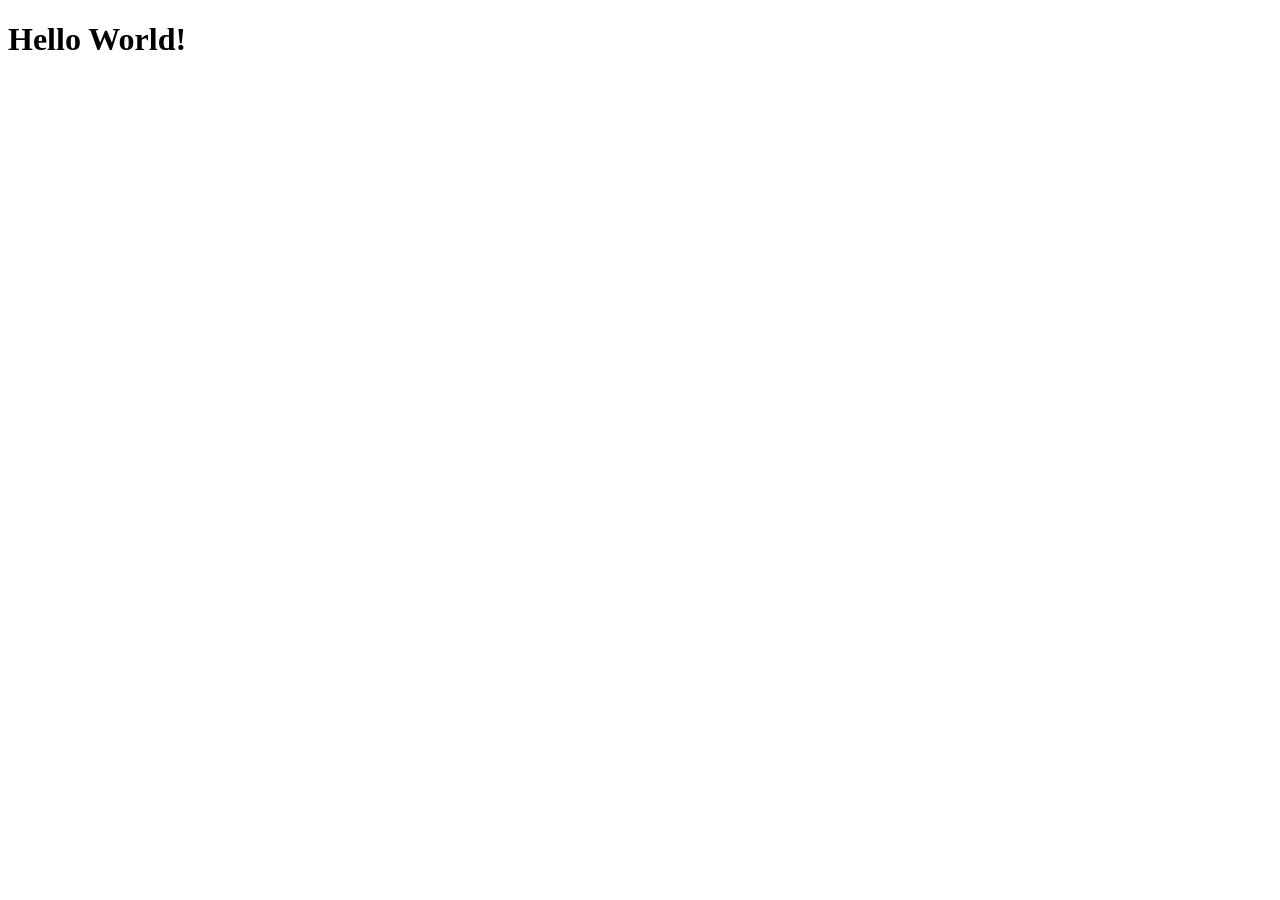
==== index.html @ 9b6ae1db "first commit from new computer" ====
<!DOCTYPE html>
<html lang="en">

<head>
    <meta charset="UTF-8">
    <meta name="viewport" content="width=device-width, initial-scale=1.0">
    <title>Document</title>
</head>

<body>
    <h1>Hello World!</h1>
</body>

</html>
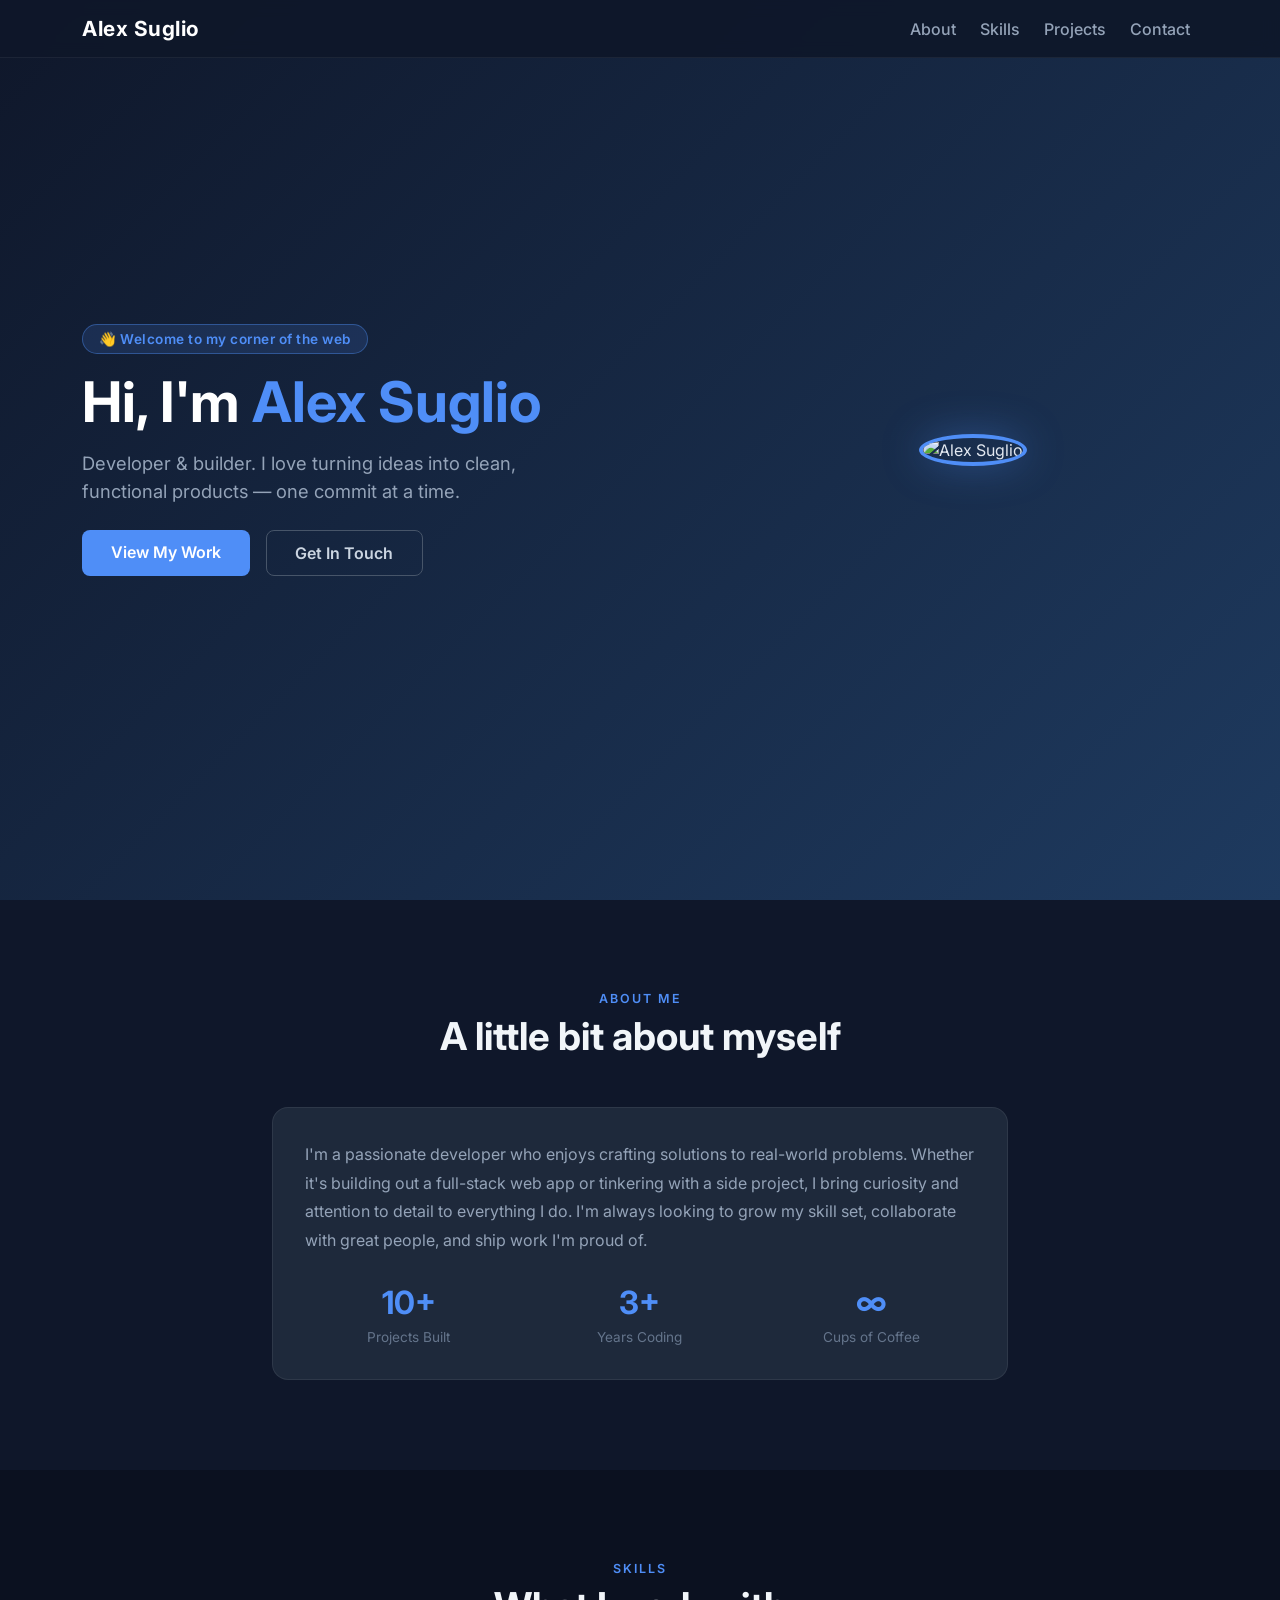
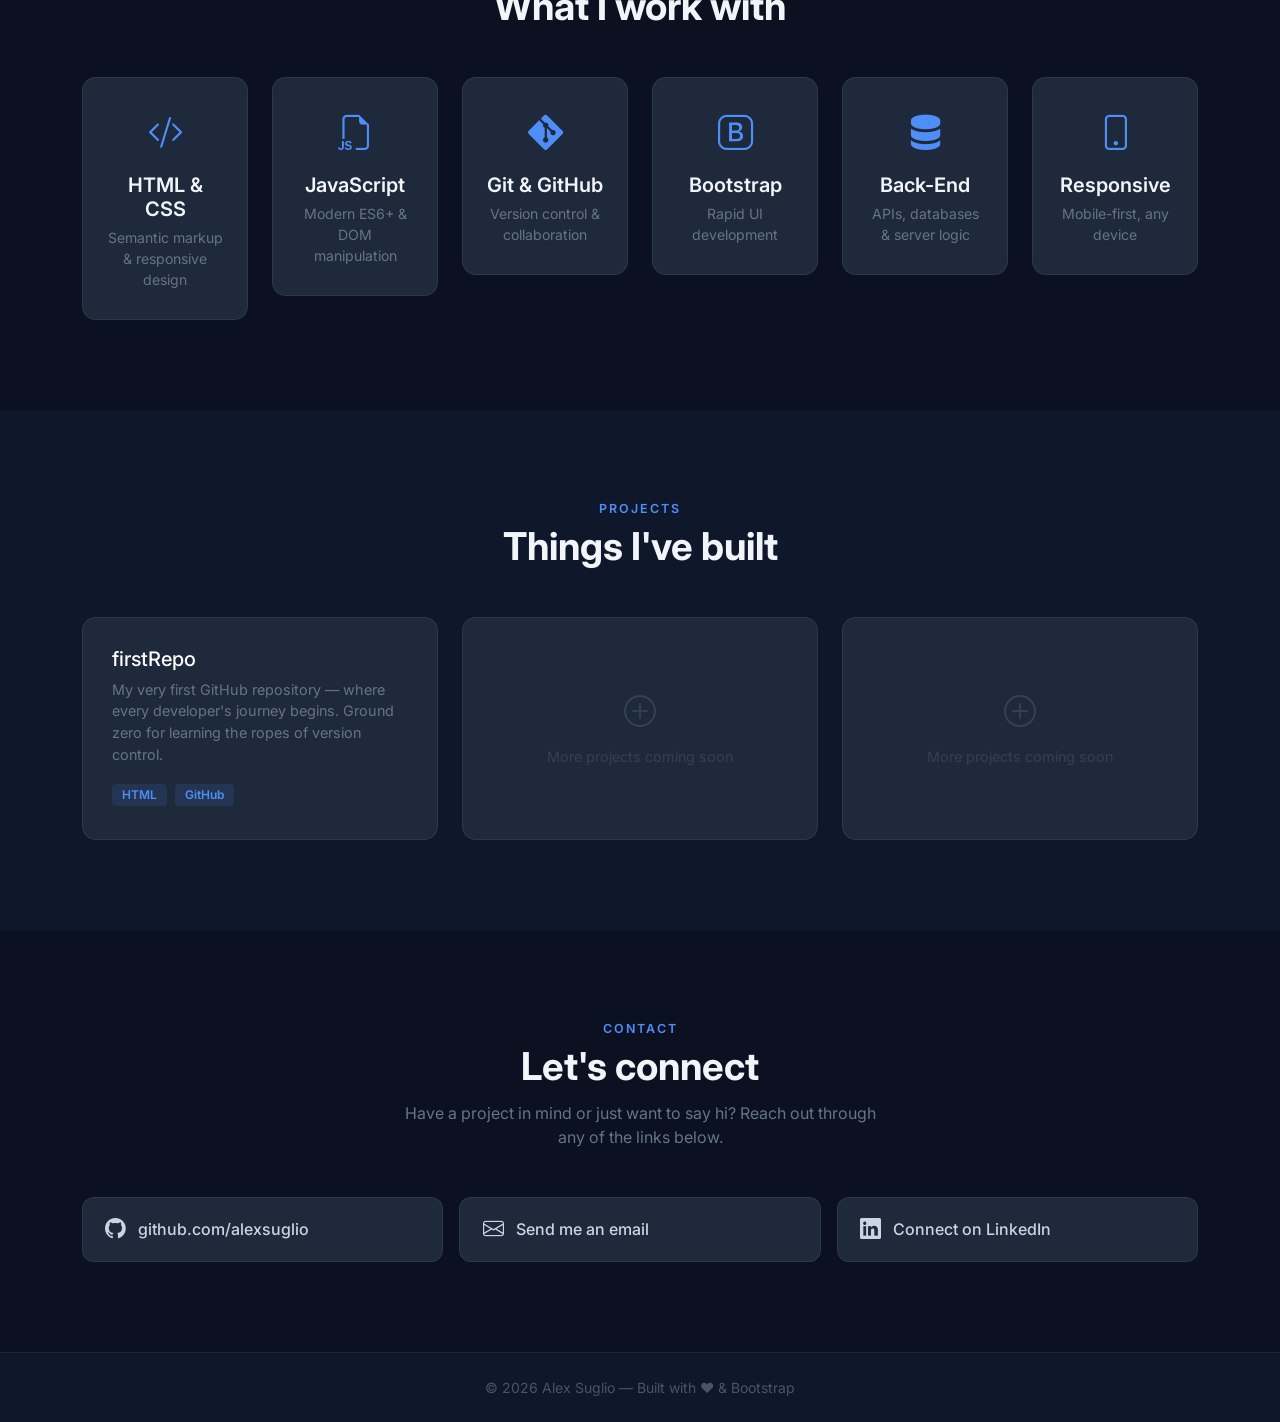
==== commit 4d3a7bb9: "Redesign index.html as a full Bootstrap 5 personal landing page Agent-Logs-Url: https://github.com/a" ====
--- a/index.html
+++ b/index.html
@@ -4,11 +4,523 @@
 <head>
     <meta charset="UTF-8">
     <meta name="viewport" content="width=device-width, initial-scale=1.0">
-    <title>Document</title>
+    <title>Alex Suglio</title>
+    <!-- Bootstrap 5 -->
+    <link href="https://cdn.jsdelivr.net/npm/bootstrap@5.3.3/dist/css/bootstrap.min.css" rel="stylesheet">
+    <!-- Bootstrap Icons -->
+    <link href="https://cdn.jsdelivr.net/npm/bootstrap-icons@1.11.3/font/bootstrap-icons.css" rel="stylesheet">
+    <!-- Google Fonts -->
+    <link href="https://fonts.googleapis.com/css2?family=Inter:wght@300;400;600;700&display=swap" rel="stylesheet">
+    <style>
+        :root {
+            --accent: #4f8ef7;
+            --dark: #0f172a;
+            --card-bg: #1e293b;
+        }
+
+        body {
+            font-family: 'Inter', sans-serif;
+            background-color: var(--dark);
+            color: #e2e8f0;
+        }
+
+        /* ── Navbar ── */
+        .navbar {
+            background-color: rgba(15, 23, 42, 0.92);
+            backdrop-filter: blur(8px);
+            border-bottom: 1px solid rgba(255,255,255,0.06);
+        }
+
+        .navbar-brand {
+            font-weight: 700;
+            font-size: 1.3rem;
+            color: #fff !important;
+            letter-spacing: 0.5px;
+        }
+
+        .nav-link {
+            color: #94a3b8 !important;
+            font-weight: 500;
+            transition: color 0.2s;
+        }
+
+        .nav-link:hover {
+            color: var(--accent) !important;
+        }
+
+        /* ── Hero ── */
+        #hero {
+            min-height: 100vh;
+            background: linear-gradient(135deg, #0f172a 0%, #1e3a5f 100%);
+            display: flex;
+            align-items: center;
+        }
+
+        .hero-photo {
+            width: 220px;
+            height: 220px;
+            object-fit: cover;
+            border-radius: 50%;
+            border: 4px solid var(--accent);
+            box-shadow: 0 0 40px rgba(79, 142, 247, 0.35);
+        }
+
+        .hero-badge {
+            display: inline-block;
+            background: rgba(79, 142, 247, 0.15);
+            color: var(--accent);
+            border: 1px solid rgba(79, 142, 247, 0.4);
+            border-radius: 50px;
+            padding: 4px 16px;
+            font-size: 0.85rem;
+            font-weight: 600;
+            letter-spacing: 0.5px;
+            margin-bottom: 1rem;
+        }
+
+        .hero-title {
+            font-size: clamp(2.2rem, 5vw, 3.5rem);
+            font-weight: 700;
+            line-height: 1.15;
+            color: #fff;
+        }
+
+        .hero-subtitle {
+            font-size: 1.15rem;
+            color: #94a3b8;
+            max-width: 500px;
+        }
+
+        .btn-primary-custom {
+            background: var(--accent);
+            border: none;
+            color: #fff;
+            font-weight: 600;
+            padding: 0.65rem 1.8rem;
+            border-radius: 8px;
+            transition: transform 0.2s, box-shadow 0.2s;
+        }
+
+        .btn-primary-custom:hover {
+            transform: translateY(-2px);
+            box-shadow: 0 8px 20px rgba(79, 142, 247, 0.4);
+            color: #fff;
+        }
+
+        .btn-outline-custom {
+            background: transparent;
+            border: 1.5px solid #475569;
+            color: #cbd5e1;
+            font-weight: 600;
+            padding: 0.65rem 1.8rem;
+            border-radius: 8px;
+            transition: border-color 0.2s, color 0.2s;
+        }
+
+        .btn-outline-custom:hover {
+            border-color: var(--accent);
+            color: var(--accent);
+        }
+
+        /* ── Section shared ── */
+        section {
+            padding: 90px 0;
+        }
+
+        .section-label {
+            text-transform: uppercase;
+            letter-spacing: 2px;
+            font-size: 0.78rem;
+            color: var(--accent);
+            font-weight: 600;
+        }
+
+        .section-title {
+            font-size: clamp(1.8rem, 3.5vw, 2.4rem);
+            font-weight: 700;
+            color: #f1f5f9;
+        }
+
+        /* ── About ── */
+        #about {
+            background-color: var(--dark);
+        }
+
+        .about-card {
+            background: var(--card-bg);
+            border: 1px solid rgba(255,255,255,0.07);
+            border-radius: 16px;
+            padding: 2rem;
+        }
+
+        .stat-number {
+            font-size: 2rem;
+            font-weight: 700;
+            color: var(--accent);
+        }
+
+        .stat-label {
+            font-size: 0.85rem;
+            color: #64748b;
+        }
+
+        /* ── Skills ── */
+        #skills {
+            background-color: #0b1120;
+        }
+
+        .skill-card {
+            background: var(--card-bg);
+            border: 1px solid rgba(255,255,255,0.07);
+            border-radius: 14px;
+            padding: 1.8rem 1.5rem;
+            text-align: center;
+            transition: transform 0.25s, box-shadow 0.25s;
+        }
+
+        .skill-card:hover {
+            transform: translateY(-6px);
+            box-shadow: 0 12px 30px rgba(0,0,0,0.4);
+        }
+
+        .skill-icon {
+            font-size: 2.2rem;
+            color: var(--accent);
+            margin-bottom: 0.8rem;
+        }
+
+        .skill-card h5 {
+            color: #f1f5f9;
+            font-weight: 600;
+            margin-bottom: 0.4rem;
+        }
+
+        .skill-card p {
+            font-size: 0.88rem;
+            color: #64748b;
+            margin: 0;
+        }
+
+        /* ── Projects ── */
+        #projects {
+            background-color: var(--dark);
+        }
+
+        .project-card {
+            background: var(--card-bg);
+            border: 1px solid rgba(255,255,255,0.07);
+            border-radius: 14px;
+            padding: 1.8rem;
+            height: 100%;
+            transition: border-color 0.25s;
+        }
+
+        .project-card:hover {
+            border-color: rgba(79,142,247,0.5);
+        }
+
+        .project-tag {
+            display: inline-block;
+            background: rgba(79,142,247,0.12);
+            color: var(--accent);
+            border-radius: 4px;
+            font-size: 0.75rem;
+            font-weight: 600;
+            padding: 2px 10px;
+            margin-right: 4px;
+            margin-bottom: 4px;
+        }
+
+        /* ── Contact ── */
+        #contact {
+            background-color: #0b1120;
+        }
+
+        .contact-link {
+            display: flex;
+            align-items: center;
+            gap: 12px;
+            background: var(--card-bg);
+            border: 1px solid rgba(255,255,255,0.07);
+            border-radius: 12px;
+            padding: 1rem 1.4rem;
+            color: #cbd5e1;
+            text-decoration: none;
+            font-weight: 500;
+            transition: border-color 0.2s, color 0.2s;
+        }
+
+        .contact-link:hover {
+            border-color: var(--accent);
+            color: var(--accent);
+        }
+
+        .contact-link i {
+            font-size: 1.3rem;
+        }
+
+        /* ── Footer ── */
+        footer {
+            background-color: var(--dark);
+            border-top: 1px solid rgba(255,255,255,0.06);
+            padding: 24px 0;
+            text-align: center;
+            color: #475569;
+            font-size: 0.875rem;
+        }
+
+        /* ── Scroll reveal helper ── */
+        .fade-in {
+            opacity: 0;
+            transform: translateY(24px);
+            transition: opacity 0.6s ease, transform 0.6s ease;
+        }
+
+        .fade-in.visible {
+            opacity: 1;
+            transform: translateY(0);
+        }
+    </style>
 </head>
 
 <body>
-    <h1>Hello World!</h1>
+
+    <!-- ─────────────────── NAVBAR ─────────────────── -->
+    <nav class="navbar navbar-expand-lg fixed-top">
+        <div class="container">
+            <a class="navbar-brand" href="#">Alex Suglio</a>
+            <button class="navbar-toggler border-0" type="button" data-bs-toggle="collapse" data-bs-target="#navMenu">
+                <i class="bi bi-list text-white fs-4"></i>
+            </button>
+            <div class="collapse navbar-collapse" id="navMenu">
+                <ul class="navbar-nav ms-auto gap-lg-2">
+                    <li class="nav-item"><a class="nav-link" href="#about">About</a></li>
+                    <li class="nav-item"><a class="nav-link" href="#skills">Skills</a></li>
+                    <li class="nav-item"><a class="nav-link" href="#projects">Projects</a></li>
+                    <li class="nav-item"><a class="nav-link" href="#contact">Contact</a></li>
+                </ul>
+            </div>
+        </div>
+    </nav>
+
+    <!-- ─────────────────── HERO ─────────────────── -->
+    <section id="hero">
+        <div class="container">
+            <div class="row align-items-center gy-5">
+                <div class="col-lg-7 order-lg-1 order-2">
+                    <div class="hero-badge">👋 Welcome to my corner of the web</div>
+                    <h1 class="hero-title mb-3">
+                        Hi, I'm <span style="color: var(--accent);">Alex Suglio</span>
+                    </h1>
+                    <p class="hero-subtitle mb-4">
+                        Developer &amp; builder. I love turning ideas into clean, 
+                        functional products — one commit at a time.
+                    </p>
+                    <div class="d-flex flex-wrap gap-3">
+                        <a href="#projects" class="btn btn-primary-custom">View My Work</a>
+                        <a href="#contact" class="btn btn-outline-custom">Get In Touch</a>
+                    </div>
+                </div>
+                <div class="col-lg-5 order-lg-2 order-1 text-center">
+                    <img
+                        src="https://github.com/user-attachments/assets/dcf57cea-580d-4201-806a-48379448980c"
+                        alt="Alex Suglio"
+                        class="hero-photo"
+                    >
+                </div>
+            </div>
+        </div>
+    </section>
+
+    <!-- ─────────────────── ABOUT ─────────────────── -->
+    <section id="about">
+        <div class="container">
+            <div class="text-center mb-5 fade-in">
+                <div class="section-label">About Me</div>
+                <h2 class="section-title mt-1">A little bit about myself</h2>
+            </div>
+            <div class="row justify-content-center">
+                <div class="col-lg-8">
+                    <div class="about-card fade-in">
+                        <p class="mb-4" style="color: #94a3b8; line-height: 1.8;">
+                            I'm a passionate developer who enjoys crafting solutions to real-world problems. 
+                            Whether it's building out a full-stack web app or tinkering with a side project, 
+                            I bring curiosity and attention to detail to everything I do.
+                            I'm always looking to grow my skill set, collaborate with great people, 
+                            and ship work I'm proud of.
+                        </p>
+                        <div class="row text-center g-4">
+                            <div class="col-4">
+                                <div class="stat-number">10+</div>
+                                <div class="stat-label">Projects Built</div>
+                            </div>
+                            <div class="col-4">
+                                <div class="stat-number">3+</div>
+                                <div class="stat-label">Years Coding</div>
+                            </div>
+                            <div class="col-4">
+                                <div class="stat-number">∞</div>
+                                <div class="stat-label">Cups of Coffee</div>
+                            </div>
+                        </div>
+                    </div>
+                </div>
+            </div>
+        </div>
+    </section>
+
+    <!-- ─────────────────── SKILLS ─────────────────── -->
+    <section id="skills">
+        <div class="container">
+            <div class="text-center mb-5 fade-in">
+                <div class="section-label">Skills</div>
+                <h2 class="section-title mt-1">What I work with</h2>
+            </div>
+            <div class="row g-4 justify-content-center">
+                <div class="col-6 col-md-4 col-lg-2 fade-in">
+                    <div class="skill-card">
+                        <div class="skill-icon"><i class="bi bi-code-slash"></i></div>
+                        <h5>HTML &amp; CSS</h5>
+                        <p>Semantic markup &amp; responsive design</p>
+                    </div>
+                </div>
+                <div class="col-6 col-md-4 col-lg-2 fade-in">
+                    <div class="skill-card">
+                        <div class="skill-icon"><i class="bi bi-filetype-js"></i></div>
+                        <h5>JavaScript</h5>
+                        <p>Modern ES6+ &amp; DOM manipulation</p>
+                    </div>
+                </div>
+                <div class="col-6 col-md-4 col-lg-2 fade-in">
+                    <div class="skill-card">
+                        <div class="skill-icon"><i class="bi bi-git"></i></div>
+                        <h5>Git &amp; GitHub</h5>
+                        <p>Version control &amp; collaboration</p>
+                    </div>
+                </div>
+                <div class="col-6 col-md-4 col-lg-2 fade-in">
+                    <div class="skill-card">
+                        <div class="skill-icon"><i class="bi bi-bootstrap"></i></div>
+                        <h5>Bootstrap</h5>
+                        <p>Rapid UI development</p>
+                    </div>
+                </div>
+                <div class="col-6 col-md-4 col-lg-2 fade-in">
+                    <div class="skill-card">
+                        <div class="skill-icon"><i class="bi bi-server"></i></div>
+                        <h5>Back-End</h5>
+                        <p>APIs, databases &amp; server logic</p>
+                    </div>
+                </div>
+                <div class="col-6 col-md-4 col-lg-2 fade-in">
+                    <div class="skill-card">
+                        <div class="skill-icon"><i class="bi bi-phone"></i></div>
+                        <h5>Responsive</h5>
+                        <p>Mobile-first, any device</p>
+                    </div>
+                </div>
+            </div>
+        </div>
+    </section>
+
+    <!-- ─────────────────── PROJECTS ─────────────────── -->
+    <section id="projects">
+        <div class="container">
+            <div class="text-center mb-5 fade-in">
+                <div class="section-label">Projects</div>
+                <h2 class="section-title mt-1">Things I've built</h2>
+            </div>
+            <div class="row g-4">
+                <div class="col-md-6 col-lg-4 fade-in">
+                    <div class="project-card">
+                        <h5 class="text-white fw-600 mb-2">firstRepo</h5>
+                        <p style="color:#64748b; font-size:0.9rem;" class="mb-3">
+                            My very first GitHub repository — where every developer's journey begins. 
+                            Ground zero for learning the ropes of version control.
+                        </p>
+                        <div>
+                            <span class="project-tag">HTML</span>
+                            <span class="project-tag">GitHub</span>
+                        </div>
+                    </div>
+                </div>
+                <div class="col-md-6 col-lg-4 fade-in">
+                    <div class="project-card d-flex align-items-center justify-content-center" style="min-height: 180px;">
+                        <div class="text-center" style="color:#334155;">
+                            <i class="bi bi-plus-circle fs-2 mb-2 d-block"></i>
+                            <span style="font-size:0.9rem;">More projects coming soon</span>
+                        </div>
+                    </div>
+                </div>
+                <div class="col-md-6 col-lg-4 fade-in">
+                    <div class="project-card d-flex align-items-center justify-content-center" style="min-height: 180px;">
+                        <div class="text-center" style="color:#334155;">
+                            <i class="bi bi-plus-circle fs-2 mb-2 d-block"></i>
+                            <span style="font-size:0.9rem;">More projects coming soon</span>
+                        </div>
+                    </div>
+                </div>
+            </div>
+        </div>
+    </section>
+
+    <!-- ─────────────────── CONTACT ─────────────────── -->
+    <section id="contact">
+        <div class="container">
+            <div class="text-center mb-5 fade-in">
+                <div class="section-label">Contact</div>
+                <h2 class="section-title mt-1">Let's connect</h2>
+                <p style="color:#64748b; max-width:480px; margin:0.75rem auto 0;">
+                    Have a project in mind or just want to say hi? 
+                    Reach out through any of the links below.
+                </p>
+            </div>
+            <div class="row g-3 justify-content-center">
+                <div class="col-md-4 col-sm-6 fade-in">
+                    <a href="https://github.com/alexsuglio" target="_blank" class="contact-link">
+                        <i class="bi bi-github"></i>
+                        <span>github.com/alexsuglio</span>
+                    </a>
+                </div>
+                <div class="col-md-4 col-sm-6 fade-in">
+                    <a href="mailto:hello@example.com" class="contact-link">
+                        <i class="bi bi-envelope"></i>
+                        <span>Send me an email</span>
+                    </a>
+                </div>
+                <div class="col-md-4 col-sm-6 fade-in">
+                    <a href="https://linkedin.com" target="_blank" class="contact-link">
+                        <i class="bi bi-linkedin"></i>
+                        <span>Connect on LinkedIn</span>
+                    </a>
+                </div>
+            </div>
+        </div>
+    </section>
+
+    <!-- ─────────────────── FOOTER ─────────────────── -->
+    <footer>
+        <div class="container">
+            <span>© 2026 Alex Suglio — Built with ❤️ &amp; Bootstrap</span>
+        </div>
+    </footer>
+
+    <!-- Bootstrap JS -->
+    <script src="https://cdn.jsdelivr.net/npm/bootstrap@5.3.3/dist/js/bootstrap.bundle.min.js"></script>
+    <!-- Scroll fade-in -->
+    <script>
+        const observer = new IntersectionObserver((entries) => {
+            entries.forEach(entry => {
+                if (entry.isIntersecting) {
+                    entry.target.classList.add('visible');
+                    observer.unobserve(entry.target);
+                }
+            });
+        }, { threshold: 0.15 });
+
+        document.querySelectorAll('.fade-in').forEach(el => observer.observe(el));
+    </script>
+
 </body>
 
 </html>
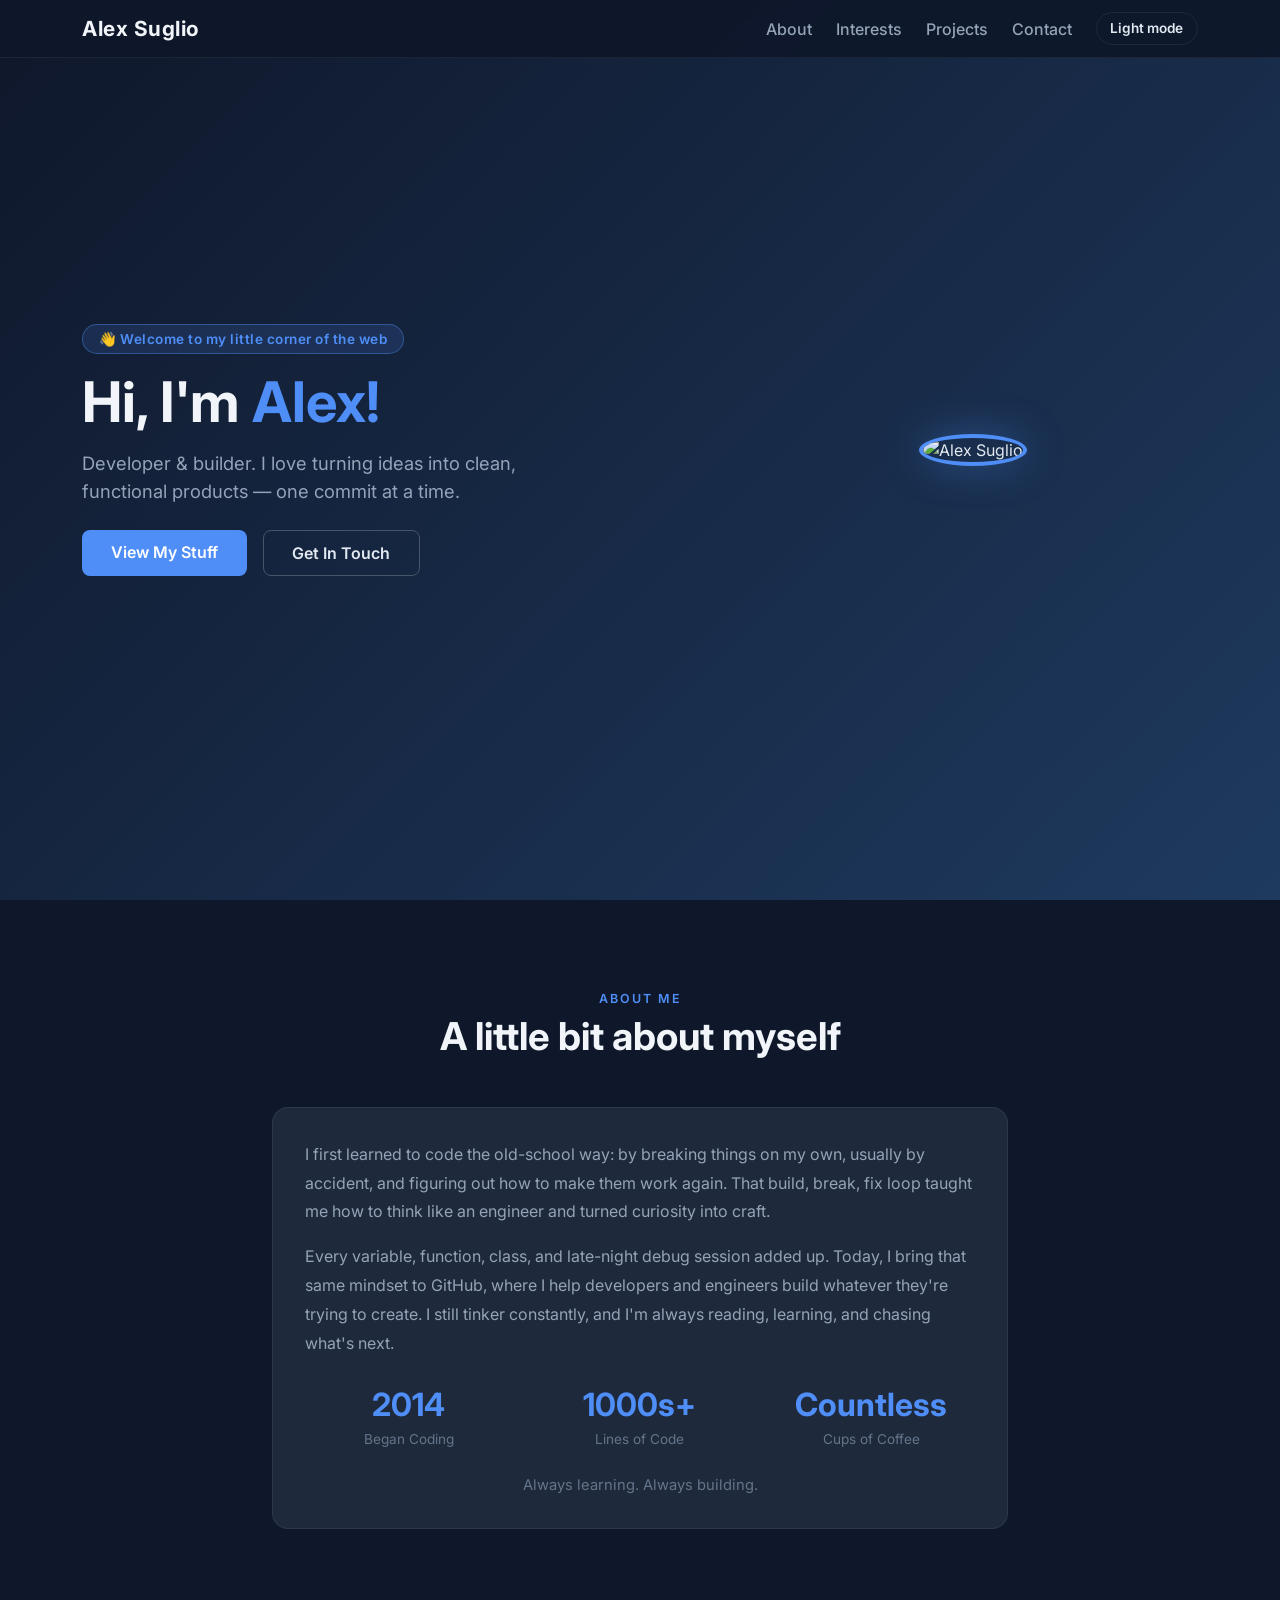
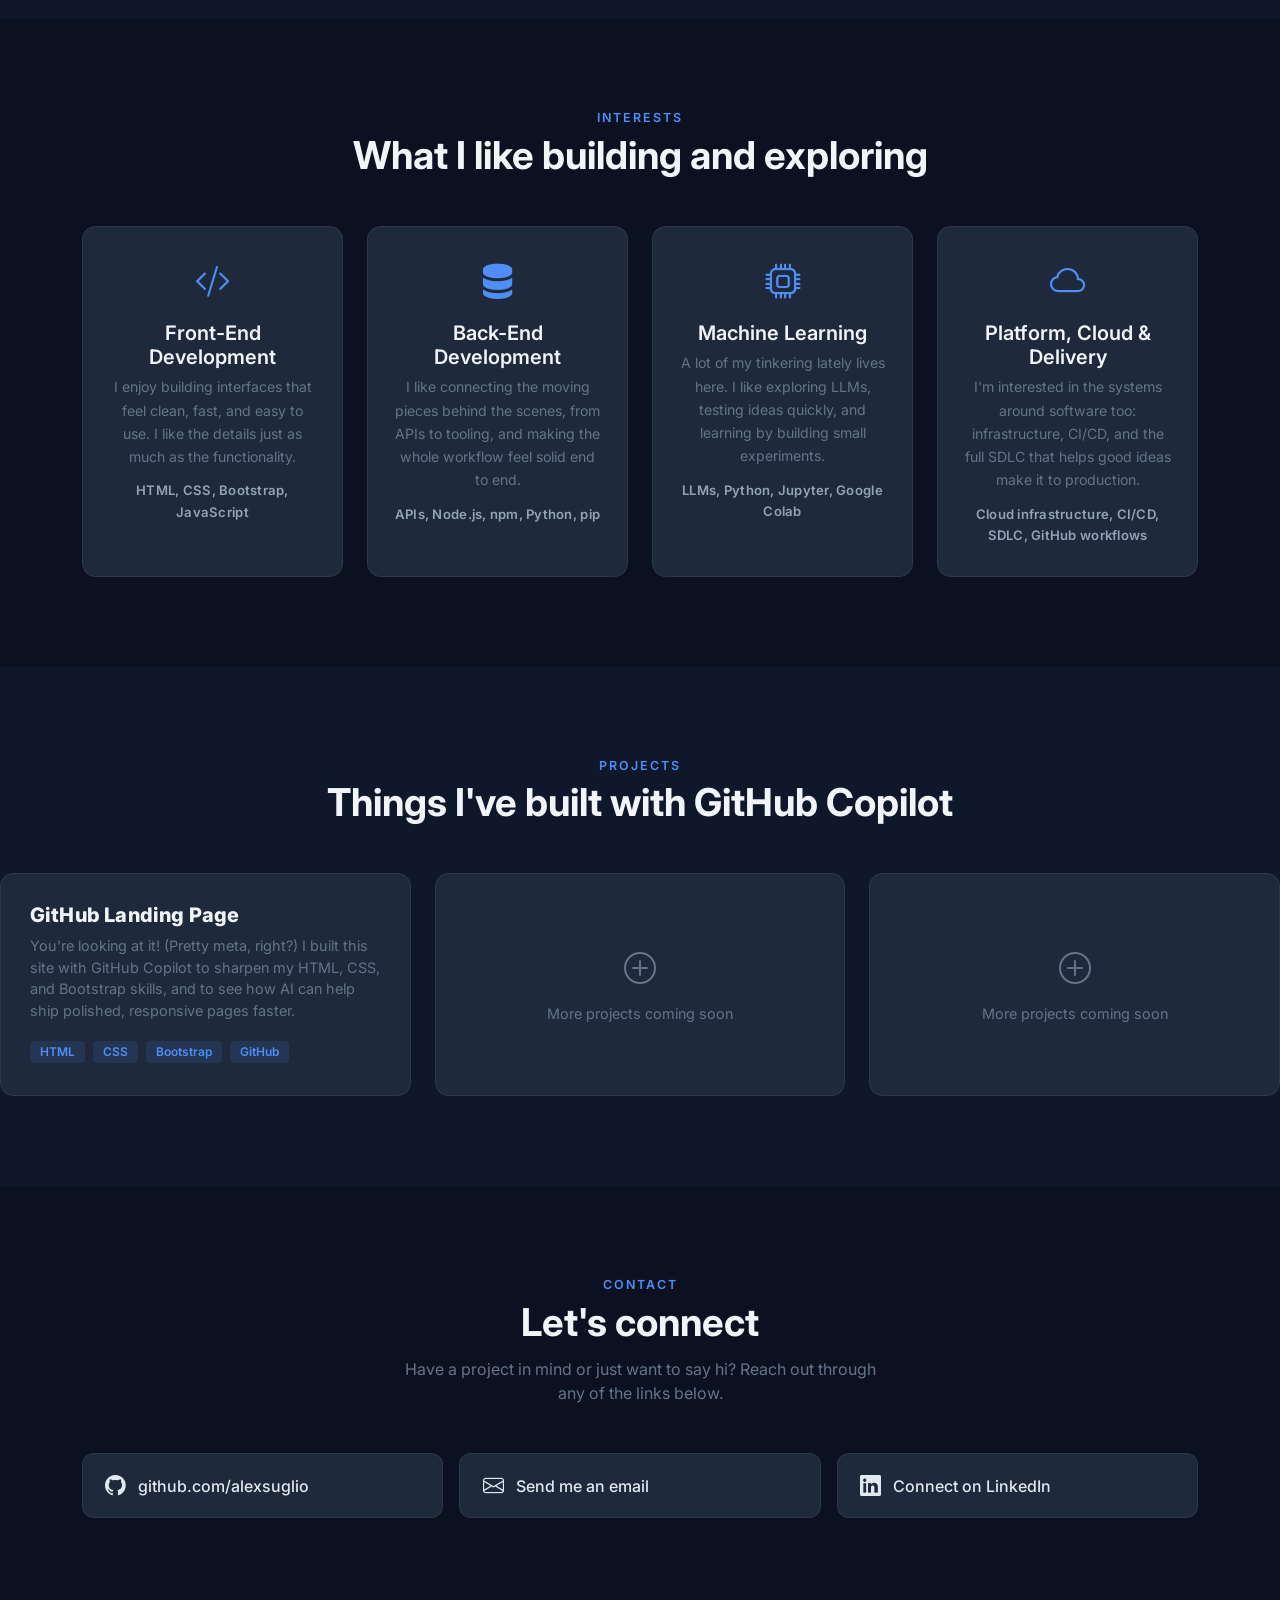
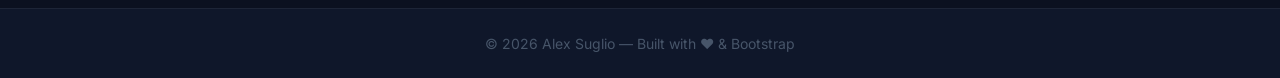
==== commit 96980f2c: "copy updates: rework about, interests, light/dark theme, favicon, project title hover" ====
--- a/index.html
+++ b/index.html
@@ -5,6 +5,7 @@
     <meta charset="UTF-8">
     <meta name="viewport" content="width=device-width, initial-scale=1.0">
     <title>Alex Suglio</title>
+    <link rel="icon" type="image/svg+xml" href="./assets/copilot-96.svg">
     <!-- Bootstrap 5 -->
     <link href="https://cdn.jsdelivr.net/npm/bootstrap@5.3.3/dist/css/bootstrap.min.css" rel="stylesheet">
     <!-- Bootstrap Icons -->
@@ -16,30 +17,65 @@
             --accent: #4f8ef7;
             --dark: #0f172a;
             --card-bg: #1e293b;
+            --bg-main: #0f172a;
+            --bg-alt: #0b1120;
+            --bg-hero-start: #0f172a;
+            --bg-hero-end: #1e3a5f;
+            --text-main: #e2e8f0;
+            --text-muted: #94a3b8;
+            --text-soft: #64748b;
+            --text-heading: #f1f5f9;
+            --text-inverse: #ffffff;
+            --border-soft: rgba(255, 255, 255, 0.07);
+            --border-ui: rgba(255, 255, 255, 0.06);
+            --nav-bg: rgba(15, 23, 42, 0.92);
+            --footer-text: #475569;
+            --hero-shadow: rgba(79, 142, 247, 0.35);
+            --card-shadow: rgba(0, 0, 0, 0.4);
         }
 
         body {
             font-family: 'Inter', sans-serif;
-            background-color: var(--dark);
-            color: #e2e8f0;
+            background-color: var(--bg-main);
+            color: var(--text-main);
+        }
+
+        body[data-theme="light"] {
+            --accent: #2f6feb;
+            --bg-main: #f6f8fa;
+            --bg-alt: #eef3f8;
+            --bg-hero-start: #ffffff;
+            --bg-hero-end: #eaf2ff;
+            --text-main: #1e293b;
+            --text-muted: #475569;
+            --text-soft: #64748b;
+            --text-heading: #0f172a;
+            --text-inverse: #ffffff;
+            --card-bg: #ffffff;
+            --border-soft: rgba(15, 23, 42, 0.12);
+            --border-ui: rgba(15, 23, 42, 0.12);
+            --nav-bg: rgba(255, 255, 255, 0.9);
+            --footer-text: #64748b;
+            --hero-shadow: rgba(47, 111, 235, 0.2);
+            --card-shadow: rgba(15, 23, 42, 0.08);
         }
 
         /* ── Navbar ── */
         .navbar {
-            background-color: rgba(15, 23, 42, 0.92);
+            background-color: var(--nav-bg);
             backdrop-filter: blur(8px);
-            border-bottom: 1px solid rgba(255,255,255,0.06);
+            border-bottom: 1px solid var(--border-ui);
         }
 
         .navbar-brand {
             font-weight: 700;
             font-size: 1.3rem;
-            color: #fff !important;
+            color: var(--text-heading) !important;
             letter-spacing: 0.5px;
         }
 
         .nav-link {
-            color: #94a3b8 !important;
+            color: var(--text-muted) !important;
             font-weight: 500;
             transition: color 0.2s;
         }
@@ -51,7 +87,7 @@
         /* ── Hero ── */
         #hero {
             min-height: 100vh;
-            background: linear-gradient(135deg, #0f172a 0%, #1e3a5f 100%);
+            background: linear-gradient(135deg, var(--bg-hero-start) 0%, var(--bg-hero-end) 100%);
             display: flex;
             align-items: center;
         }
@@ -62,7 +98,7 @@
             object-fit: cover;
             border-radius: 50%;
             border: 4px solid var(--accent);
-            box-shadow: 0 0 40px rgba(79, 142, 247, 0.35);
+            box-shadow: 0 0 40px var(--hero-shadow);
         }
 
         .hero-badge {
@@ -82,12 +118,12 @@
             font-size: clamp(2.2rem, 5vw, 3.5rem);
             font-weight: 700;
             line-height: 1.15;
-            color: #fff;
+            color: var(--text-heading);
         }
 
         .hero-subtitle {
             font-size: 1.15rem;
-            color: #94a3b8;
+            color: var(--text-muted);
             max-width: 500px;
         }
 
@@ -110,7 +146,7 @@
         .btn-outline-custom {
             background: transparent;
             border: 1.5px solid #475569;
-            color: #cbd5e1;
+            color: var(--text-main);
             font-weight: 600;
             padding: 0.65rem 1.8rem;
             border-radius: 8px;
@@ -138,17 +174,17 @@
         .section-title {
             font-size: clamp(1.8rem, 3.5vw, 2.4rem);
             font-weight: 700;
-            color: #f1f5f9;
+            color: var(--text-heading);
         }
 
         /* ── About ── */
         #about {
-            background-color: var(--dark);
+            background-color: var(--bg-main);
         }
 
         .about-card {
             background: var(--card-bg);
-            border: 1px solid rgba(255,255,255,0.07);
+            border: 1px solid var(--border-soft);
             border-radius: 16px;
             padding: 2rem;
         }
@@ -161,26 +197,27 @@
 
         .stat-label {
             font-size: 0.85rem;
-            color: #64748b;
-        }
-
-        /* ── Skills ── */
-        #skills {
-            background-color: #0b1120;
+            color: var(--text-soft);
+        }
+
+        /* ── Interests ── */
+        #interests {
+            background-color: var(--bg-alt);
         }
 
         .skill-card {
             background: var(--card-bg);
-            border: 1px solid rgba(255,255,255,0.07);
+            border: 1px solid var(--border-soft);
             border-radius: 14px;
             padding: 1.8rem 1.5rem;
             text-align: center;
             transition: transform 0.25s, box-shadow 0.25s;
+            height: 100%;
         }
 
         .skill-card:hover {
             transform: translateY(-6px);
-            box-shadow: 0 12px 30px rgba(0,0,0,0.4);
+            box-shadow: 0 12px 30px var(--card-shadow);
         }
 
         .skill-icon {
@@ -190,25 +227,35 @@
         }
 
         .skill-card h5 {
-            color: #f1f5f9;
+            color: var(--text-heading);
             font-weight: 600;
             margin-bottom: 0.4rem;
         }
 
         .skill-card p {
             font-size: 0.88rem;
-            color: #64748b;
+            color: var(--text-soft);
             margin: 0;
+            line-height: 1.65;
+        }
+
+        .skill-stack {
+            display: block;
+            margin-top: 0.75rem;
+            color: var(--text-muted);
+            font-size: 0.82rem;
+            font-weight: 600;
+            letter-spacing: 0.02em;
         }
 
         /* ── Projects ── */
         #projects {
-            background-color: var(--dark);
+            background-color: var(--bg-main);
         }
 
         .project-card {
             background: var(--card-bg);
-            border: 1px solid rgba(255,255,255,0.07);
+            border: 1px solid var(--border-soft);
             border-radius: 14px;
             padding: 1.8rem;
             height: 100%;
@@ -216,12 +263,13 @@
         }
 
         .project-card:hover {
-            border-color: rgba(79,142,247,0.5);
+            border-color: rgba(79, 142, 247, 0.5);
+            box-shadow: 0 8px 24px var(--card-shadow);
         }
 
         .project-tag {
             display: inline-block;
-            background: rgba(79,142,247,0.12);
+            background: rgba(79, 142, 247, 0.12);
             color: var(--accent);
             border-radius: 4px;
             font-size: 0.75rem;
@@ -231,9 +279,29 @@
             margin-bottom: 4px;
         }
 
+        .project-link {
+            text-decoration: none;
+            color: inherit;
+            display: inline-block;
+        }
+
+        .project-link h5 {
+            color: var(--text-heading);
+            font-weight: 800;
+            letter-spacing: 0.2px;
+            margin-bottom: 0.5rem;
+            transition: color 0.2s ease, text-shadow 0.2s ease, transform 0.2s ease;
+        }
+
+        .project-link:hover h5 {
+            color: var(--accent);
+            text-shadow: 0 0 16px rgba(79, 142, 247, 0.35);
+            transform: translateX(3px);
+        }
+
         /* ── Contact ── */
         #contact {
-            background-color: #0b1120;
+            background-color: var(--bg-alt);
         }
 
         .contact-link {
@@ -241,10 +309,10 @@
             align-items: center;
             gap: 12px;
             background: var(--card-bg);
-            border: 1px solid rgba(255,255,255,0.07);
+            border: 1px solid var(--border-soft);
             border-radius: 12px;
             padding: 1rem 1.4rem;
-            color: #cbd5e1;
+            color: var(--text-main);
             text-decoration: none;
             font-weight: 500;
             transition: border-color 0.2s, color 0.2s;
@@ -261,12 +329,52 @@
 
         /* ── Footer ── */
         footer {
-            background-color: var(--dark);
-            border-top: 1px solid rgba(255,255,255,0.06);
+            background-color: var(--bg-main);
+            border-top: 1px solid var(--border-ui);
             padding: 24px 0;
             text-align: center;
-            color: #475569;
+            color: var(--footer-text);
             font-size: 0.875rem;
+        }
+
+        .navbar-toggler-icon-theme {
+            color: var(--text-heading);
+        }
+
+        .text-theme-muted {
+            color: var(--text-muted) !important;
+            line-height: 1.8;
+        }
+
+        .text-theme-soft {
+            color: var(--text-soft) !important;
+        }
+
+        .theme-toggle {
+            border: 1px solid var(--border-soft);
+            background: transparent;
+            color: var(--text-main);
+            border-radius: 999px;
+            padding: 0.35rem 0.85rem;
+            font-weight: 600;
+            font-size: 0.85rem;
+            transition: border-color 0.2s ease, color 0.2s ease;
+        }
+
+        .theme-toggle:hover {
+            border-color: var(--accent);
+            color: var(--accent);
+        }
+
+        .theme-toggle-wrap {
+            margin-left: 1rem;
+        }
+
+        @media (max-width: 991.98px) {
+            .theme-toggle-wrap {
+                margin-left: 0;
+                margin-top: 0.8rem;
+            }
         }
 
         /* ── Scroll reveal helper ── */
@@ -290,15 +398,19 @@
         <div class="container">
             <a class="navbar-brand" href="#">Alex Suglio</a>
             <button class="navbar-toggler border-0" type="button" data-bs-toggle="collapse" data-bs-target="#navMenu">
-                <i class="bi bi-list text-white fs-4"></i>
+                <i class="bi bi-list fs-4 navbar-toggler-icon-theme"></i>
             </button>
             <div class="collapse navbar-collapse" id="navMenu">
                 <ul class="navbar-nav ms-auto gap-lg-2">
                     <li class="nav-item"><a class="nav-link" href="#about">About</a></li>
-                    <li class="nav-item"><a class="nav-link" href="#skills">Skills</a></li>
+                    <li class="nav-item"><a class="nav-link" href="#interests">Interests</a></li>
                     <li class="nav-item"><a class="nav-link" href="#projects">Projects</a></li>
                     <li class="nav-item"><a class="nav-link" href="#contact">Contact</a></li>
                 </ul>
+                <div class="theme-toggle-wrap">
+                    <button id="themeToggle" class="theme-toggle" type="button" aria-label="Toggle color theme">Light
+                        mode</button>
+                </div>
             </div>
         </div>
     </nav>
@@ -308,25 +420,22 @@
         <div class="container">
             <div class="row align-items-center gy-5">
                 <div class="col-lg-7 order-lg-1 order-2">
-                    <div class="hero-badge">👋 Welcome to my corner of the web</div>
+                    <div class="hero-badge">👋 Welcome to my little corner of the web</div>
                     <h1 class="hero-title mb-3">
-                        Hi, I'm <span style="color: var(--accent);">Alex Suglio</span>
+                        Hi, I'm <span style="color: var(--accent);">Alex!</span>
                     </h1>
                     <p class="hero-subtitle mb-4">
-                        Developer &amp; builder. I love turning ideas into clean, 
+                        Developer &amp; builder. I love turning ideas into clean,
                         functional products — one commit at a time.
                     </p>
                     <div class="d-flex flex-wrap gap-3">
-                        <a href="#projects" class="btn btn-primary-custom">View My Work</a>
+                        <a href="#projects" class="btn btn-primary-custom">View My Stuff</a>
                         <a href="#contact" class="btn btn-outline-custom">Get In Touch</a>
                     </div>
                 </div>
                 <div class="col-lg-5 order-lg-2 order-1 text-center">
-                    <img
-                        src="https://github.com/user-attachments/assets/dcf57cea-580d-4201-806a-48379448980c"
-                        alt="Alex Suglio"
-                        class="hero-photo"
-                    >
+                    <img src="https://github.com/user-attachments/assets/dcf57cea-580d-4201-806a-48379448980c"
+                        alt="Alex Suglio" class="hero-photo">
                 </div>
             </div>
         </div>
@@ -342,81 +451,91 @@
             <div class="row justify-content-center">
                 <div class="col-lg-8">
                     <div class="about-card fade-in">
-                        <p class="mb-4" style="color: #94a3b8; line-height: 1.8;">
-                            I'm a passionate developer who enjoys crafting solutions to real-world problems. 
-                            Whether it's building out a full-stack web app or tinkering with a side project, 
-                            I bring curiosity and attention to detail to everything I do.
-                            I'm always looking to grow my skill set, collaborate with great people, 
-                            and ship work I'm proud of.
+                        <p class="mb-3 text-theme-muted">
+                            I first learned to code the old-school way: by breaking things on my own,
+                            usually by accident, and figuring out how to make them work again.
+                            That build, break, fix loop taught me how to think like an engineer
+                            and turned curiosity into craft.
+                        </p>
+                        <p class="mb-4 text-theme-muted">
+                            Every variable, function, class, and late-night debug session added up.
+                            Today, I bring that same mindset to GitHub, where I help developers and engineers
+                            build whatever they're trying to create. I still tinker constantly, and I'm
+                            always reading, learning, and chasing what's next.
                         </p>
                         <div class="row text-center g-4">
                             <div class="col-4">
-                                <div class="stat-number">10+</div>
-                                <div class="stat-label">Projects Built</div>
+                                <div class="stat-number">2014</div>
+                                <div class="stat-label">Began Coding</div>
                             </div>
                             <div class="col-4">
-                                <div class="stat-number">3+</div>
-                                <div class="stat-label">Years Coding</div>
+                                <div class="stat-number">1000s+</div>
+                                <div class="stat-label">Lines of Code</div>
                             </div>
                             <div class="col-4">
-                                <div class="stat-number">∞</div>
+                                <div class="stat-number">Countless</div>
                                 <div class="stat-label">Cups of Coffee</div>
                             </div>
                         </div>
+                        <p class="text-center text-theme-soft mb-0 mt-4" style="font-size: 0.92rem;">
+                            Always learning. Always building.
+                        </p>
                     </div>
                 </div>
             </div>
         </div>
     </section>
 
-    <!-- ─────────────────── SKILLS ─────────────────── -->
-    <section id="skills">
+    <!-- ─────────────────── INTERESTS  ─────────────────── -->
+    <section id="interests">
         <div class="container">
             <div class="text-center mb-5 fade-in">
-                <div class="section-label">Skills</div>
-                <h2 class="section-title mt-1">What I work with</h2>
+                <div class="section-label">Interests</div>
+                <h2 class="section-title mt-1">What I like building and exploring</h2>
             </div>
             <div class="row g-4 justify-content-center">
-                <div class="col-6 col-md-4 col-lg-2 fade-in">
+                <div class="col-md-6 col-lg-3 fade-in">
                     <div class="skill-card">
                         <div class="skill-icon"><i class="bi bi-code-slash"></i></div>
-                        <h5>HTML &amp; CSS</h5>
-                        <p>Semantic markup &amp; responsive design</p>
-                    </div>
-                </div>
-                <div class="col-6 col-md-4 col-lg-2 fade-in">
-                    <div class="skill-card">
-                        <div class="skill-icon"><i class="bi bi-filetype-js"></i></div>
-                        <h5>JavaScript</h5>
-                        <p>Modern ES6+ &amp; DOM manipulation</p>
-                    </div>
-                </div>
-                <div class="col-6 col-md-4 col-lg-2 fade-in">
-                    <div class="skill-card">
-                        <div class="skill-icon"><i class="bi bi-git"></i></div>
-                        <h5>Git &amp; GitHub</h5>
-                        <p>Version control &amp; collaboration</p>
-                    </div>
-                </div>
-                <div class="col-6 col-md-4 col-lg-2 fade-in">
-                    <div class="skill-card">
-                        <div class="skill-icon"><i class="bi bi-bootstrap"></i></div>
-                        <h5>Bootstrap</h5>
-                        <p>Rapid UI development</p>
-                    </div>
-                </div>
-                <div class="col-6 col-md-4 col-lg-2 fade-in">
+                        <h5>Front-End Development</h5>
+                        <p>
+                            I enjoy building interfaces that feel clean, fast, and easy to use.
+                            I like the details just as much as the functionality.
+                            <span class="skill-stack">HTML, CSS, Bootstrap, JavaScript</span>
+                        </p>
+                    </div>
+                </div>
+                <div class="col-md-6 col-lg-3 fade-in">
                     <div class="skill-card">
                         <div class="skill-icon"><i class="bi bi-server"></i></div>
-                        <h5>Back-End</h5>
-                        <p>APIs, databases &amp; server logic</p>
-                    </div>
-                </div>
-                <div class="col-6 col-md-4 col-lg-2 fade-in">
+                        <h5>Back-End Development</h5>
+                        <p>
+                            I like connecting the moving pieces behind the scenes, from APIs to tooling,
+                            and making the whole workflow feel solid end to end.
+                            <span class="skill-stack">APIs, Node.js, npm, Python, pip</span>
+                        </p>
+                    </div>
+                </div>
+                <div class="col-md-6 col-lg-3 fade-in">
                     <div class="skill-card">
-                        <div class="skill-icon"><i class="bi bi-phone"></i></div>
-                        <h5>Responsive</h5>
-                        <p>Mobile-first, any device</p>
+                        <div class="skill-icon"><i class="bi bi-cpu"></i></div>
+                        <h5>Machine Learning</h5>
+                        <p>
+                            A lot of my tinkering lately lives here. I like exploring LLMs,
+                            testing ideas quickly, and learning by building small experiments.
+                            <span class="skill-stack">LLMs, Python, Jupyter, Google Colab</span>
+                        </p>
+                    </div>
+                </div>
+                <div class="col-md-6 col-lg-3 fade-in">
+                    <div class="skill-card">
+                        <div class="skill-icon"><i class="bi bi-cloud"></i></div>
+                        <h5>Platform, Cloud &amp; Delivery</h5>
+                        <p>
+                            I'm interested in the systems around software too: infrastructure,
+                            CI/CD, and the full SDLC that helps good ideas make it to production.
+                            <span class="skill-stack">Cloud infrastructure, CI/CD, SDLC, GitHub workflows</span>
+                        </p>
                     </div>
                 </div>
             </div>
@@ -428,39 +547,47 @@
         <div class="container">
             <div class="text-center mb-5 fade-in">
                 <div class="section-label">Projects</div>
-                <h2 class="section-title mt-1">Things I've built</h2>
-            </div>
-            <div class="row g-4">
-                <div class="col-md-6 col-lg-4 fade-in">
-                    <div class="project-card">
-                        <h5 class="text-white fw-600 mb-2">firstRepo</h5>
-                        <p style="color:#64748b; font-size:0.9rem;" class="mb-3">
-                            My very first GitHub repository — where every developer's journey begins. 
-                            Ground zero for learning the ropes of version control.
-                        </p>
-                        <div>
-                            <span class="project-tag">HTML</span>
-                            <span class="project-tag">GitHub</span>
-                        </div>
-                    </div>
-                </div>
-                <div class="col-md-6 col-lg-4 fade-in">
-                    <div class="project-card d-flex align-items-center justify-content-center" style="min-height: 180px;">
-                        <div class="text-center" style="color:#334155;">
-                            <i class="bi bi-plus-circle fs-2 mb-2 d-block"></i>
-                            <span style="font-size:0.9rem;">More projects coming soon</span>
-                        </div>
-                    </div>
-                </div>
-                <div class="col-md-6 col-lg-4 fade-in">
-                    <div class="project-card d-flex align-items-center justify-content-center" style="min-height: 180px;">
-                        <div class="text-center" style="color:#334155;">
-                            <i class="bi bi-plus-circle fs-2 mb-2 d-block"></i>
-                            <span style="font-size:0.9rem;">More projects coming soon</span>
-                        </div>
-                    </div>
-                </div>
-            </div>
+                <h2 class="section-title mt-1">
+                    Things I've built with GitHub Copilot
+                </h2>
+            </div>
+        </div>
+        <div class="row g-4">
+            <div class="col-md-6 col-lg-4 fade-in">
+                <div class="project-card">
+                    <a href="https://github.com/alexsuglio/GitHub-Landing-Page" target="_blank" class="project-link">
+                        <h5>GitHub Landing Page</h5>
+                    </a>
+                    <p class="mb-3 text-theme-soft" style="font-size:0.9rem;">
+                        You're looking at it! (Pretty meta, right?) I built this site with GitHub Copilot to sharpen
+                        my HTML, CSS, and Bootstrap skills, and to see how AI can help ship polished, responsive pages
+                        faster.
+                    </p>
+                    <div>
+                        <span class="project-tag">HTML</span>
+                        <span class="project-tag">CSS</span>
+                        <span class="project-tag">Bootstrap</span>
+                        <span class="project-tag">GitHub</span>
+                    </div>
+                </div>
+            </div>
+            <div class="col-md-6 col-lg-4 fade-in">
+                <div class="project-card d-flex align-items-center justify-content-center" style="min-height: 180px;">
+                    <div class="text-center text-theme-soft">
+                        <i class="bi bi-plus-circle fs-2 mb-2 d-block"></i>
+                        <span style="font-size:0.9rem;">More projects coming soon</span>
+                    </div>
+                </div>
+            </div>
+            <div class="col-md-6 col-lg-4 fade-in">
+                <div class="project-card d-flex align-items-center justify-content-center" style="min-height: 180px;">
+                    <div class="text-center text-theme-soft">
+                        <i class="bi bi-plus-circle fs-2 mb-2 d-block"></i>
+                        <span style="font-size:0.9rem;">More projects coming soon</span>
+                    </div>
+                </div>
+            </div>
+        </div>
         </div>
     </section>
 
@@ -470,8 +597,8 @@
             <div class="text-center mb-5 fade-in">
                 <div class="section-label">Contact</div>
                 <h2 class="section-title mt-1">Let's connect</h2>
-                <p style="color:#64748b; max-width:480px; margin:0.75rem auto 0;">
-                    Have a project in mind or just want to say hi? 
+                <p class="text-theme-soft" style="max-width:480px; margin:0.75rem auto 0;">
+                    Have a project in mind or just want to say hi?
                     Reach out through any of the links below.
                 </p>
             </div>
@@ -483,13 +610,13 @@
                     </a>
                 </div>
                 <div class="col-md-4 col-sm-6 fade-in">
-                    <a href="mailto:hello@example.com" class="contact-link">
+                    <a href="mailto:alexsuglio@github.com" class="contact-link">
                         <i class="bi bi-envelope"></i>
                         <span>Send me an email</span>
                     </a>
                 </div>
                 <div class="col-md-4 col-sm-6 fade-in">
-                    <a href="https://linkedin.com" target="_blank" class="contact-link">
+                    <a href="https://linkedin.com/in/alexsuglio" target="_blank" class="contact-link">
                         <i class="bi bi-linkedin"></i>
                         <span>Connect on LinkedIn</span>
                     </a>
@@ -509,6 +636,23 @@
     <script src="https://cdn.jsdelivr.net/npm/bootstrap@5.3.3/dist/js/bootstrap.bundle.min.js"></script>
     <!-- Scroll fade-in -->
     <script>
+        const themeToggle = document.getElementById('themeToggle');
+        const savedTheme = localStorage.getItem('theme');
+        const initialTheme = savedTheme || 'dark';
+
+        const updateTheme = (theme) => {
+            document.body.setAttribute('data-theme', theme);
+            themeToggle.textContent = theme === 'dark' ? 'Light mode' : 'Dark mode';
+            localStorage.setItem('theme', theme);
+        };
+
+        updateTheme(initialTheme);
+
+        themeToggle.addEventListener('click', () => {
+            const currentTheme = document.body.getAttribute('data-theme');
+            updateTheme(currentTheme === 'dark' ? 'light' : 'dark');
+        });
+
         const observer = new IntersectionObserver((entries) => {
             entries.forEach(entry => {
                 if (entry.isIntersecting) {
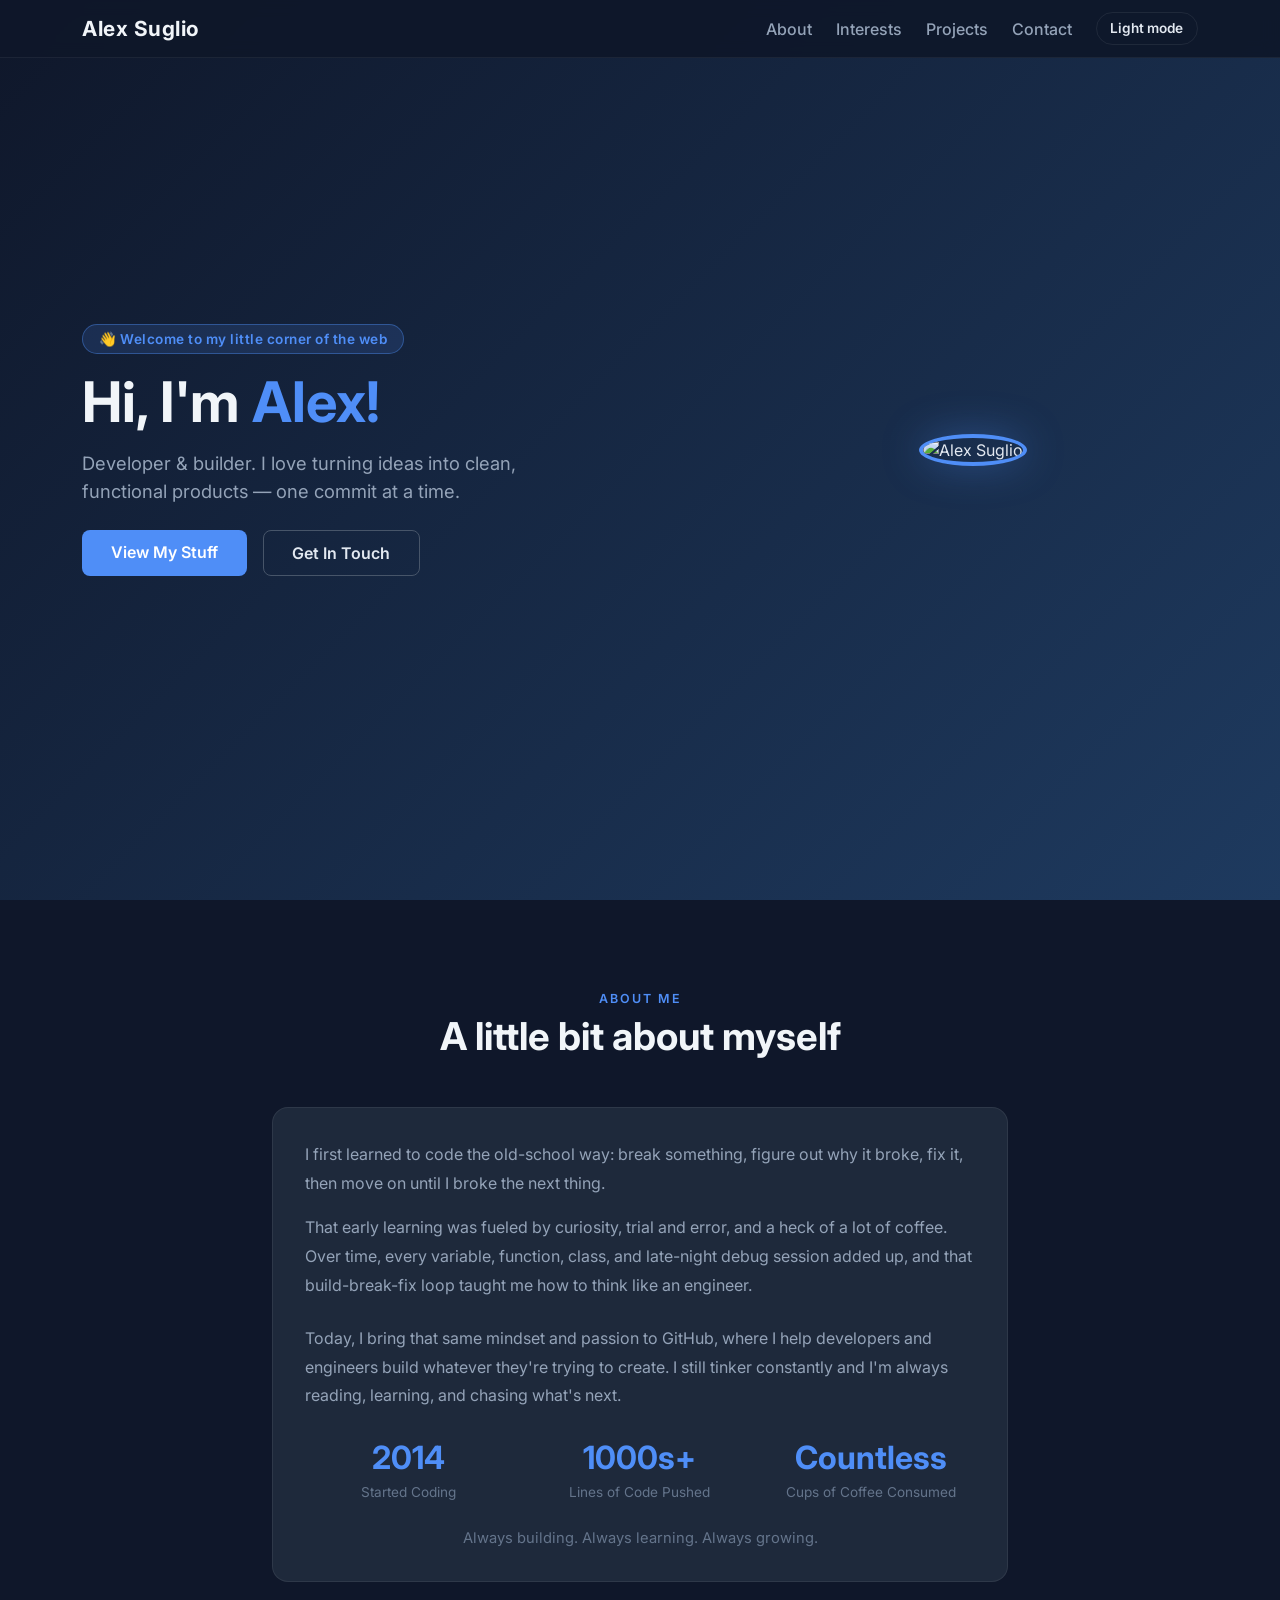
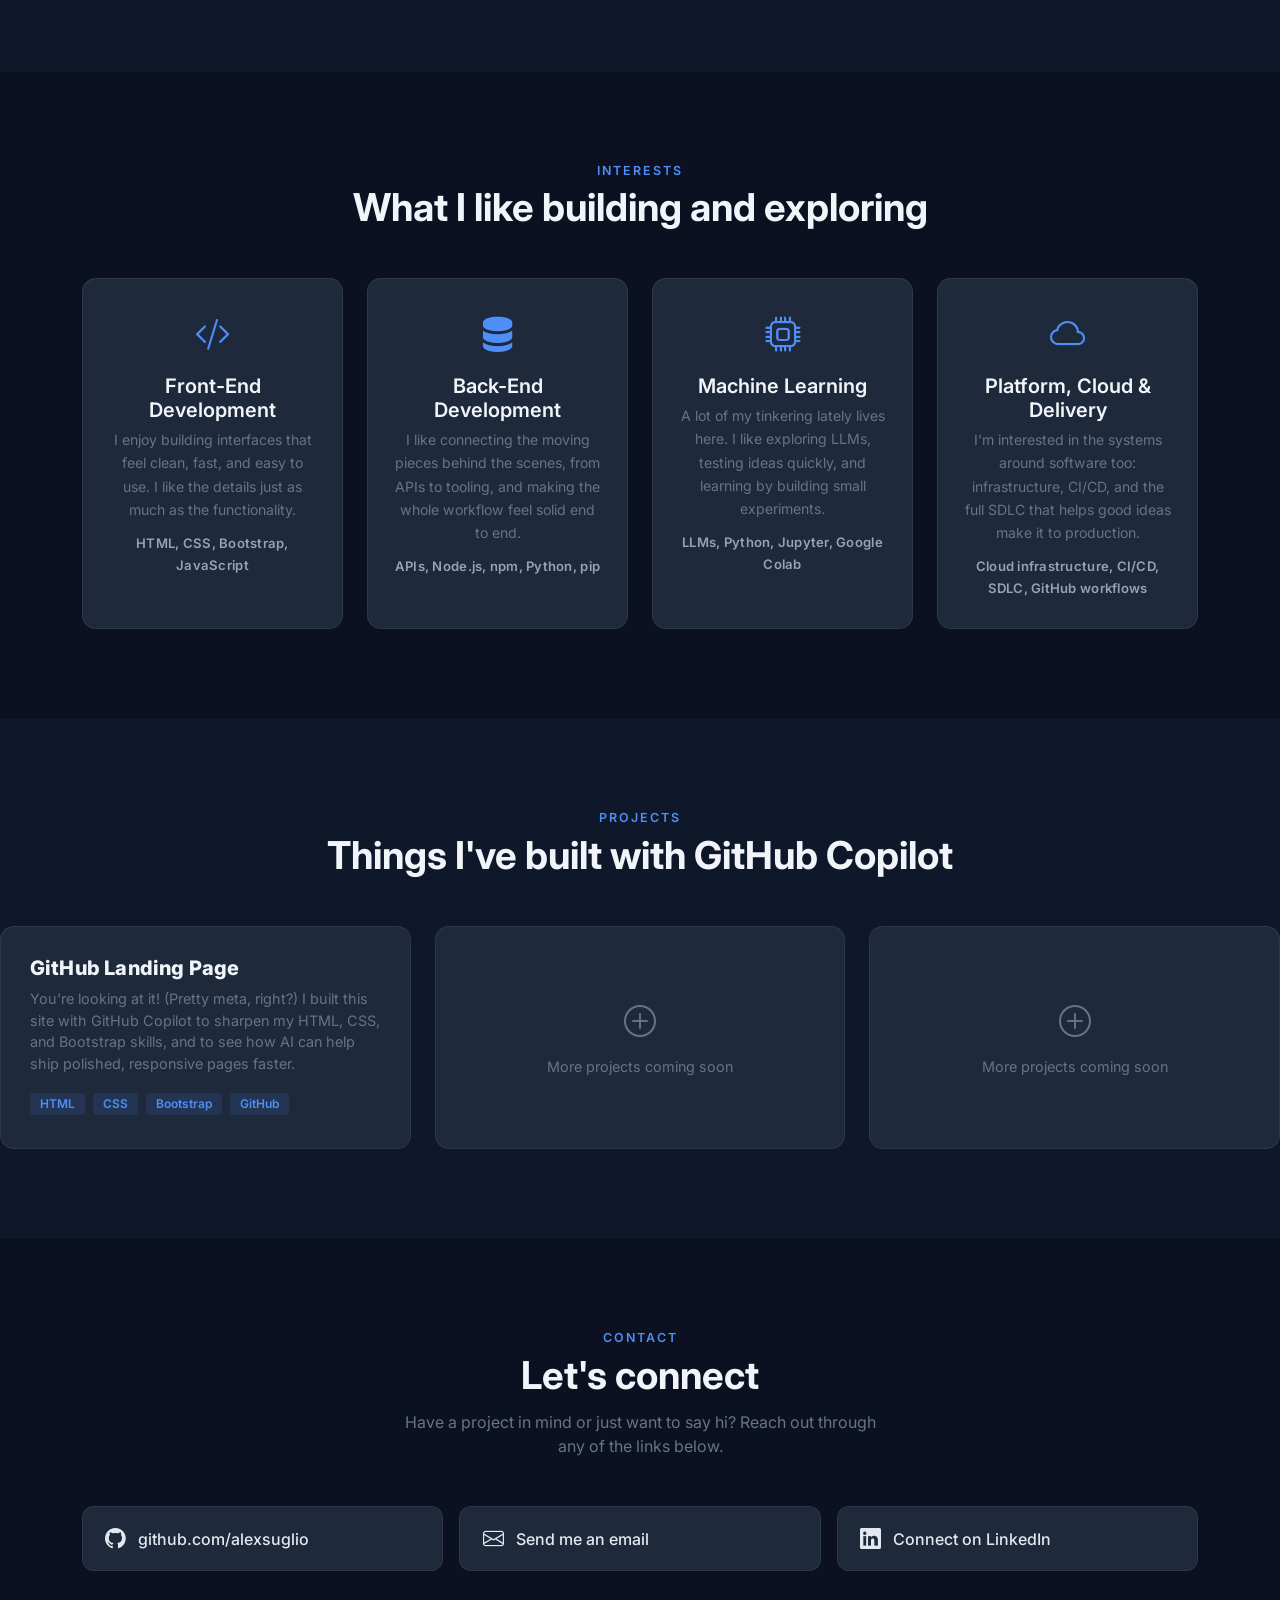
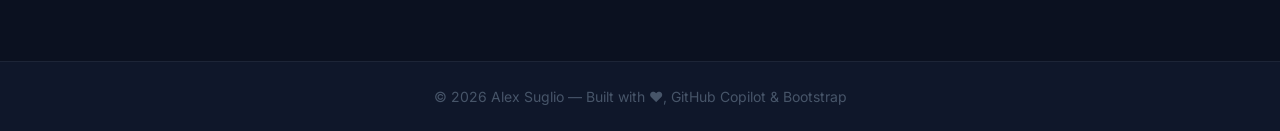
==== commit ffb80279: "mobile polish: responsive about stats, copy refinements, and linkedin link update" ====
--- a/index.html
+++ b/index.html
@@ -190,7 +190,7 @@
         }
 
         .stat-number {
-            font-size: 2rem;
+            font-size: clamp(1.5rem, 5vw, 2rem);
             font-weight: 700;
             color: var(--accent);
         }
@@ -374,6 +374,16 @@
             .theme-toggle-wrap {
                 margin-left: 0;
                 margin-top: 0.8rem;
+            }
+        }
+
+        @media (max-width: 575.98px) {
+            .about-card {
+                padding: 1.4rem;
+            }
+
+            .stat-label {
+                font-size: 0.8rem;
             }
         }
 
@@ -452,33 +462,35 @@
                 <div class="col-lg-8">
                     <div class="about-card fade-in">
                         <p class="mb-3 text-theme-muted">
-                            I first learned to code the old-school way: by breaking things on my own,
-                            usually by accident, and figuring out how to make them work again.
-                            That build, break, fix loop taught me how to think like an engineer
-                            and turned curiosity into craft.
+                            I first learned to code the old-school way: break something, figure out why it broke,
+                            fix it, then move on until I broke the next thing.
                         </p>
                         <p class="mb-4 text-theme-muted">
-                            Every variable, function, class, and late-night debug session added up.
-                            Today, I bring that same mindset to GitHub, where I help developers and engineers
-                            build whatever they're trying to create. I still tinker constantly, and I'm
+                            That early learning was fueled by curiosity, trial and error, and a heck of a lot of coffee.
+                            Over time, every variable, function, class, and late-night debug session added up,
+                            and that build-break-fix loop taught me how to think like an engineer.
+                        </p>
+                        <p class="mb-4 text-theme-muted">
+                            Today, I bring that same mindset and passion to GitHub, where I help developers and engineers
+                            build whatever they're trying to create. I still tinker constantly and I'm
                             always reading, learning, and chasing what's next.
                         </p>
-                        <div class="row text-center g-4">
-                            <div class="col-4">
+                        <div class="row text-center g-3 g-sm-4">
+                            <div class="col-12 col-sm-4">
                                 <div class="stat-number">2014</div>
-                                <div class="stat-label">Began Coding</div>
+                                <div class="stat-label">Started Coding</div>
                             </div>
-                            <div class="col-4">
+                            <div class="col-12 col-sm-4">
                                 <div class="stat-number">1000s+</div>
-                                <div class="stat-label">Lines of Code</div>
+                                <div class="stat-label">Lines of Code Pushed</div>
                             </div>
-                            <div class="col-4">
+                            <div class="col-12 col-sm-4">
                                 <div class="stat-number">Countless</div>
-                                <div class="stat-label">Cups of Coffee</div>
+                                <div class="stat-label">Cups of Coffee Consumed</div>
                             </div>
                         </div>
                         <p class="text-center text-theme-soft mb-0 mt-4" style="font-size: 0.92rem;">
-                            Always learning. Always building.
+                            Always building. Always learning. Always growing.
                         </p>
                     </div>
                 </div>
@@ -616,7 +628,7 @@
                     </a>
                 </div>
                 <div class="col-md-4 col-sm-6 fade-in">
-                    <a href="https://linkedin.com/in/alexsuglio" target="_blank" class="contact-link">
+                    <a href="https://linkedin.com/in/alexandersuglio" target="_blank" class="contact-link">
                         <i class="bi bi-linkedin"></i>
                         <span>Connect on LinkedIn</span>
                     </a>
@@ -628,7 +640,7 @@
     <!-- ─────────────────── FOOTER ─────────────────── -->
     <footer>
         <div class="container">
-            <span>© 2026 Alex Suglio — Built with ❤️ &amp; Bootstrap</span>
+            <span>© 2026 Alex Suglio — Built with ❤️, GitHub Copilot &amp; Bootstrap</span>
         </div>
     </footer>
 
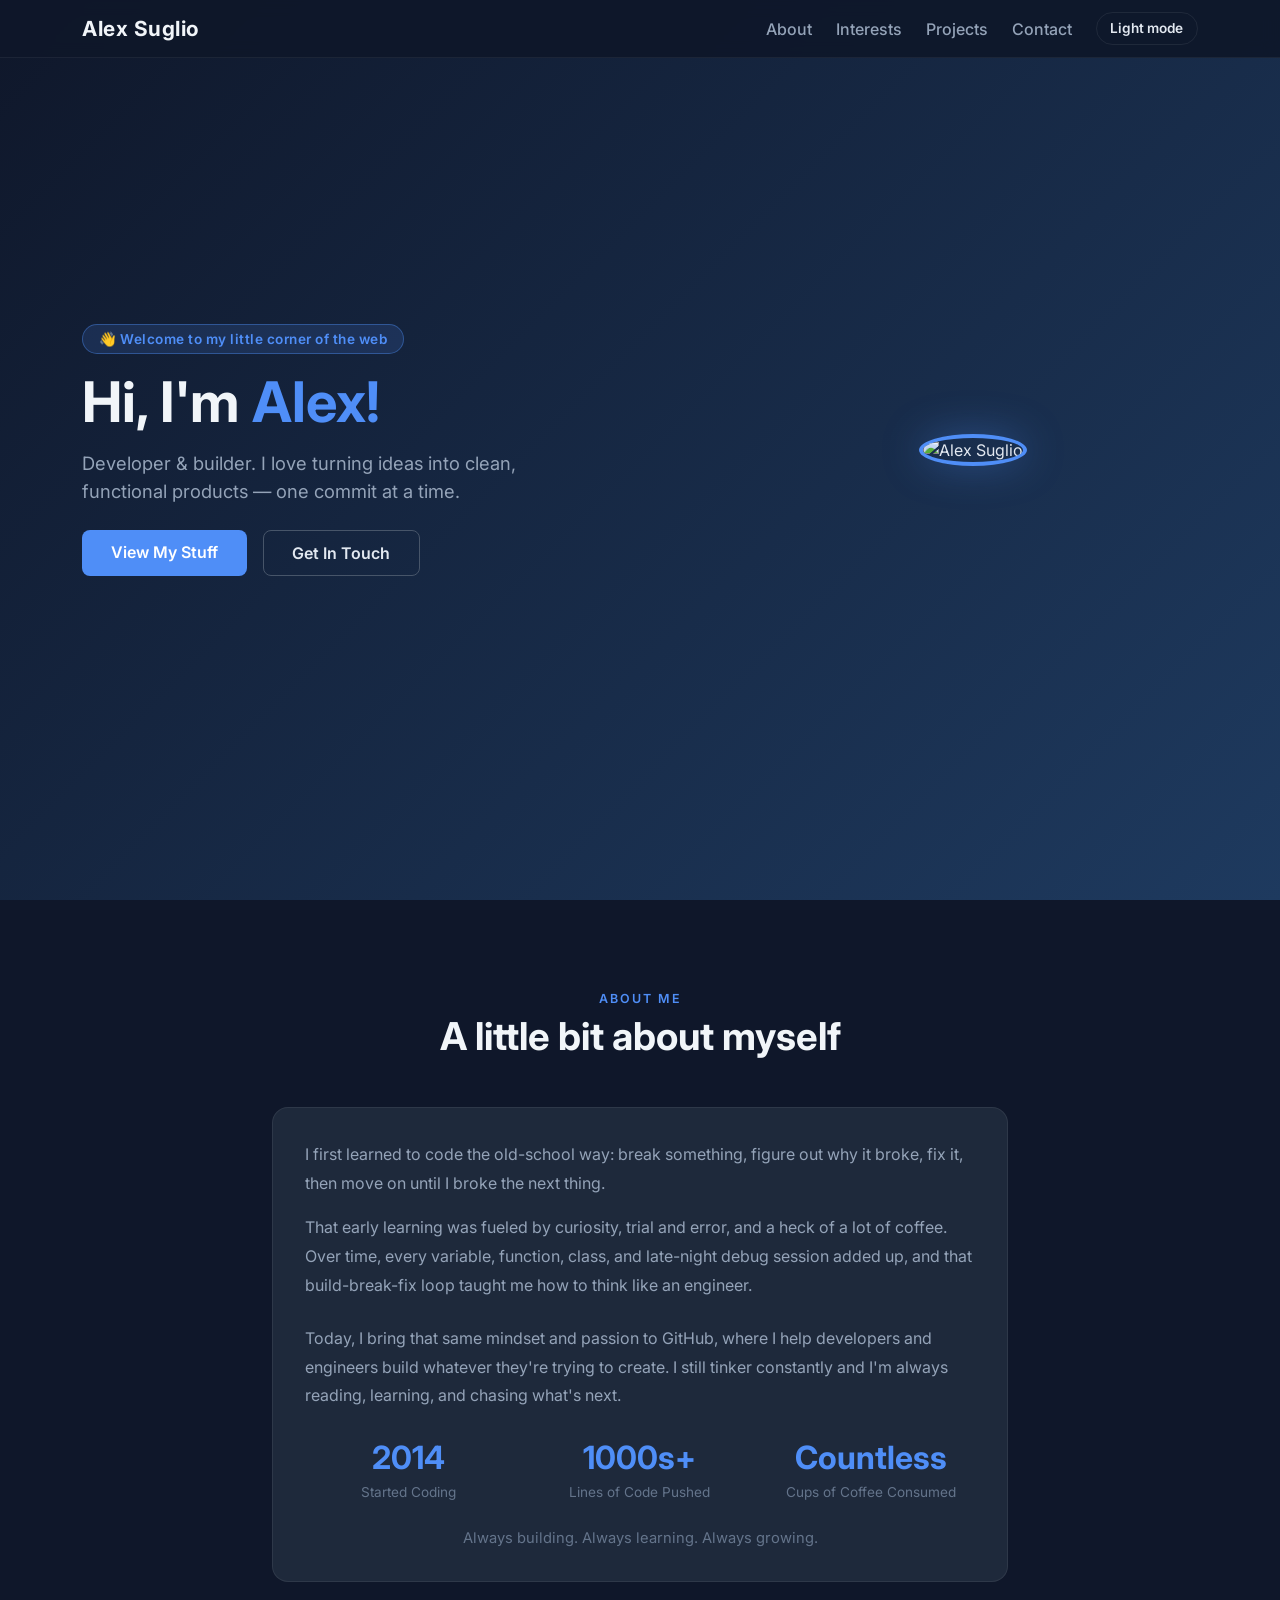
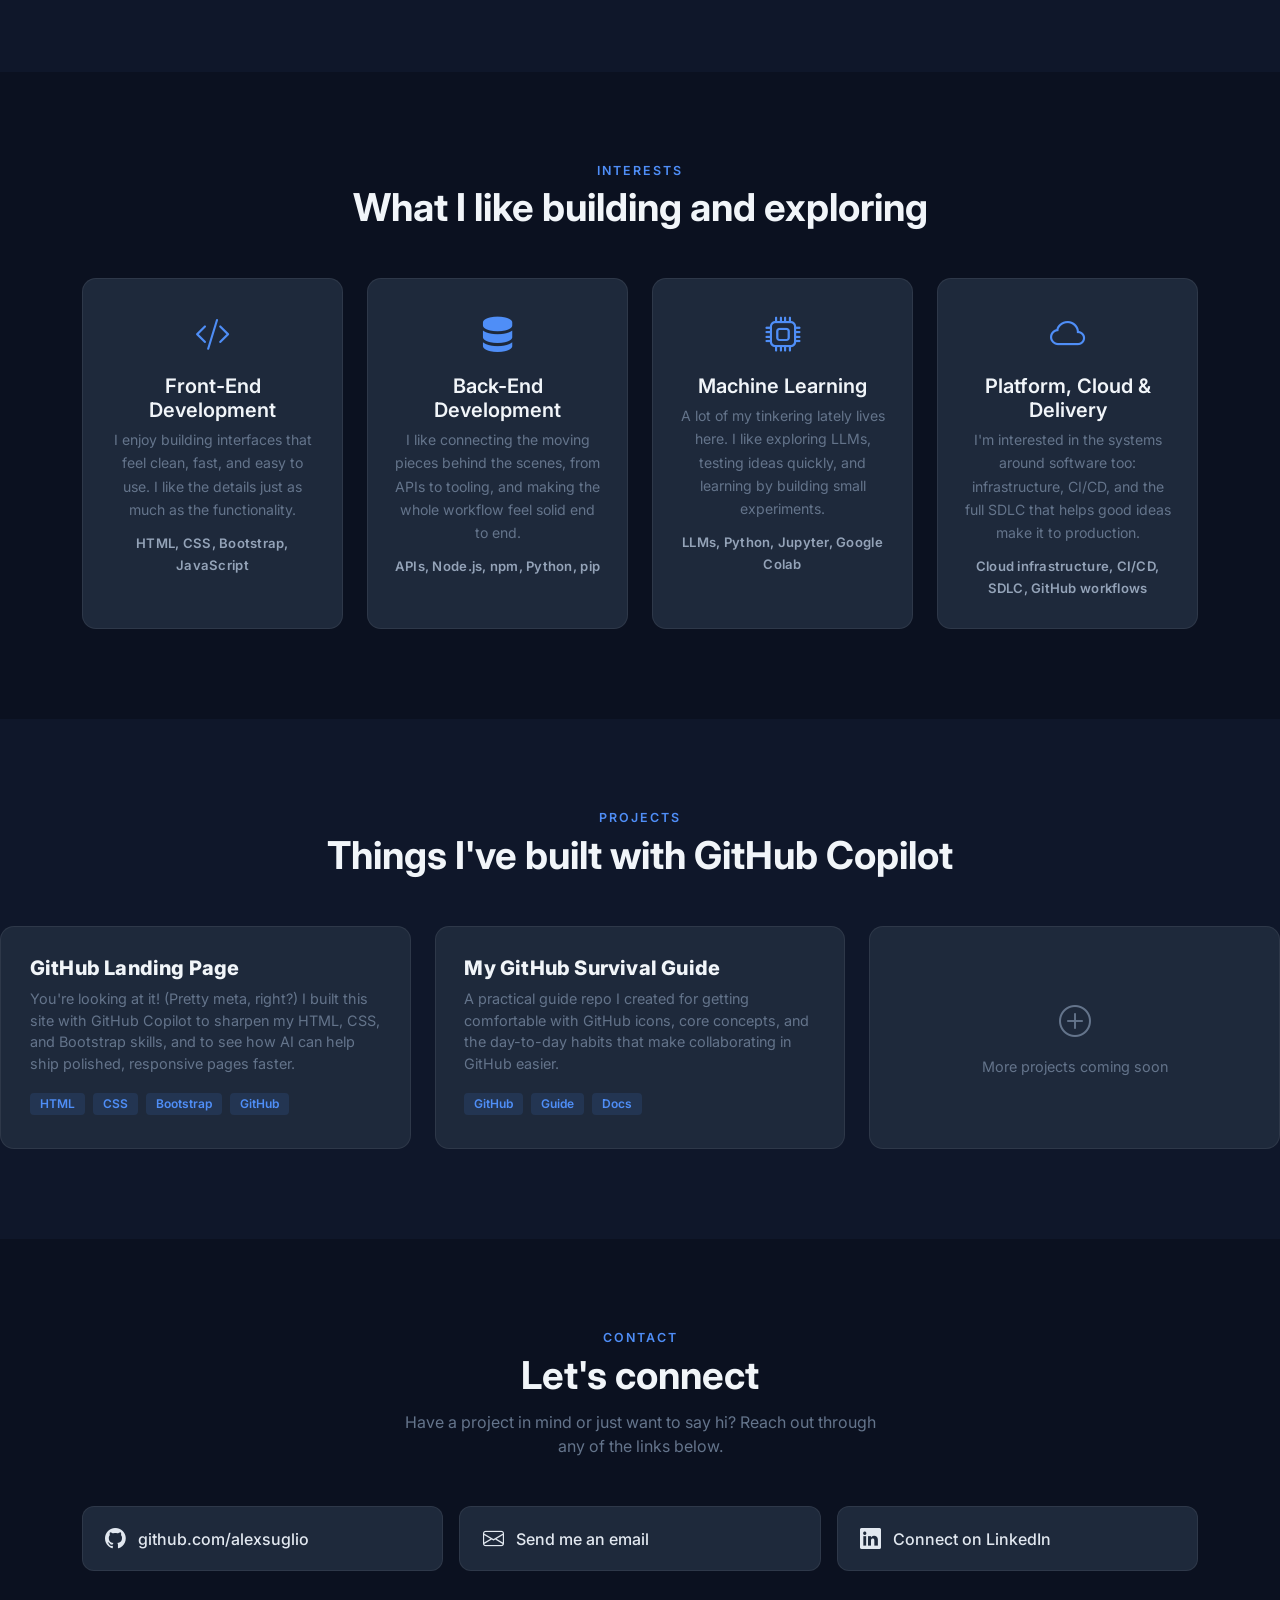
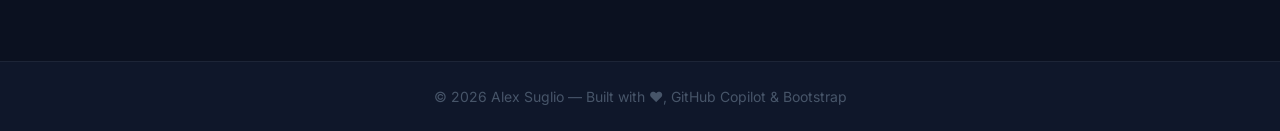
==== commit 4b02ebe3: "Add GitHub Survival Guide project link" ====
--- a/index.html
+++ b/index.html
@@ -584,10 +584,18 @@
                 </div>
             </div>
             <div class="col-md-6 col-lg-4 fade-in">
-                <div class="project-card d-flex align-items-center justify-content-center" style="min-height: 180px;">
-                    <div class="text-center text-theme-soft">
-                        <i class="bi bi-plus-circle fs-2 mb-2 d-block"></i>
-                        <span style="font-size:0.9rem;">More projects coming soon</span>
+                <div class="project-card">
+                    <a href="https://github.com/alexsuglio/my-github-survival-guide" target="_blank" class="project-link">
+                        <h5>My GitHub Survival Guide</h5>
+                    </a>
+                    <p class="mb-3 text-theme-soft" style="font-size:0.9rem;">
+                        A practical guide repo I created for getting comfortable with GitHub icons, core concepts, and the
+                        day-to-day habits that make collaborating in GitHub easier.
+                    </p>
+                    <div>
+                        <span class="project-tag">GitHub</span>
+                        <span class="project-tag">Guide</span>
+                        <span class="project-tag">Docs</span>
                     </div>
                 </div>
             </div>
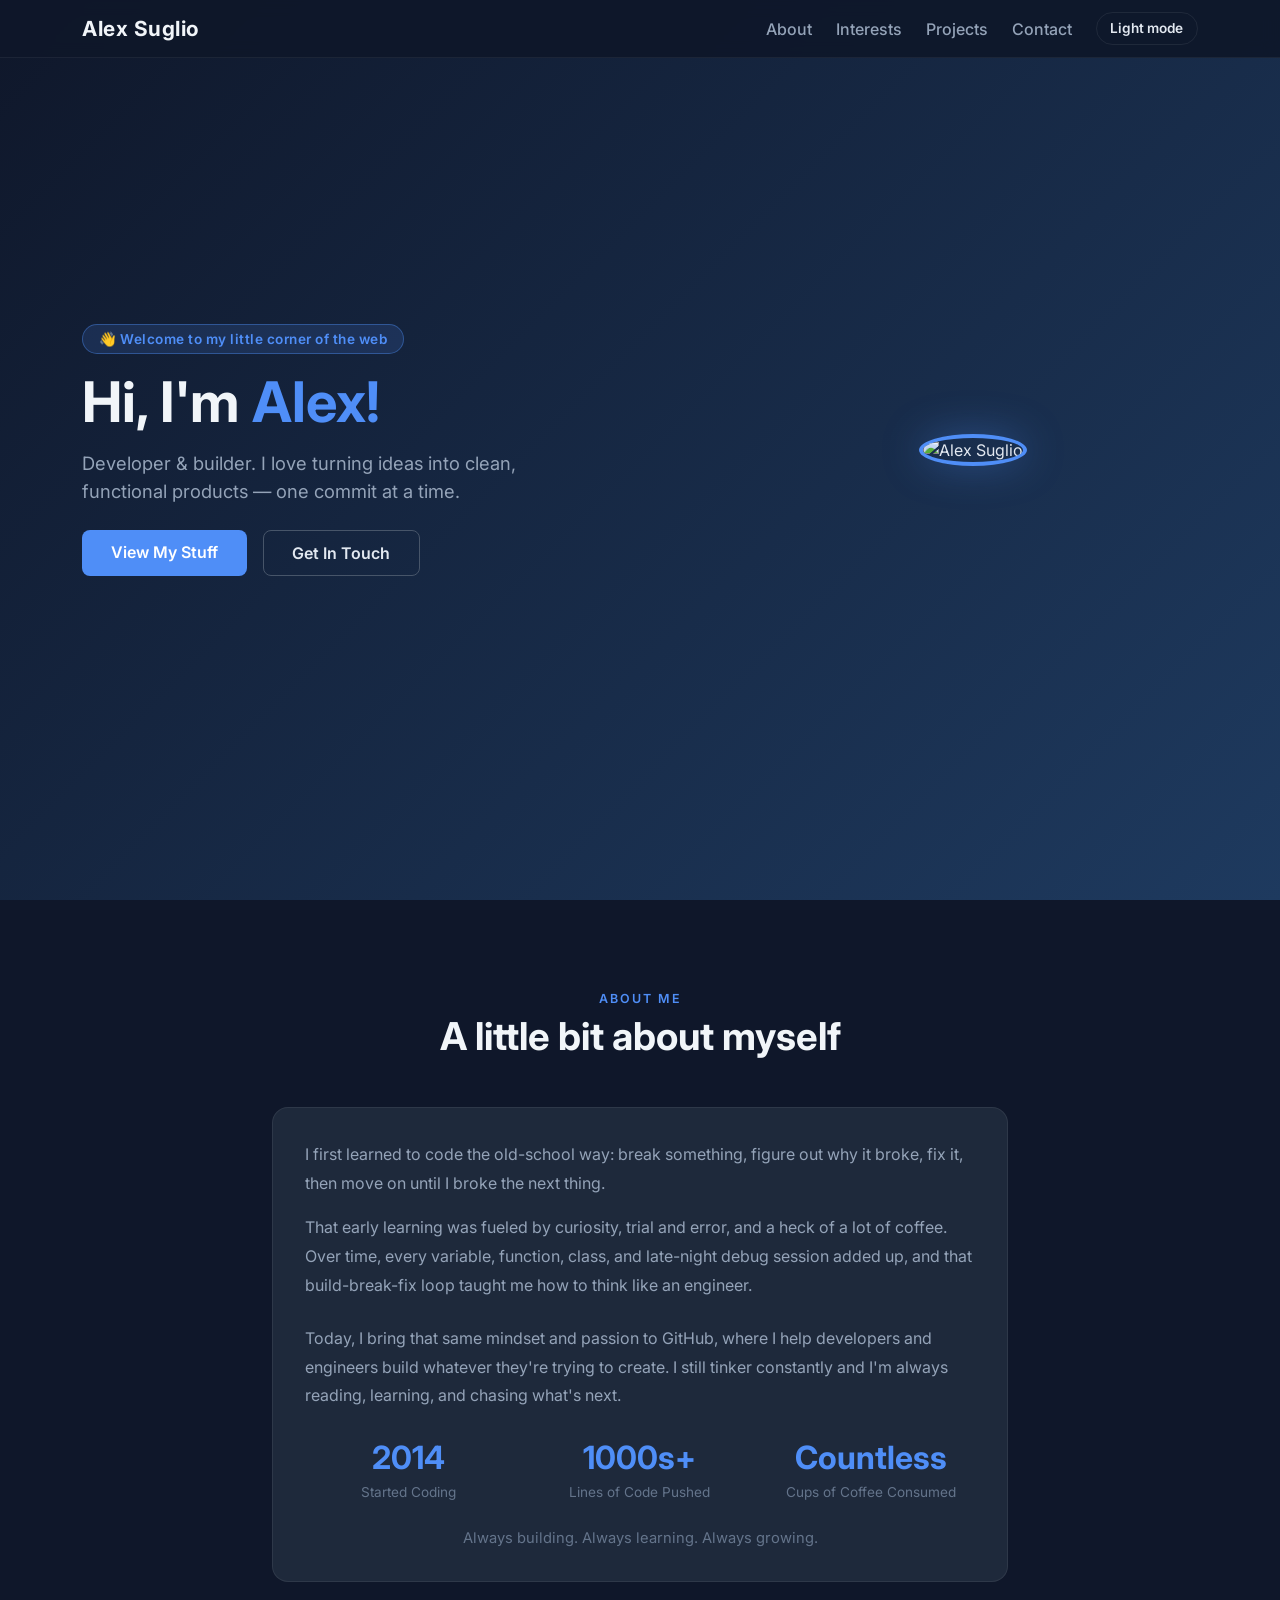
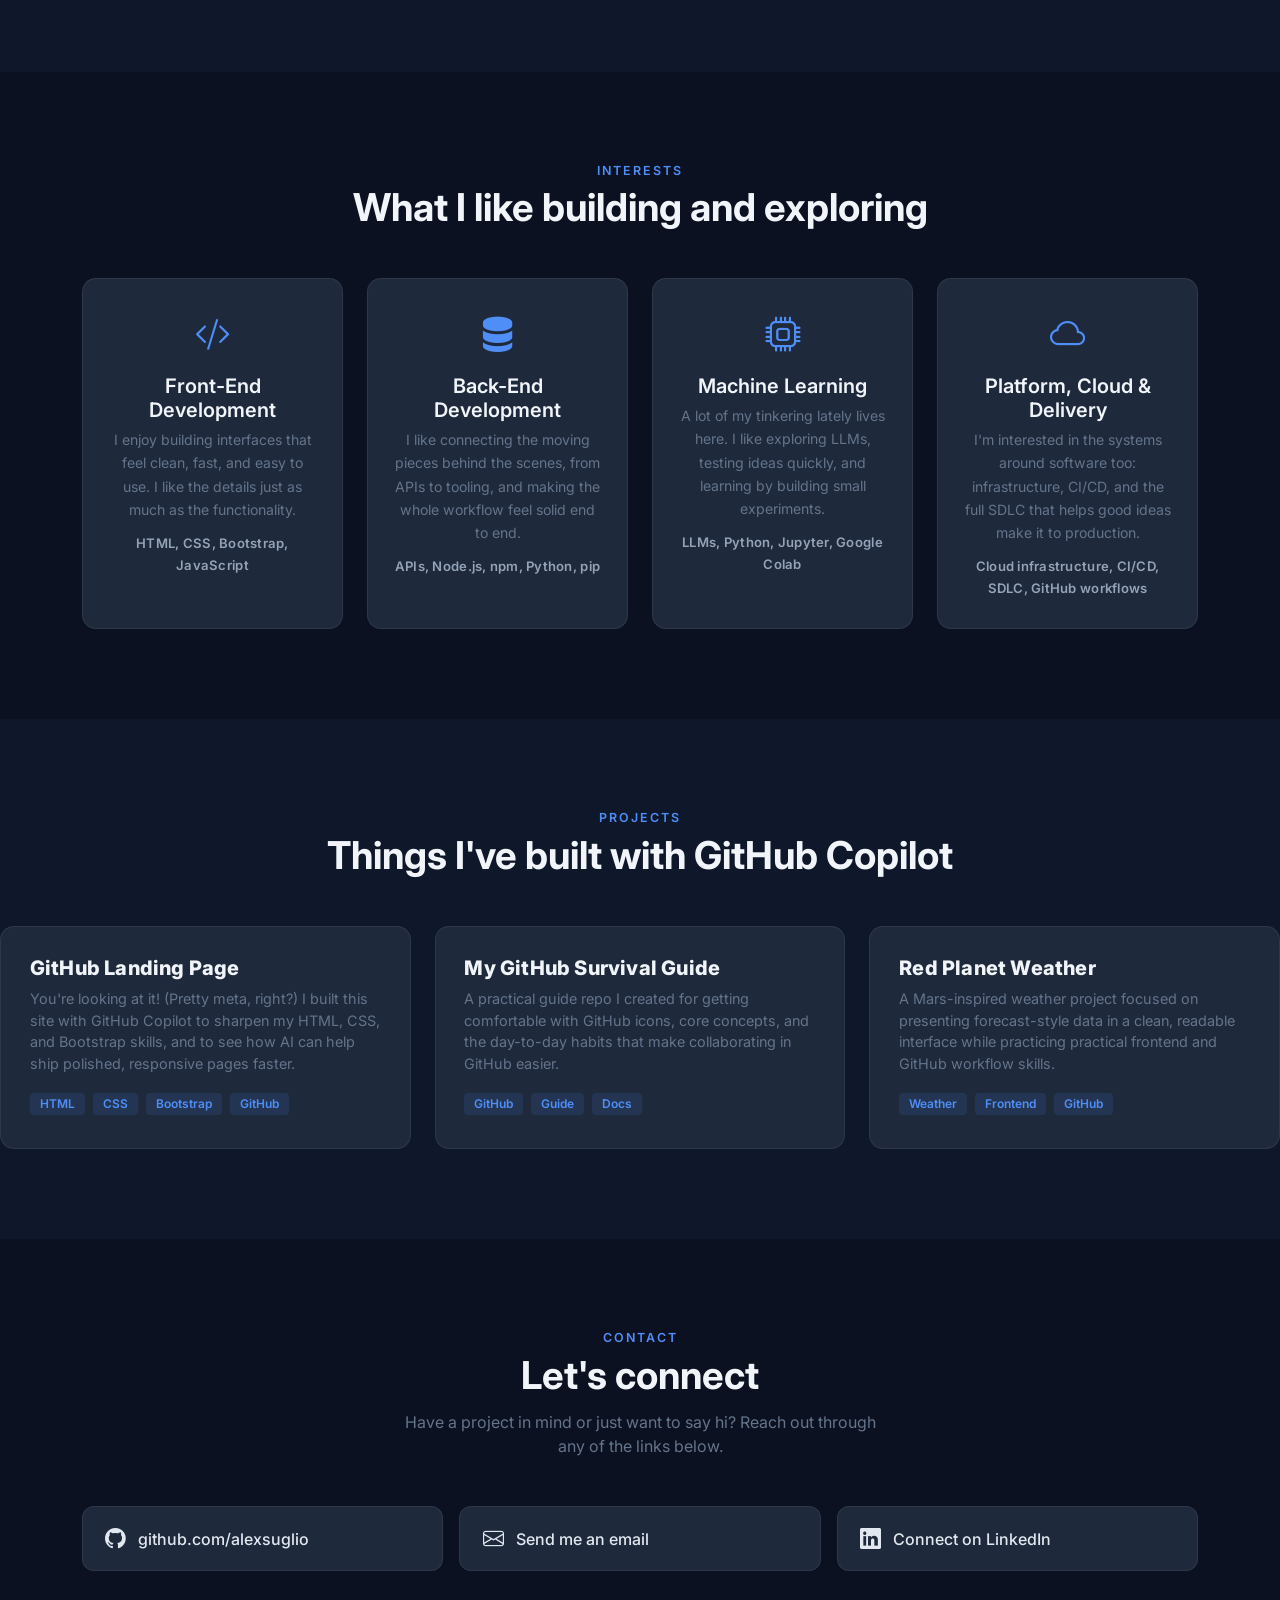
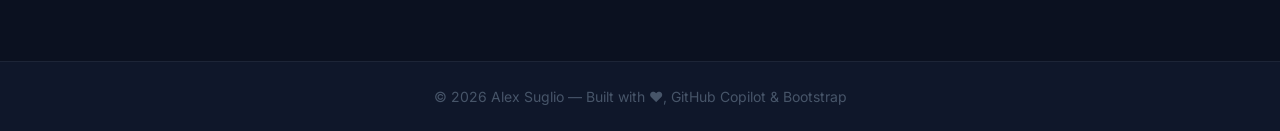
==== commit fd1f98c0: "Add Red Planet Weather to projects" ====
--- a/index.html
+++ b/index.html
@@ -600,10 +600,18 @@
                 </div>
             </div>
             <div class="col-md-6 col-lg-4 fade-in">
-                <div class="project-card d-flex align-items-center justify-content-center" style="min-height: 180px;">
-                    <div class="text-center text-theme-soft">
-                        <i class="bi bi-plus-circle fs-2 mb-2 d-block"></i>
-                        <span style="font-size:0.9rem;">More projects coming soon</span>
+                <div class="project-card">
+                    <a href="https://github.com/alexsuglio/red-planet-weather" target="_blank" class="project-link">
+                        <h5>Red Planet Weather</h5>
+                    </a>
+                    <p class="mb-3 text-theme-soft" style="font-size:0.9rem;">
+                        A Mars-inspired weather project focused on presenting forecast-style data in a clean,
+                        readable interface while practicing practical frontend and GitHub workflow skills.
+                    </p>
+                    <div>
+                        <span class="project-tag">Weather</span>
+                        <span class="project-tag">Frontend</span>
+                        <span class="project-tag">GitHub</span>
                     </div>
                 </div>
             </div>
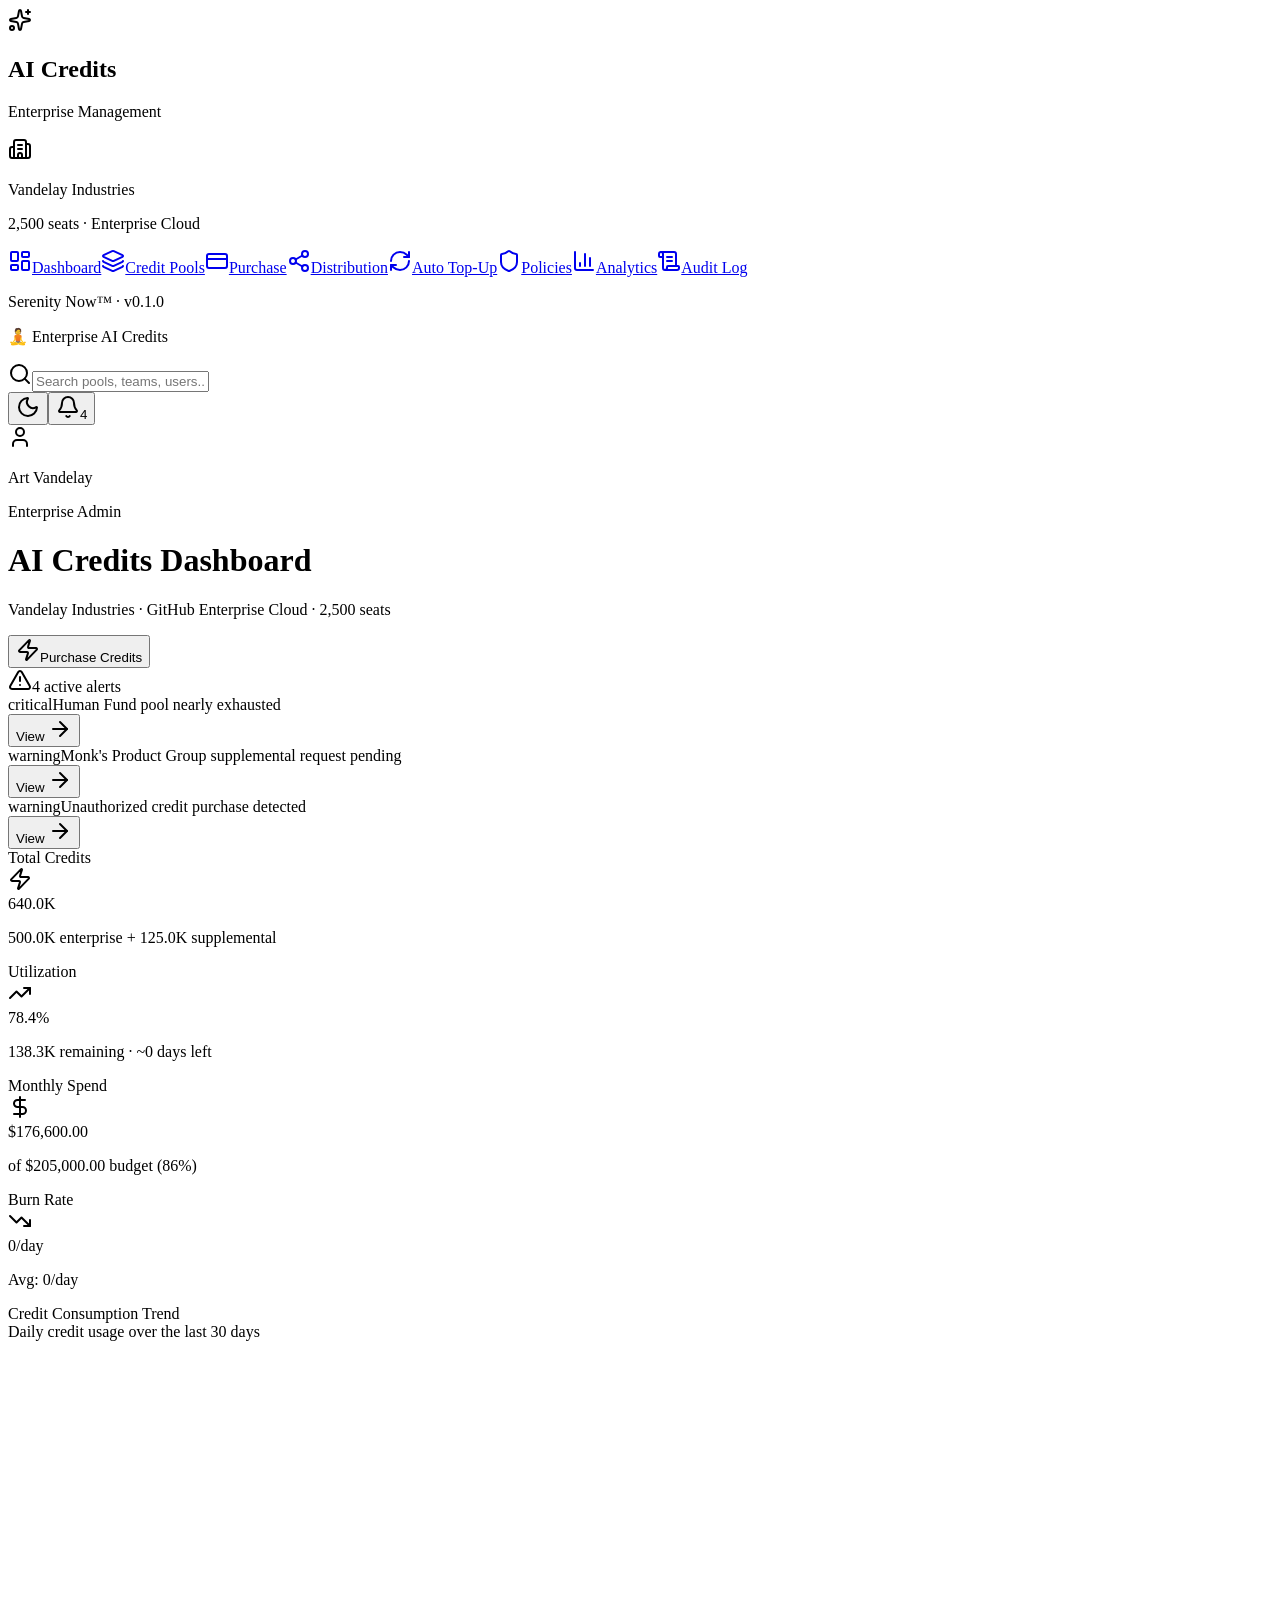
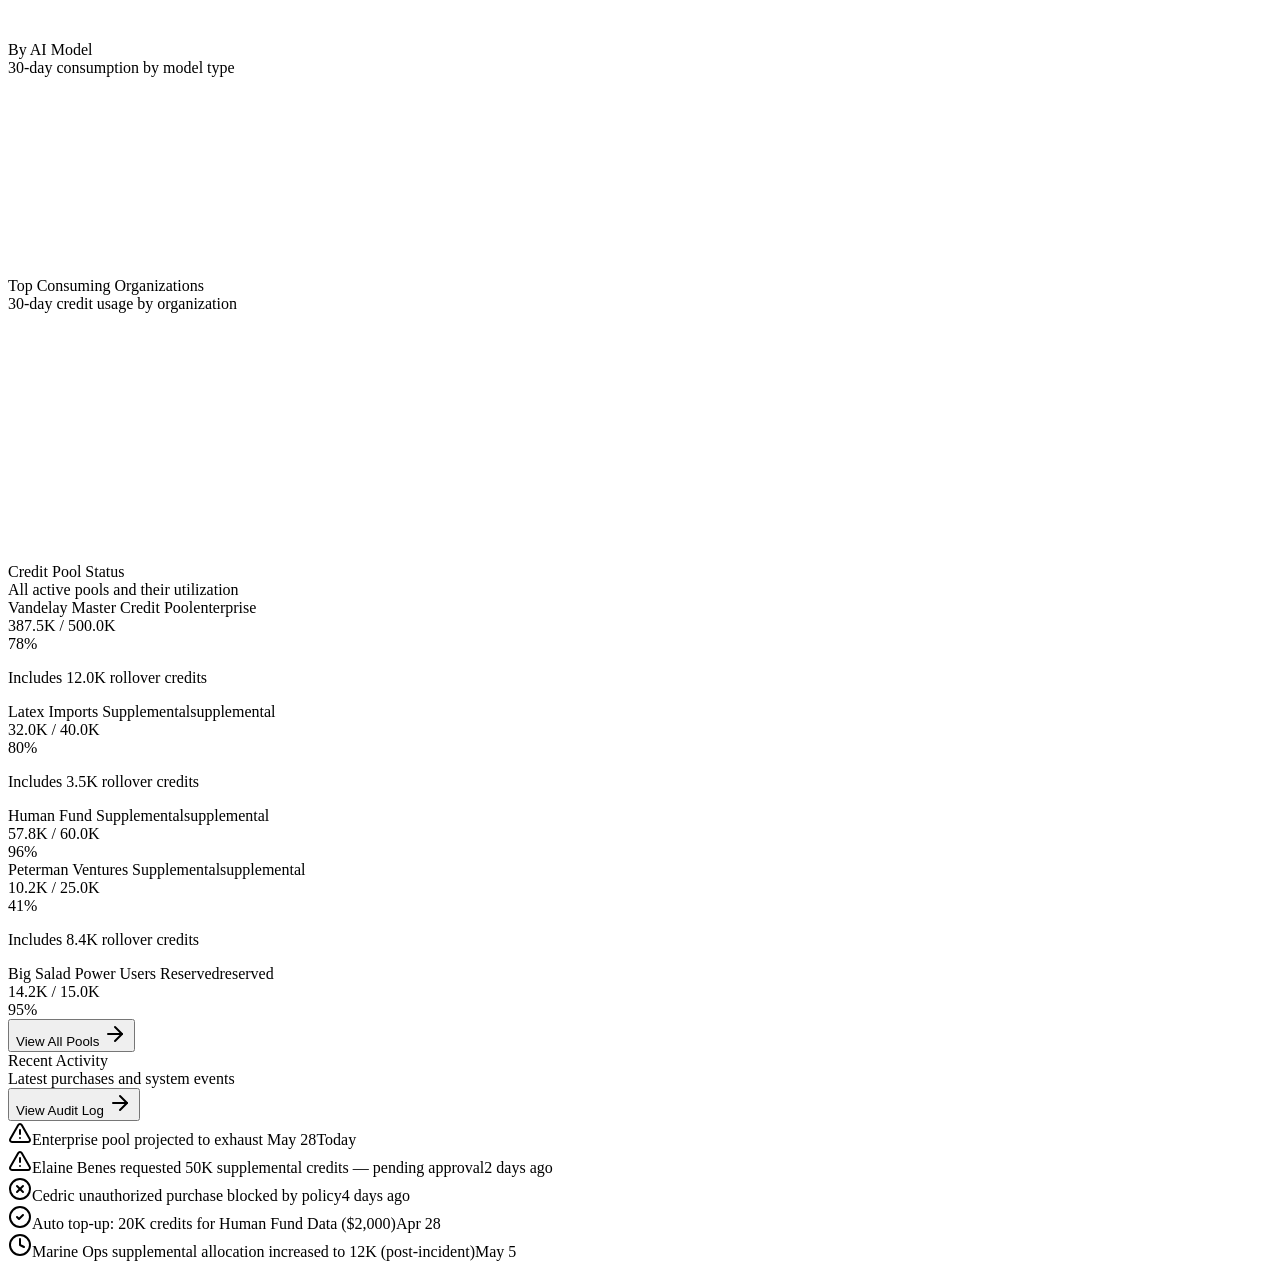
==== commit b6611901: "deploy: alexsuglio/serenity-now@41c3d2fba1f62b5693086617b3bf4859e1a50551" ====
--- a/index.html
+++ b/index.html
@@ -1,698 +1 @@
-<!DOCTYPE html>
-<html lang="en">
-
-<head>
-    <meta charset="UTF-8">
-    <meta name="viewport" content="width=device-width, initial-scale=1.0">
-    <title>Alex Suglio</title>
-    <link rel="icon" type="image/svg+xml" href="./assets/copilot-96.svg">
-    <!-- Bootstrap 5 -->
-    <link href="https://cdn.jsdelivr.net/npm/bootstrap@5.3.3/dist/css/bootstrap.min.css" rel="stylesheet">
-    <!-- Bootstrap Icons -->
-    <link href="https://cdn.jsdelivr.net/npm/bootstrap-icons@1.11.3/font/bootstrap-icons.css" rel="stylesheet">
-    <!-- Google Fonts -->
-    <link href="https://fonts.googleapis.com/css2?family=Inter:wght@300;400;600;700&display=swap" rel="stylesheet">
-    <style>
-        :root {
-            --accent: #4f8ef7;
-            --dark: #0f172a;
-            --card-bg: #1e293b;
-            --bg-main: #0f172a;
-            --bg-alt: #0b1120;
-            --bg-hero-start: #0f172a;
-            --bg-hero-end: #1e3a5f;
-            --text-main: #e2e8f0;
-            --text-muted: #94a3b8;
-            --text-soft: #64748b;
-            --text-heading: #f1f5f9;
-            --text-inverse: #ffffff;
-            --border-soft: rgba(255, 255, 255, 0.07);
-            --border-ui: rgba(255, 255, 255, 0.06);
-            --nav-bg: rgba(15, 23, 42, 0.92);
-            --footer-text: #475569;
-            --hero-shadow: rgba(79, 142, 247, 0.35);
-            --card-shadow: rgba(0, 0, 0, 0.4);
-        }
-
-        body {
-            font-family: 'Inter', sans-serif;
-            background-color: var(--bg-main);
-            color: var(--text-main);
-        }
-
-        body[data-theme="light"] {
-            --accent: #2f6feb;
-            --bg-main: #f6f8fa;
-            --bg-alt: #eef3f8;
-            --bg-hero-start: #ffffff;
-            --bg-hero-end: #eaf2ff;
-            --text-main: #1e293b;
-            --text-muted: #475569;
-            --text-soft: #64748b;
-            --text-heading: #0f172a;
-            --text-inverse: #ffffff;
-            --card-bg: #ffffff;
-            --border-soft: rgba(15, 23, 42, 0.12);
-            --border-ui: rgba(15, 23, 42, 0.12);
-            --nav-bg: rgba(255, 255, 255, 0.9);
-            --footer-text: #64748b;
-            --hero-shadow: rgba(47, 111, 235, 0.2);
-            --card-shadow: rgba(15, 23, 42, 0.08);
-        }
-
-        /* ── Navbar ── */
-        .navbar {
-            background-color: var(--nav-bg);
-            backdrop-filter: blur(8px);
-            border-bottom: 1px solid var(--border-ui);
-        }
-
-        .navbar-brand {
-            font-weight: 700;
-            font-size: 1.3rem;
-            color: var(--text-heading) !important;
-            letter-spacing: 0.5px;
-        }
-
-        .nav-link {
-            color: var(--text-muted) !important;
-            font-weight: 500;
-            transition: color 0.2s;
-        }
-
-        .nav-link:hover {
-            color: var(--accent) !important;
-        }
-
-        /* ── Hero ── */
-        #hero {
-            min-height: 100vh;
-            background: linear-gradient(135deg, var(--bg-hero-start) 0%, var(--bg-hero-end) 100%);
-            display: flex;
-            align-items: center;
-        }
-
-        .hero-photo {
-            width: 220px;
-            height: 220px;
-            object-fit: cover;
-            border-radius: 50%;
-            border: 4px solid var(--accent);
-            box-shadow: 0 0 40px var(--hero-shadow);
-        }
-
-        .hero-badge {
-            display: inline-block;
-            background: rgba(79, 142, 247, 0.15);
-            color: var(--accent);
-            border: 1px solid rgba(79, 142, 247, 0.4);
-            border-radius: 50px;
-            padding: 4px 16px;
-            font-size: 0.85rem;
-            font-weight: 600;
-            letter-spacing: 0.5px;
-            margin-bottom: 1rem;
-        }
-
-        .hero-title {
-            font-size: clamp(2.2rem, 5vw, 3.5rem);
-            font-weight: 700;
-            line-height: 1.15;
-            color: var(--text-heading);
-        }
-
-        .hero-subtitle {
-            font-size: 1.15rem;
-            color: var(--text-muted);
-            max-width: 500px;
-        }
-
-        .btn-primary-custom {
-            background: var(--accent);
-            border: none;
-            color: #fff;
-            font-weight: 600;
-            padding: 0.65rem 1.8rem;
-            border-radius: 8px;
-            transition: transform 0.2s, box-shadow 0.2s;
-        }
-
-        .btn-primary-custom:hover {
-            transform: translateY(-2px);
-            box-shadow: 0 8px 20px rgba(79, 142, 247, 0.4);
-            color: #fff;
-        }
-
-        .btn-outline-custom {
-            background: transparent;
-            border: 1.5px solid #475569;
-            color: var(--text-main);
-            font-weight: 600;
-            padding: 0.65rem 1.8rem;
-            border-radius: 8px;
-            transition: border-color 0.2s, color 0.2s;
-        }
-
-        .btn-outline-custom:hover {
-            border-color: var(--accent);
-            color: var(--accent);
-        }
-
-        /* ── Section shared ── */
-        section {
-            padding: 90px 0;
-        }
-
-        .section-label {
-            text-transform: uppercase;
-            letter-spacing: 2px;
-            font-size: 0.78rem;
-            color: var(--accent);
-            font-weight: 600;
-        }
-
-        .section-title {
-            font-size: clamp(1.8rem, 3.5vw, 2.4rem);
-            font-weight: 700;
-            color: var(--text-heading);
-        }
-
-        /* ── About ── */
-        #about {
-            background-color: var(--bg-main);
-        }
-
-        .about-card {
-            background: var(--card-bg);
-            border: 1px solid var(--border-soft);
-            border-radius: 16px;
-            padding: 2rem;
-        }
-
-        .stat-number {
-            font-size: clamp(1.5rem, 5vw, 2rem);
-            font-weight: 700;
-            color: var(--accent);
-        }
-
-        .stat-label {
-            font-size: 0.85rem;
-            color: var(--text-soft);
-        }
-
-        /* ── Interests ── */
-        #interests {
-            background-color: var(--bg-alt);
-        }
-
-        .skill-card {
-            background: var(--card-bg);
-            border: 1px solid var(--border-soft);
-            border-radius: 14px;
-            padding: 1.8rem 1.5rem;
-            text-align: center;
-            transition: transform 0.25s, box-shadow 0.25s;
-            height: 100%;
-        }
-
-        .skill-card:hover {
-            transform: translateY(-6px);
-            box-shadow: 0 12px 30px var(--card-shadow);
-        }
-
-        .skill-icon {
-            font-size: 2.2rem;
-            color: var(--accent);
-            margin-bottom: 0.8rem;
-        }
-
-        .skill-card h5 {
-            color: var(--text-heading);
-            font-weight: 600;
-            margin-bottom: 0.4rem;
-        }
-
-        .skill-card p {
-            font-size: 0.88rem;
-            color: var(--text-soft);
-            margin: 0;
-            line-height: 1.65;
-        }
-
-        .skill-stack {
-            display: block;
-            margin-top: 0.75rem;
-            color: var(--text-muted);
-            font-size: 0.82rem;
-            font-weight: 600;
-            letter-spacing: 0.02em;
-        }
-
-        /* ── Projects ── */
-        #projects {
-            background-color: var(--bg-main);
-        }
-
-        .project-card {
-            background: var(--card-bg);
-            border: 1px solid var(--border-soft);
-            border-radius: 14px;
-            padding: 1.8rem;
-            height: 100%;
-            transition: border-color 0.25s;
-        }
-
-        .project-card:hover {
-            border-color: rgba(79, 142, 247, 0.5);
-            box-shadow: 0 8px 24px var(--card-shadow);
-        }
-
-        .project-tag {
-            display: inline-block;
-            background: rgba(79, 142, 247, 0.12);
-            color: var(--accent);
-            border-radius: 4px;
-            font-size: 0.75rem;
-            font-weight: 600;
-            padding: 2px 10px;
-            margin-right: 4px;
-            margin-bottom: 4px;
-        }
-
-        .project-link {
-            text-decoration: none;
-            color: inherit;
-            display: inline-block;
-        }
-
-        .project-link h5 {
-            color: var(--text-heading);
-            font-weight: 800;
-            letter-spacing: 0.2px;
-            margin-bottom: 0.5rem;
-            transition: color 0.2s ease, text-shadow 0.2s ease, transform 0.2s ease;
-        }
-
-        .project-link:hover h5 {
-            color: var(--accent);
-            text-shadow: 0 0 16px rgba(79, 142, 247, 0.35);
-            transform: translateX(3px);
-        }
-
-        /* ── Contact ── */
-        #contact {
-            background-color: var(--bg-alt);
-        }
-
-        .contact-link {
-            display: flex;
-            align-items: center;
-            gap: 12px;
-            background: var(--card-bg);
-            border: 1px solid var(--border-soft);
-            border-radius: 12px;
-            padding: 1rem 1.4rem;
-            color: var(--text-main);
-            text-decoration: none;
-            font-weight: 500;
-            transition: border-color 0.2s, color 0.2s;
-        }
-
-        .contact-link:hover {
-            border-color: var(--accent);
-            color: var(--accent);
-        }
-
-        .contact-link i {
-            font-size: 1.3rem;
-        }
-
-        /* ── Footer ── */
-        footer {
-            background-color: var(--bg-main);
-            border-top: 1px solid var(--border-ui);
-            padding: 24px 0;
-            text-align: center;
-            color: var(--footer-text);
-            font-size: 0.875rem;
-        }
-
-        .navbar-toggler-icon-theme {
-            color: var(--text-heading);
-        }
-
-        .text-theme-muted {
-            color: var(--text-muted) !important;
-            line-height: 1.8;
-        }
-
-        .text-theme-soft {
-            color: var(--text-soft) !important;
-        }
-
-        .theme-toggle {
-            border: 1px solid var(--border-soft);
-            background: transparent;
-            color: var(--text-main);
-            border-radius: 999px;
-            padding: 0.35rem 0.85rem;
-            font-weight: 600;
-            font-size: 0.85rem;
-            transition: border-color 0.2s ease, color 0.2s ease;
-        }
-
-        .theme-toggle:hover {
-            border-color: var(--accent);
-            color: var(--accent);
-        }
-
-        .theme-toggle-wrap {
-            margin-left: 1rem;
-        }
-
-        @media (max-width: 991.98px) {
-            .theme-toggle-wrap {
-                margin-left: 0;
-                margin-top: 0.8rem;
-            }
-        }
-
-        @media (max-width: 575.98px) {
-            .about-card {
-                padding: 1.4rem;
-            }
-
-            .stat-label {
-                font-size: 0.8rem;
-            }
-        }
-
-        /* ── Scroll reveal helper ── */
-        .fade-in {
-            opacity: 0;
-            transform: translateY(24px);
-            transition: opacity 0.6s ease, transform 0.6s ease;
-        }
-
-        .fade-in.visible {
-            opacity: 1;
-            transform: translateY(0);
-        }
-    </style>
-</head>
-
-<body>
-
-    <!-- ─────────────────── NAVBAR ─────────────────── -->
-    <nav class="navbar navbar-expand-lg fixed-top">
-        <div class="container">
-            <a class="navbar-brand" href="#">Alex Suglio</a>
-            <button class="navbar-toggler border-0" type="button" data-bs-toggle="collapse" data-bs-target="#navMenu">
-                <i class="bi bi-list fs-4 navbar-toggler-icon-theme"></i>
-            </button>
-            <div class="collapse navbar-collapse" id="navMenu">
-                <ul class="navbar-nav ms-auto gap-lg-2">
-                    <li class="nav-item"><a class="nav-link" href="#about">About</a></li>
-                    <li class="nav-item"><a class="nav-link" href="#interests">Interests</a></li>
-                    <li class="nav-item"><a class="nav-link" href="#projects">Projects</a></li>
-                    <li class="nav-item"><a class="nav-link" href="#contact">Contact</a></li>
-                </ul>
-                <div class="theme-toggle-wrap">
-                    <button id="themeToggle" class="theme-toggle" type="button" aria-label="Toggle color theme">Light
-                        mode</button>
-                </div>
-            </div>
-        </div>
-    </nav>
-
-    <!-- ─────────────────── HERO ─────────────────── -->
-    <section id="hero">
-        <div class="container">
-            <div class="row align-items-center gy-5">
-                <div class="col-lg-7 order-lg-1 order-2">
-                    <div class="hero-badge">👋 Welcome to my little corner of the web</div>
-                    <h1 class="hero-title mb-3">
-                        Hi, I'm <span style="color: var(--accent);">Alex!</span>
-                    </h1>
-                    <p class="hero-subtitle mb-4">
-                        Developer &amp; builder. I love turning ideas into clean,
-                        functional products — one commit at a time.
-                    </p>
-                    <div class="d-flex flex-wrap gap-3">
-                        <a href="#projects" class="btn btn-primary-custom">View My Stuff</a>
-                        <a href="#contact" class="btn btn-outline-custom">Get In Touch</a>
-                    </div>
-                </div>
-                <div class="col-lg-5 order-lg-2 order-1 text-center">
-                    <img src="https://github.com/user-attachments/assets/dcf57cea-580d-4201-806a-48379448980c"
-                        alt="Alex Suglio" class="hero-photo">
-                </div>
-            </div>
-        </div>
-    </section>
-
-    <!-- ─────────────────── ABOUT ─────────────────── -->
-    <section id="about">
-        <div class="container">
-            <div class="text-center mb-5 fade-in">
-                <div class="section-label">About Me</div>
-                <h2 class="section-title mt-1">A little bit about myself</h2>
-            </div>
-            <div class="row justify-content-center">
-                <div class="col-lg-8">
-                    <div class="about-card fade-in">
-                        <p class="mb-3 text-theme-muted">
-                            I first learned to code the old-school way: break something, figure out why it broke,
-                            fix it, then move on until I broke the next thing.
-                        </p>
-                        <p class="mb-4 text-theme-muted">
-                            That early learning was fueled by curiosity, trial and error, and a heck of a lot of coffee.
-                            Over time, every variable, function, class, and late-night debug session added up,
-                            and that build-break-fix loop taught me how to think like an engineer.
-                        </p>
-                        <p class="mb-4 text-theme-muted">
-                            Today, I bring that same mindset and passion to GitHub, where I help developers and engineers
-                            build whatever they're trying to create. I still tinker constantly and I'm
-                            always reading, learning, and chasing what's next.
-                        </p>
-                        <div class="row text-center g-3 g-sm-4">
-                            <div class="col-12 col-sm-4">
-                                <div class="stat-number">2014</div>
-                                <div class="stat-label">Started Coding</div>
-                            </div>
-                            <div class="col-12 col-sm-4">
-                                <div class="stat-number">1000s+</div>
-                                <div class="stat-label">Lines of Code Pushed</div>
-                            </div>
-                            <div class="col-12 col-sm-4">
-                                <div class="stat-number">Countless</div>
-                                <div class="stat-label">Cups of Coffee Consumed</div>
-                            </div>
-                        </div>
-                        <p class="text-center text-theme-soft mb-0 mt-4" style="font-size: 0.92rem;">
-                            Always building. Always learning. Always growing.
-                        </p>
-                    </div>
-                </div>
-            </div>
-        </div>
-    </section>
-
-    <!-- ─────────────────── INTERESTS  ─────────────────── -->
-    <section id="interests">
-        <div class="container">
-            <div class="text-center mb-5 fade-in">
-                <div class="section-label">Interests</div>
-                <h2 class="section-title mt-1">What I like building and exploring</h2>
-            </div>
-            <div class="row g-4 justify-content-center">
-                <div class="col-md-6 col-lg-3 fade-in">
-                    <div class="skill-card">
-                        <div class="skill-icon"><i class="bi bi-code-slash"></i></div>
-                        <h5>Front-End Development</h5>
-                        <p>
-                            I enjoy building interfaces that feel clean, fast, and easy to use.
-                            I like the details just as much as the functionality.
-                            <span class="skill-stack">HTML, CSS, Bootstrap, JavaScript</span>
-                        </p>
-                    </div>
-                </div>
-                <div class="col-md-6 col-lg-3 fade-in">
-                    <div class="skill-card">
-                        <div class="skill-icon"><i class="bi bi-server"></i></div>
-                        <h5>Back-End Development</h5>
-                        <p>
-                            I like connecting the moving pieces behind the scenes, from APIs to tooling,
-                            and making the whole workflow feel solid end to end.
-                            <span class="skill-stack">APIs, Node.js, npm, Python, pip</span>
-                        </p>
-                    </div>
-                </div>
-                <div class="col-md-6 col-lg-3 fade-in">
-                    <div class="skill-card">
-                        <div class="skill-icon"><i class="bi bi-cpu"></i></div>
-                        <h5>Machine Learning</h5>
-                        <p>
-                            A lot of my tinkering lately lives here. I like exploring LLMs,
-                            testing ideas quickly, and learning by building small experiments.
-                            <span class="skill-stack">LLMs, Python, Jupyter, Google Colab</span>
-                        </p>
-                    </div>
-                </div>
-                <div class="col-md-6 col-lg-3 fade-in">
-                    <div class="skill-card">
-                        <div class="skill-icon"><i class="bi bi-cloud"></i></div>
-                        <h5>Platform, Cloud &amp; Delivery</h5>
-                        <p>
-                            I'm interested in the systems around software too: infrastructure,
-                            CI/CD, and the full SDLC that helps good ideas make it to production.
-                            <span class="skill-stack">Cloud infrastructure, CI/CD, SDLC, GitHub workflows</span>
-                        </p>
-                    </div>
-                </div>
-            </div>
-        </div>
-    </section>
-
-    <!-- ─────────────────── PROJECTS ─────────────────── -->
-    <section id="projects">
-        <div class="container">
-            <div class="text-center mb-5 fade-in">
-                <div class="section-label">Projects</div>
-                <h2 class="section-title mt-1">
-                    Things I've built with GitHub Copilot
-                </h2>
-            </div>
-        </div>
-        <div class="row g-4">
-            <div class="col-md-6 col-lg-4 fade-in">
-                <div class="project-card">
-                    <a href="https://github.com/alexsuglio/GitHub-Landing-Page" target="_blank" class="project-link">
-                        <h5>GitHub Landing Page</h5>
-                    </a>
-                    <p class="mb-3 text-theme-soft" style="font-size:0.9rem;">
-                        You're looking at it! (Pretty meta, right?) I built this site with GitHub Copilot to sharpen
-                        my HTML, CSS, and Bootstrap skills, and to see how AI can help ship polished, responsive pages
-                        faster.
-                    </p>
-                    <div>
-                        <span class="project-tag">HTML</span>
-                        <span class="project-tag">CSS</span>
-                        <span class="project-tag">Bootstrap</span>
-                        <span class="project-tag">GitHub</span>
-                    </div>
-                </div>
-            </div>
-            <div class="col-md-6 col-lg-4 fade-in">
-                <div class="project-card">
-                    <a href="https://github.com/alexsuglio/my-github-survival-guide" target="_blank" class="project-link">
-                        <h5>My GitHub Survival Guide</h5>
-                    </a>
-                    <p class="mb-3 text-theme-soft" style="font-size:0.9rem;">
-                        A practical guide repo I created for getting comfortable with GitHub icons, core concepts, and the
-                        day-to-day habits that make collaborating in GitHub easier.
-                    </p>
-                    <div>
-                        <span class="project-tag">GitHub</span>
-                        <span class="project-tag">Guide</span>
-                        <span class="project-tag">Docs</span>
-                    </div>
-                </div>
-            </div>
-            <div class="col-md-6 col-lg-4 fade-in">
-                <div class="project-card">
-                    <a href="https://github.com/alexsuglio/red-planet-weather" target="_blank" class="project-link">
-                        <h5>Red Planet Weather</h5>
-                    </a>
-                    <p class="mb-3 text-theme-soft" style="font-size:0.9rem;">
-                        A Mars-inspired weather project focused on presenting forecast-style data in a clean,
-                        readable interface while practicing practical frontend and GitHub workflow skills.
-                    </p>
-                    <div>
-                        <span class="project-tag">Weather</span>
-                        <span class="project-tag">Frontend</span>
-                        <span class="project-tag">GitHub</span>
-                    </div>
-                </div>
-            </div>
-        </div>
-        </div>
-    </section>
-
-    <!-- ─────────────────── CONTACT ─────────────────── -->
-    <section id="contact">
-        <div class="container">
-            <div class="text-center mb-5 fade-in">
-                <div class="section-label">Contact</div>
-                <h2 class="section-title mt-1">Let's connect</h2>
-                <p class="text-theme-soft" style="max-width:480px; margin:0.75rem auto 0;">
-                    Have a project in mind or just want to say hi?
-                    Reach out through any of the links below.
-                </p>
-            </div>
-            <div class="row g-3 justify-content-center">
-                <div class="col-md-4 col-sm-6 fade-in">
-                    <a href="https://github.com/alexsuglio" target="_blank" class="contact-link">
-                        <i class="bi bi-github"></i>
-                        <span>github.com/alexsuglio</span>
-                    </a>
-                </div>
-                <div class="col-md-4 col-sm-6 fade-in">
-                    <a href="mailto:alexsuglio@github.com" class="contact-link">
-                        <i class="bi bi-envelope"></i>
-                        <span>Send me an email</span>
-                    </a>
-                </div>
-                <div class="col-md-4 col-sm-6 fade-in">
-                    <a href="https://linkedin.com/in/alexandersuglio" target="_blank" class="contact-link">
-                        <i class="bi bi-linkedin"></i>
-                        <span>Connect on LinkedIn</span>
-                    </a>
-                </div>
-            </div>
-        </div>
-    </section>
-
-    <!-- ─────────────────── FOOTER ─────────────────── -->
-    <footer>
-        <div class="container">
-            <span>© 2026 Alex Suglio — Built with ❤️, GitHub Copilot &amp; Bootstrap</span>
-        </div>
-    </footer>
-
-    <!-- Bootstrap JS -->
-    <script src="https://cdn.jsdelivr.net/npm/bootstrap@5.3.3/dist/js/bootstrap.bundle.min.js"></script>
-    <!-- Scroll fade-in -->
-    <script>
-        const themeToggle = document.getElementById('themeToggle');
-        const savedTheme = localStorage.getItem('theme');
-        const initialTheme = savedTheme || 'dark';
-
-        const updateTheme = (theme) => {
-            document.body.setAttribute('data-theme', theme);
-            themeToggle.textContent = theme === 'dark' ? 'Light mode' : 'Dark mode';
-            localStorage.setItem('theme', theme);
-        };
-
-        updateTheme(initialTheme);
-
-        themeToggle.addEventListener('click', () => {
-            const currentTheme = document.body.getAttribute('data-theme');
-            updateTheme(currentTheme === 'dark' ? 'light' : 'dark');
-        });
-
-        const observer = new IntersectionObserver((entries) => {
-            entries.forEach(entry => {
-                if (entry.isIntersecting) {
-                    entry.target.classList.add('visible');
-                    observer.unobserve(entry.target);
-                }
-            });
-        }, { threshold: 0.15 });
-
-        document.querySelectorAll('.fade-in').forEach(el => observer.observe(el));
-    </script>
-
-</body>
-
-</html>+<!DOCTYPE html><html lang="en" class="inter_8db6fa51-module__MMaAbG__variable jetbrains_mono_9a2f2d6c-module__wsyXyG__variable h-full antialiased"><head><meta charSet="utf-8"/><meta name="viewport" content="width=device-width, initial-scale=1"/><link rel="preload" href="/GitHub-Landing-Page/_next/static/media/70bc3e132a0a741e-s.p.1409xf.ylxg8g.woff2" as="font" crossorigin="" type="font/woff2"/><link rel="preload" href="/GitHub-Landing-Page/_next/static/media/83afe278b6a6bb3c-s.p.0q-301v4kxxnr.woff2" as="font" crossorigin="" type="font/woff2"/><link rel="stylesheet" href="/GitHub-Landing-Page/_next/static/chunks/0y1ex0z.1_uvo.css" data-precedence="next"/><link rel="preload" as="script" fetchPriority="low" href="/GitHub-Landing-Page/_next/static/chunks/0b5i-yv-ub-pf.js"/><script src="/GitHub-Landing-Page/_next/static/chunks/0pqt~8bl3ukh4.js" async=""></script><script src="/GitHub-Landing-Page/_next/static/chunks/07lhk_q6pmm3r.js" async=""></script><script src="/GitHub-Landing-Page/_next/static/chunks/12yx52ny-a~1s.js" async=""></script><script src="/GitHub-Landing-Page/_next/static/chunks/turbopack-14seil~vpw3wf.js" async=""></script><script src="/GitHub-Landing-Page/_next/static/chunks/14pa31ko2q.bi.js" async=""></script><script src="/GitHub-Landing-Page/_next/static/chunks/0n4z.7yu76je-.js" async=""></script><script src="/GitHub-Landing-Page/_next/static/chunks/0_gor93a1j6je.js" async=""></script><script src="/GitHub-Landing-Page/_next/static/chunks/16jdvau9_-m-0.js" async=""></script><script src="/GitHub-Landing-Page/_next/static/chunks/0afa9ar66.lth.js" async=""></script><script src="/GitHub-Landing-Page/_next/static/chunks/00q3uja_7g7qy.js" async=""></script><meta name="next-size-adjust" content=""/><title>Serenity Now — AI Credits Management</title><meta name="description" content="GitHub Enterprise AI Credits purchasing, distribution, and management"/><link rel="icon" href="/GitHub-Landing-Page/favicon.ico?favicon.0x3dzn~oxb6tn.ico" sizes="256x256" type="image/x-icon"/><script src="/GitHub-Landing-Page/_next/static/chunks/03~yq9q893hmn.js" noModule=""></script></head><body class="min-h-full bg-background text-foreground"><div hidden=""><!--$--><!--/$--></div><aside class="fixed left-0 top-0 z-40 h-screen w-64 border-r border-gray-200 bg-gray-50 dark:border-gray-800 dark:bg-gray-950"><div class="flex h-16 items-center gap-3 border-b border-gray-200 px-5 dark:border-gray-800"><div class="flex h-8 w-8 items-center justify-center rounded-lg bg-gradient-to-br from-violet-500 to-purple-600"><svg xmlns="http://www.w3.org/2000/svg" width="24" height="24" viewBox="0 0 24 24" fill="none" stroke="currentColor" stroke-width="2" stroke-linecap="round" stroke-linejoin="round" class="lucide lucide-sparkles h-4 w-4 text-white" aria-hidden="true"><path d="M11.017 2.814a1 1 0 0 1 1.966 0l1.051 5.558a2 2 0 0 0 1.594 1.594l5.558 1.051a1 1 0 0 1 0 1.966l-5.558 1.051a2 2 0 0 0-1.594 1.594l-1.051 5.558a1 1 0 0 1-1.966 0l-1.051-5.558a2 2 0 0 0-1.594-1.594l-5.558-1.051a1 1 0 0 1 0-1.966l5.558-1.051a2 2 0 0 0 1.594-1.594z"></path><path d="M20 2v4"></path><path d="M22 4h-4"></path><circle cx="4" cy="20" r="2"></circle></svg></div><div><h1 class="text-sm font-semibold text-gray-900 dark:text-gray-100">AI Credits</h1><p class="text-xs text-gray-500 dark:text-gray-400">Enterprise Management</p></div></div><div class="border-b border-gray-200 px-4 py-3 dark:border-gray-800"><div class="flex items-center gap-2 rounded-md bg-white px-3 py-2 shadow-sm ring-1 ring-gray-200 dark:bg-gray-900 dark:ring-gray-800"><svg xmlns="http://www.w3.org/2000/svg" width="24" height="24" viewBox="0 0 24 24" fill="none" stroke="currentColor" stroke-width="2" stroke-linecap="round" stroke-linejoin="round" class="lucide lucide-building2 lucide-building-2 h-4 w-4 text-gray-400" aria-hidden="true"><path d="M10 12h4"></path><path d="M10 8h4"></path><path d="M14 21v-3a2 2 0 0 0-4 0v3"></path><path d="M6 10H4a2 2 0 0 0-2 2v7a2 2 0 0 0 2 2h16a2 2 0 0 0 2-2V9a2 2 0 0 0-2-2h-2"></path><path d="M6 21V5a2 2 0 0 1 2-2h8a2 2 0 0 1 2 2v16"></path></svg><div class="flex-1 min-w-0"><p class="truncate text-sm font-medium text-gray-900 dark:text-gray-100">Vandelay Industries</p><p class="text-xs text-gray-500">2,500 seats · Enterprise Cloud</p></div></div></div><nav class="space-y-1 px-3 py-4"><a class="flex items-center gap-3 rounded-md px-3 py-2 text-sm font-medium transition-colors bg-violet-50 text-violet-700 dark:bg-violet-950/50 dark:text-violet-300" href="/GitHub-Landing-Page/"><svg xmlns="http://www.w3.org/2000/svg" width="24" height="24" viewBox="0 0 24 24" fill="none" stroke="currentColor" stroke-width="2" stroke-linecap="round" stroke-linejoin="round" class="lucide lucide-layout-dashboard h-4 w-4 text-violet-600 dark:text-violet-400" aria-hidden="true"><rect width="7" height="9" x="3" y="3" rx="1"></rect><rect width="7" height="5" x="14" y="3" rx="1"></rect><rect width="7" height="9" x="14" y="12" rx="1"></rect><rect width="7" height="5" x="3" y="16" rx="1"></rect></svg>Dashboard</a><a class="flex items-center gap-3 rounded-md px-3 py-2 text-sm font-medium transition-colors text-gray-600 hover:bg-gray-100 hover:text-gray-900 dark:text-gray-400 dark:hover:bg-gray-900 dark:hover:text-gray-200" href="/GitHub-Landing-Page/pools/"><svg xmlns="http://www.w3.org/2000/svg" width="24" height="24" viewBox="0 0 24 24" fill="none" stroke="currentColor" stroke-width="2" stroke-linecap="round" stroke-linejoin="round" class="lucide lucide-layers h-4 w-4" aria-hidden="true"><path d="M12.83 2.18a2 2 0 0 0-1.66 0L2.6 6.08a1 1 0 0 0 0 1.83l8.58 3.91a2 2 0 0 0 1.66 0l8.58-3.9a1 1 0 0 0 0-1.83z"></path><path d="M2 12a1 1 0 0 0 .58.91l8.6 3.91a2 2 0 0 0 1.65 0l8.58-3.9A1 1 0 0 0 22 12"></path><path d="M2 17a1 1 0 0 0 .58.91l8.6 3.91a2 2 0 0 0 1.65 0l8.58-3.9A1 1 0 0 0 22 17"></path></svg>Credit Pools</a><a class="flex items-center gap-3 rounded-md px-3 py-2 text-sm font-medium transition-colors text-gray-600 hover:bg-gray-100 hover:text-gray-900 dark:text-gray-400 dark:hover:bg-gray-900 dark:hover:text-gray-200" href="/GitHub-Landing-Page/purchase/"><svg xmlns="http://www.w3.org/2000/svg" width="24" height="24" viewBox="0 0 24 24" fill="none" stroke="currentColor" stroke-width="2" stroke-linecap="round" stroke-linejoin="round" class="lucide lucide-credit-card h-4 w-4" aria-hidden="true"><rect width="20" height="14" x="2" y="5" rx="2"></rect><line x1="2" x2="22" y1="10" y2="10"></line></svg>Purchase</a><a class="flex items-center gap-3 rounded-md px-3 py-2 text-sm font-medium transition-colors text-gray-600 hover:bg-gray-100 hover:text-gray-900 dark:text-gray-400 dark:hover:bg-gray-900 dark:hover:text-gray-200" href="/GitHub-Landing-Page/distribution/"><svg xmlns="http://www.w3.org/2000/svg" width="24" height="24" viewBox="0 0 24 24" fill="none" stroke="currentColor" stroke-width="2" stroke-linecap="round" stroke-linejoin="round" class="lucide lucide-share2 lucide-share-2 h-4 w-4" aria-hidden="true"><circle cx="18" cy="5" r="3"></circle><circle cx="6" cy="12" r="3"></circle><circle cx="18" cy="19" r="3"></circle><line x1="8.59" x2="15.42" y1="13.51" y2="17.49"></line><line x1="15.41" x2="8.59" y1="6.51" y2="10.49"></line></svg>Distribution</a><a class="flex items-center gap-3 rounded-md px-3 py-2 text-sm font-medium transition-colors text-gray-600 hover:bg-gray-100 hover:text-gray-900 dark:text-gray-400 dark:hover:bg-gray-900 dark:hover:text-gray-200" href="/GitHub-Landing-Page/auto-topup/"><svg xmlns="http://www.w3.org/2000/svg" width="24" height="24" viewBox="0 0 24 24" fill="none" stroke="currentColor" stroke-width="2" stroke-linecap="round" stroke-linejoin="round" class="lucide lucide-refresh-cw h-4 w-4" aria-hidden="true"><path d="M3 12a9 9 0 0 1 9-9 9.75 9.75 0 0 1 6.74 2.74L21 8"></path><path d="M21 3v5h-5"></path><path d="M21 12a9 9 0 0 1-9 9 9.75 9.75 0 0 1-6.74-2.74L3 16"></path><path d="M8 16H3v5"></path></svg>Auto Top-Up</a><a class="flex items-center gap-3 rounded-md px-3 py-2 text-sm font-medium transition-colors text-gray-600 hover:bg-gray-100 hover:text-gray-900 dark:text-gray-400 dark:hover:bg-gray-900 dark:hover:text-gray-200" href="/GitHub-Landing-Page/policies/"><svg xmlns="http://www.w3.org/2000/svg" width="24" height="24" viewBox="0 0 24 24" fill="none" stroke="currentColor" stroke-width="2" stroke-linecap="round" stroke-linejoin="round" class="lucide lucide-shield h-4 w-4" aria-hidden="true"><path d="M20 13c0 5-3.5 7.5-7.66 8.95a1 1 0 0 1-.67-.01C7.5 20.5 4 18 4 13V6a1 1 0 0 1 1-1c2 0 4.5-1.2 6.24-2.72a1.17 1.17 0 0 1 1.52 0C14.51 3.81 17 5 19 5a1 1 0 0 1 1 1z"></path></svg>Policies</a><a class="flex items-center gap-3 rounded-md px-3 py-2 text-sm font-medium transition-colors text-gray-600 hover:bg-gray-100 hover:text-gray-900 dark:text-gray-400 dark:hover:bg-gray-900 dark:hover:text-gray-200" href="/GitHub-Landing-Page/analytics/"><svg xmlns="http://www.w3.org/2000/svg" width="24" height="24" viewBox="0 0 24 24" fill="none" stroke="currentColor" stroke-width="2" stroke-linecap="round" stroke-linejoin="round" class="lucide lucide-chart-column h-4 w-4" aria-hidden="true"><path d="M3 3v16a2 2 0 0 0 2 2h16"></path><path d="M18 17V9"></path><path d="M13 17V5"></path><path d="M8 17v-3"></path></svg>Analytics</a><a class="flex items-center gap-3 rounded-md px-3 py-2 text-sm font-medium transition-colors text-gray-600 hover:bg-gray-100 hover:text-gray-900 dark:text-gray-400 dark:hover:bg-gray-900 dark:hover:text-gray-200" href="/GitHub-Landing-Page/audit/"><svg xmlns="http://www.w3.org/2000/svg" width="24" height="24" viewBox="0 0 24 24" fill="none" stroke="currentColor" stroke-width="2" stroke-linecap="round" stroke-linejoin="round" class="lucide lucide-scroll-text h-4 w-4" aria-hidden="true"><path d="M15 12h-5"></path><path d="M15 8h-5"></path><path d="M19 17V5a2 2 0 0 0-2-2H4"></path><path d="M8 21h12a2 2 0 0 0 2-2v-1a1 1 0 0 0-1-1H11a1 1 0 0 0-1 1v1a2 2 0 1 1-4 0V5a2 2 0 1 0-4 0v2a1 1 0 0 0 1 1h3"></path></svg>Audit Log</a></nav><div class="absolute bottom-0 left-0 right-0 border-t border-gray-200 px-4 py-3 dark:border-gray-800"><p class="text-xs text-gray-400 dark:text-gray-600">Serenity Now™ · v0.1.0</p><p class="text-xs text-gray-400 dark:text-gray-600">🧘 Enterprise AI Credits</p></div></aside><div class="ml-64"><header class="sticky top-0 z-30 flex h-16 items-center justify-between border-b border-gray-200 bg-white/80 px-6 backdrop-blur dark:border-gray-800 dark:bg-gray-950/80"><div class="flex items-center gap-3"><div class="flex items-center gap-2 rounded-md bg-gray-100 px-3 py-1.5 dark:bg-gray-900"><svg xmlns="http://www.w3.org/2000/svg" width="24" height="24" viewBox="0 0 24 24" fill="none" stroke="currentColor" stroke-width="2" stroke-linecap="round" stroke-linejoin="round" class="lucide lucide-search h-4 w-4 text-gray-400" aria-hidden="true"><path d="m21 21-4.34-4.34"></path><circle cx="11" cy="11" r="8"></circle></svg><input type="text" placeholder="Search pools, teams, users..." class="w-64 bg-transparent text-sm text-gray-900 placeholder-gray-400 outline-none dark:text-gray-100"/></div></div><div class="flex items-center gap-4"><button type="button" tabindex="0" data-slot="button" aria-label="Toggle theme" class="group/button inline-flex shrink-0 items-center justify-center border border-transparent bg-clip-padding font-medium whitespace-nowrap transition-all outline-none select-none focus-visible:border-ring focus-visible:ring-3 focus-visible:ring-ring/50 active:not-aria-[haspopup]:translate-y-px disabled:pointer-events-none disabled:opacity-50 aria-invalid:border-destructive aria-invalid:ring-3 aria-invalid:ring-destructive/20 dark:aria-invalid:border-destructive/50 dark:aria-invalid:ring-destructive/40 [&amp;_svg]:pointer-events-none [&amp;_svg]:shrink-0 hover:bg-muted hover:text-foreground aria-expanded:bg-muted aria-expanded:text-foreground dark:hover:bg-muted/50 h-7 gap-1 rounded-[min(var(--radius-md),12px)] px-2.5 text-[0.8rem] in-data-[slot=button-group]:rounded-lg has-data-[icon=inline-end]:pr-1.5 has-data-[icon=inline-start]:pl-1.5 [&amp;_svg:not([class*=&#x27;size-&#x27;])]:size-3.5"><svg xmlns="http://www.w3.org/2000/svg" width="24" height="24" viewBox="0 0 24 24" fill="none" stroke="currentColor" stroke-width="2" stroke-linecap="round" stroke-linejoin="round" class="lucide lucide-moon h-4 w-4" aria-hidden="true"><path d="M20.985 12.486a9 9 0 1 1-9.473-9.472c.405-.022.617.46.402.803a6 6 0 0 0 8.268 8.268c.344-.215.825-.004.803.401"></path></svg></button><button type="button" tabindex="0" data-slot="button" class="group/button inline-flex shrink-0 items-center justify-center border border-transparent bg-clip-padding font-medium whitespace-nowrap transition-all outline-none select-none focus-visible:border-ring focus-visible:ring-3 focus-visible:ring-ring/50 active:not-aria-[haspopup]:translate-y-px disabled:pointer-events-none disabled:opacity-50 aria-invalid:border-destructive aria-invalid:ring-3 aria-invalid:ring-destructive/20 dark:aria-invalid:border-destructive/50 dark:aria-invalid:ring-destructive/40 [&amp;_svg]:pointer-events-none [&amp;_svg]:shrink-0 hover:bg-muted hover:text-foreground aria-expanded:bg-muted aria-expanded:text-foreground dark:hover:bg-muted/50 h-7 gap-1 rounded-[min(var(--radius-md),12px)] px-2.5 text-[0.8rem] in-data-[slot=button-group]:rounded-lg has-data-[icon=inline-end]:pr-1.5 has-data-[icon=inline-start]:pl-1.5 [&amp;_svg:not([class*=&#x27;size-&#x27;])]:size-3.5 relative"><svg xmlns="http://www.w3.org/2000/svg" width="24" height="24" viewBox="0 0 24 24" fill="none" stroke="currentColor" stroke-width="2" stroke-linecap="round" stroke-linejoin="round" class="lucide lucide-bell h-4 w-4" aria-hidden="true"><path d="M10.268 21a2 2 0 0 0 3.464 0"></path><path d="M3.262 15.326A1 1 0 0 0 4 17h16a1 1 0 0 0 .74-1.673C19.41 13.956 18 12.499 18 8A6 6 0 0 0 6 8c0 4.499-1.411 5.956-2.738 7.326"></path></svg><span data-slot="badge" data-variant="default" class="group/badge shrink-0 gap-1 overflow-hidden border border-transparent font-medium whitespace-nowrap transition-all focus-visible:border-ring focus-visible:ring-[3px] focus-visible:ring-ring/50 has-data-[icon=inline-end]:pr-1.5 has-data-[icon=inline-start]:pl-1.5 aria-invalid:border-destructive aria-invalid:ring-destructive/20 dark:aria-invalid:ring-destructive/40 [&amp;&gt;svg]:pointer-events-none [&amp;&gt;svg]:size-3! [a]:hover:bg-primary/80 absolute -right-1 -top-1 h-5 w-5 rounded-full bg-red-500 p-0 text-[10px] text-white flex items-center justify-center">4</span></button><div class="flex items-center gap-2"><div class="flex h-8 w-8 items-center justify-center rounded-full bg-violet-100 text-violet-700 dark:bg-violet-900 dark:text-violet-300"><svg xmlns="http://www.w3.org/2000/svg" width="24" height="24" viewBox="0 0 24 24" fill="none" stroke="currentColor" stroke-width="2" stroke-linecap="round" stroke-linejoin="round" class="lucide lucide-user h-4 w-4" aria-hidden="true"><path d="M19 21v-2a4 4 0 0 0-4-4H9a4 4 0 0 0-4 4v2"></path><circle cx="12" cy="7" r="4"></circle></svg></div><div><p class="text-sm font-medium text-gray-900 dark:text-gray-100">Art Vandelay</p><p class="text-xs text-gray-500">Enterprise Admin</p></div></div></div></header><main class="p-6"><div class="space-y-6"><div class="flex items-center justify-between"><div><h1 class="text-2xl font-bold text-gray-900 dark:text-gray-100">AI Credits Dashboard</h1><p class="text-sm text-gray-500 dark:text-gray-400">Vandelay Industries<!-- --> · <!-- -->GitHub Enterprise Cloud<!-- --> · <!-- -->2,500<!-- --> seats</p></div><a href="/GitHub-Landing-Page/purchase/"><button type="button" tabindex="0" data-slot="button" class="group/button inline-flex shrink-0 items-center justify-center rounded-lg border border-transparent bg-clip-padding text-sm font-medium whitespace-nowrap transition-all outline-none select-none focus-visible:border-ring focus-visible:ring-3 focus-visible:ring-ring/50 active:not-aria-[haspopup]:translate-y-px disabled:pointer-events-none disabled:opacity-50 aria-invalid:border-destructive aria-invalid:ring-3 aria-invalid:ring-destructive/20 dark:aria-invalid:border-destructive/50 dark:aria-invalid:ring-destructive/40 [&amp;_svg]:pointer-events-none [&amp;_svg]:shrink-0 [&amp;_svg:not([class*=&#x27;size-&#x27;])]:size-4 [a]:hover:bg-primary/80 h-8 gap-1.5 px-2.5 has-data-[icon=inline-end]:pr-2 has-data-[icon=inline-start]:pl-2 bg-violet-600 text-white hover:bg-violet-700"><svg xmlns="http://www.w3.org/2000/svg" width="24" height="24" viewBox="0 0 24 24" fill="none" stroke="currentColor" stroke-width="2" stroke-linecap="round" stroke-linejoin="round" class="lucide lucide-zap mr-2 h-4 w-4" aria-hidden="true"><path d="M4 14a1 1 0 0 1-.78-1.63l9.9-10.2a.5.5 0 0 1 .86.46l-1.92 6.02A1 1 0 0 0 13 10h7a1 1 0 0 1 .78 1.63l-9.9 10.2a.5.5 0 0 1-.86-.46l1.92-6.02A1 1 0 0 0 11 14z"></path></svg>Purchase Credits</button></a></div><div class="rounded-lg border border-amber-200 bg-amber-50 p-4 dark:border-amber-900 dark:bg-amber-950/30"><div class="flex items-center gap-2 mb-2"><svg xmlns="http://www.w3.org/2000/svg" width="24" height="24" viewBox="0 0 24 24" fill="none" stroke="currentColor" stroke-width="2" stroke-linecap="round" stroke-linejoin="round" class="lucide lucide-triangle-alert h-4 w-4 text-amber-600" aria-hidden="true"><path d="m21.73 18-8-14a2 2 0 0 0-3.48 0l-8 14A2 2 0 0 0 4 21h16a2 2 0 0 0 1.73-3"></path><path d="M12 9v4"></path><path d="M12 17h.01"></path></svg><span class="text-sm font-semibold text-amber-800 dark:text-amber-200">4<!-- --> active alert<!-- -->s</span></div><div class="space-y-1"><div class="flex items-center justify-between"><div class="flex items-center gap-2"><span data-slot="badge" data-variant="destructive" class="group/badge inline-flex h-5 w-fit shrink-0 items-center justify-center gap-1 overflow-hidden rounded-4xl border border-transparent px-2 py-0.5 font-medium whitespace-nowrap transition-all focus-visible:border-ring focus-visible:ring-[3px] has-data-[icon=inline-end]:pr-1.5 has-data-[icon=inline-start]:pl-1.5 aria-invalid:border-destructive aria-invalid:ring-destructive/20 dark:aria-invalid:ring-destructive/40 [&amp;&gt;svg]:pointer-events-none [&amp;&gt;svg]:size-3! bg-destructive/10 text-destructive focus-visible:ring-destructive/20 dark:bg-destructive/20 dark:focus-visible:ring-destructive/40 [a]:hover:bg-destructive/20 text-xs">critical</span><span class="text-sm text-amber-900 dark:text-amber-100">Human Fund pool nearly exhausted</span></div><a href="/GitHub-Landing-Page/pools/"><button type="button" tabindex="0" data-slot="button" class="group/button inline-flex shrink-0 items-center justify-center border border-transparent bg-clip-padding font-medium whitespace-nowrap transition-all outline-none select-none focus-visible:border-ring focus-visible:ring-3 focus-visible:ring-ring/50 active:not-aria-[haspopup]:translate-y-px disabled:pointer-events-none disabled:opacity-50 aria-invalid:border-destructive aria-invalid:ring-3 aria-invalid:ring-destructive/20 dark:aria-invalid:border-destructive/50 dark:aria-invalid:ring-destructive/40 [&amp;_svg]:pointer-events-none [&amp;_svg]:shrink-0 hover:bg-muted hover:text-foreground aria-expanded:bg-muted aria-expanded:text-foreground dark:hover:bg-muted/50 h-7 gap-1 rounded-[min(var(--radius-md),12px)] px-2.5 text-[0.8rem] in-data-[slot=button-group]:rounded-lg has-data-[icon=inline-end]:pr-1.5 has-data-[icon=inline-start]:pl-1.5 [&amp;_svg:not([class*=&#x27;size-&#x27;])]:size-3.5 text-amber-700">View <svg xmlns="http://www.w3.org/2000/svg" width="24" height="24" viewBox="0 0 24 24" fill="none" stroke="currentColor" stroke-width="2" stroke-linecap="round" stroke-linejoin="round" class="lucide lucide-arrow-right ml-1 h-3 w-3" aria-hidden="true"><path d="M5 12h14"></path><path d="m12 5 7 7-7 7"></path></svg></button></a></div><div class="flex items-center justify-between"><div class="flex items-center gap-2"><span data-slot="badge" data-variant="secondary" class="group/badge inline-flex h-5 w-fit shrink-0 items-center justify-center gap-1 overflow-hidden rounded-4xl border border-transparent px-2 py-0.5 font-medium whitespace-nowrap transition-all focus-visible:border-ring focus-visible:ring-[3px] focus-visible:ring-ring/50 has-data-[icon=inline-end]:pr-1.5 has-data-[icon=inline-start]:pl-1.5 aria-invalid:border-destructive aria-invalid:ring-destructive/20 dark:aria-invalid:ring-destructive/40 [&amp;&gt;svg]:pointer-events-none [&amp;&gt;svg]:size-3! bg-secondary text-secondary-foreground [a]:hover:bg-secondary/80 text-xs">warning</span><span class="text-sm text-amber-900 dark:text-amber-100">Monk&#x27;s Product Group supplemental request pending</span></div><a href="/GitHub-Landing-Page/purchase/"><button type="button" tabindex="0" data-slot="button" class="group/button inline-flex shrink-0 items-center justify-center border border-transparent bg-clip-padding font-medium whitespace-nowrap transition-all outline-none select-none focus-visible:border-ring focus-visible:ring-3 focus-visible:ring-ring/50 active:not-aria-[haspopup]:translate-y-px disabled:pointer-events-none disabled:opacity-50 aria-invalid:border-destructive aria-invalid:ring-3 aria-invalid:ring-destructive/20 dark:aria-invalid:border-destructive/50 dark:aria-invalid:ring-destructive/40 [&amp;_svg]:pointer-events-none [&amp;_svg]:shrink-0 hover:bg-muted hover:text-foreground aria-expanded:bg-muted aria-expanded:text-foreground dark:hover:bg-muted/50 h-7 gap-1 rounded-[min(var(--radius-md),12px)] px-2.5 text-[0.8rem] in-data-[slot=button-group]:rounded-lg has-data-[icon=inline-end]:pr-1.5 has-data-[icon=inline-start]:pl-1.5 [&amp;_svg:not([class*=&#x27;size-&#x27;])]:size-3.5 text-amber-700">View <svg xmlns="http://www.w3.org/2000/svg" width="24" height="24" viewBox="0 0 24 24" fill="none" stroke="currentColor" stroke-width="2" stroke-linecap="round" stroke-linejoin="round" class="lucide lucide-arrow-right ml-1 h-3 w-3" aria-hidden="true"><path d="M5 12h14"></path><path d="m12 5 7 7-7 7"></path></svg></button></a></div><div class="flex items-center justify-between"><div class="flex items-center gap-2"><span data-slot="badge" data-variant="secondary" class="group/badge inline-flex h-5 w-fit shrink-0 items-center justify-center gap-1 overflow-hidden rounded-4xl border border-transparent px-2 py-0.5 font-medium whitespace-nowrap transition-all focus-visible:border-ring focus-visible:ring-[3px] focus-visible:ring-ring/50 has-data-[icon=inline-end]:pr-1.5 has-data-[icon=inline-start]:pl-1.5 aria-invalid:border-destructive aria-invalid:ring-destructive/20 dark:aria-invalid:ring-destructive/40 [&amp;&gt;svg]:pointer-events-none [&amp;&gt;svg]:size-3! bg-secondary text-secondary-foreground [a]:hover:bg-secondary/80 text-xs">warning</span><span class="text-sm text-amber-900 dark:text-amber-100">Unauthorized credit purchase detected</span></div><a href="/GitHub-Landing-Page/audit/"><button type="button" tabindex="0" data-slot="button" class="group/button inline-flex shrink-0 items-center justify-center border border-transparent bg-clip-padding font-medium whitespace-nowrap transition-all outline-none select-none focus-visible:border-ring focus-visible:ring-3 focus-visible:ring-ring/50 active:not-aria-[haspopup]:translate-y-px disabled:pointer-events-none disabled:opacity-50 aria-invalid:border-destructive aria-invalid:ring-3 aria-invalid:ring-destructive/20 dark:aria-invalid:border-destructive/50 dark:aria-invalid:ring-destructive/40 [&amp;_svg]:pointer-events-none [&amp;_svg]:shrink-0 hover:bg-muted hover:text-foreground aria-expanded:bg-muted aria-expanded:text-foreground dark:hover:bg-muted/50 h-7 gap-1 rounded-[min(var(--radius-md),12px)] px-2.5 text-[0.8rem] in-data-[slot=button-group]:rounded-lg has-data-[icon=inline-end]:pr-1.5 has-data-[icon=inline-start]:pl-1.5 [&amp;_svg:not([class*=&#x27;size-&#x27;])]:size-3.5 text-amber-700">View <svg xmlns="http://www.w3.org/2000/svg" width="24" height="24" viewBox="0 0 24 24" fill="none" stroke="currentColor" stroke-width="2" stroke-linecap="round" stroke-linejoin="round" class="lucide lucide-arrow-right ml-1 h-3 w-3" aria-hidden="true"><path d="M5 12h14"></path><path d="m12 5 7 7-7 7"></path></svg></button></a></div></div></div><div class="grid grid-cols-1 gap-4 sm:grid-cols-2 lg:grid-cols-4"><div data-slot="card" data-size="default" class="group/card flex flex-col gap-4 overflow-hidden rounded-xl bg-card py-4 text-sm text-card-foreground ring-1 ring-foreground/10 has-data-[slot=card-footer]:pb-0 has-[&gt;img:first-child]:pt-0 data-[size=sm]:gap-3 data-[size=sm]:py-3 data-[size=sm]:has-data-[slot=card-footer]:pb-0 *:[img:first-child]:rounded-t-xl *:[img:last-child]:rounded-b-xl"><div data-slot="card-header" class="group/card-header @container/card-header auto-rows-min gap-1 rounded-t-xl px-4 group-data-[size=sm]/card:px-3 has-data-[slot=card-action]:grid-cols-[1fr_auto] has-data-[slot=card-description]:grid-rows-[auto_auto] [.border-b]:pb-4 group-data-[size=sm]/card:[.border-b]:pb-3 flex flex-row items-center justify-between space-y-0 pb-2"><div data-slot="card-title" class="font-heading group-data-[size=sm]/card:text-sm text-sm font-medium text-gray-500">Total Credits</div><svg xmlns="http://www.w3.org/2000/svg" width="24" height="24" viewBox="0 0 24 24" fill="none" stroke="currentColor" stroke-width="2" stroke-linecap="round" stroke-linejoin="round" class="lucide lucide-zap h-4 w-4 text-violet-500" aria-hidden="true"><path d="M4 14a1 1 0 0 1-.78-1.63l9.9-10.2a.5.5 0 0 1 .86.46l-1.92 6.02A1 1 0 0 0 13 10h7a1 1 0 0 1 .78 1.63l-9.9 10.2a.5.5 0 0 1-.86-.46l1.92-6.02A1 1 0 0 0 11 14z"></path></svg></div><div data-slot="card-content" class="px-4 group-data-[size=sm]/card:px-3"><div class="text-2xl font-bold">640.0K</div><p class="text-xs text-gray-500">500.0K<!-- --> enterprise + <!-- -->125.0K<!-- --> supplemental</p></div></div><div data-slot="card" data-size="default" class="group/card flex flex-col gap-4 overflow-hidden rounded-xl bg-card py-4 text-sm text-card-foreground ring-1 ring-foreground/10 has-data-[slot=card-footer]:pb-0 has-[&gt;img:first-child]:pt-0 data-[size=sm]:gap-3 data-[size=sm]:py-3 data-[size=sm]:has-data-[slot=card-footer]:pb-0 *:[img:first-child]:rounded-t-xl *:[img:last-child]:rounded-b-xl"><div data-slot="card-header" class="group/card-header @container/card-header auto-rows-min gap-1 rounded-t-xl px-4 group-data-[size=sm]/card:px-3 has-data-[slot=card-action]:grid-cols-[1fr_auto] has-data-[slot=card-description]:grid-rows-[auto_auto] [.border-b]:pb-4 group-data-[size=sm]/card:[.border-b]:pb-3 flex flex-row items-center justify-between space-y-0 pb-2"><div data-slot="card-title" class="font-heading group-data-[size=sm]/card:text-sm text-sm font-medium text-gray-500">Utilization</div><svg xmlns="http://www.w3.org/2000/svg" width="24" height="24" viewBox="0 0 24 24" fill="none" stroke="currentColor" stroke-width="2" stroke-linecap="round" stroke-linejoin="round" class="lucide lucide-trending-up h-4 w-4 text-green-500" aria-hidden="true"><path d="M16 7h6v6"></path><path d="m22 7-8.5 8.5-5-5L2 17"></path></svg></div><div data-slot="card-content" class="px-4 group-data-[size=sm]/card:px-3"><div class="text-2xl font-bold">78.4<!-- -->%</div><div class="mt-2 h-2 rounded-full bg-gray-200 dark:bg-gray-800"><div class="h-2 rounded-full bg-amber-500" style="width:78.4%"></div></div><p class="mt-1 text-xs text-gray-500">138.3K<!-- --> remaining · ~<!-- -->0<!-- --> days left</p></div></div><div data-slot="card" data-size="default" class="group/card flex flex-col gap-4 overflow-hidden rounded-xl bg-card py-4 text-sm text-card-foreground ring-1 ring-foreground/10 has-data-[slot=card-footer]:pb-0 has-[&gt;img:first-child]:pt-0 data-[size=sm]:gap-3 data-[size=sm]:py-3 data-[size=sm]:has-data-[slot=card-footer]:pb-0 *:[img:first-child]:rounded-t-xl *:[img:last-child]:rounded-b-xl"><div data-slot="card-header" class="group/card-header @container/card-header auto-rows-min gap-1 rounded-t-xl px-4 group-data-[size=sm]/card:px-3 has-data-[slot=card-action]:grid-cols-[1fr_auto] has-data-[slot=card-description]:grid-rows-[auto_auto] [.border-b]:pb-4 group-data-[size=sm]/card:[.border-b]:pb-3 flex flex-row items-center justify-between space-y-0 pb-2"><div data-slot="card-title" class="font-heading group-data-[size=sm]/card:text-sm text-sm font-medium text-gray-500">Monthly Spend</div><svg xmlns="http://www.w3.org/2000/svg" width="24" height="24" viewBox="0 0 24 24" fill="none" stroke="currentColor" stroke-width="2" stroke-linecap="round" stroke-linejoin="round" class="lucide lucide-dollar-sign h-4 w-4 text-green-500" aria-hidden="true"><line x1="12" x2="12" y1="2" y2="22"></line><path d="M17 5H9.5a3.5 3.5 0 0 0 0 7h5a3.5 3.5 0 0 1 0 7H6"></path></svg></div><div data-slot="card-content" class="px-4 group-data-[size=sm]/card:px-3"><div class="text-2xl font-bold">$176,600.00</div><p class="text-xs text-gray-500">of <!-- -->$205,000.00<!-- --> budget (<!-- -->86<!-- -->%)</p></div></div><div data-slot="card" data-size="default" class="group/card flex flex-col gap-4 overflow-hidden rounded-xl bg-card py-4 text-sm text-card-foreground ring-1 ring-foreground/10 has-data-[slot=card-footer]:pb-0 has-[&gt;img:first-child]:pt-0 data-[size=sm]:gap-3 data-[size=sm]:py-3 data-[size=sm]:has-data-[slot=card-footer]:pb-0 *:[img:first-child]:rounded-t-xl *:[img:last-child]:rounded-b-xl"><div data-slot="card-header" class="group/card-header @container/card-header auto-rows-min gap-1 rounded-t-xl px-4 group-data-[size=sm]/card:px-3 has-data-[slot=card-action]:grid-cols-[1fr_auto] has-data-[slot=card-description]:grid-rows-[auto_auto] [.border-b]:pb-4 group-data-[size=sm]/card:[.border-b]:pb-3 flex flex-row items-center justify-between space-y-0 pb-2"><div data-slot="card-title" class="font-heading group-data-[size=sm]/card:text-sm text-sm font-medium text-gray-500">Burn Rate</div><svg xmlns="http://www.w3.org/2000/svg" width="24" height="24" viewBox="0 0 24 24" fill="none" stroke="currentColor" stroke-width="2" stroke-linecap="round" stroke-linejoin="round" class="lucide lucide-trending-down h-4 w-4 text-green-500" aria-hidden="true"><path d="M16 17h6v-6"></path><path d="m22 17-8.5-8.5-5 5L2 7"></path></svg></div><div data-slot="card-content" class="px-4 group-data-[size=sm]/card:px-3"><div class="text-2xl font-bold">0<!-- -->/day</div><p class="text-xs text-gray-500">Avg: <!-- -->0<!-- -->/day</p></div></div></div><div class="grid grid-cols-1 gap-6 lg:grid-cols-3"><div data-slot="card" data-size="default" class="group/card flex flex-col gap-4 overflow-hidden rounded-xl bg-card py-4 text-sm text-card-foreground ring-1 ring-foreground/10 has-data-[slot=card-footer]:pb-0 has-[&gt;img:first-child]:pt-0 data-[size=sm]:gap-3 data-[size=sm]:py-3 data-[size=sm]:has-data-[slot=card-footer]:pb-0 *:[img:first-child]:rounded-t-xl *:[img:last-child]:rounded-b-xl lg:col-span-2"><div data-slot="card-header" class="group/card-header @container/card-header grid auto-rows-min items-start gap-1 rounded-t-xl px-4 group-data-[size=sm]/card:px-3 has-data-[slot=card-action]:grid-cols-[1fr_auto] has-data-[slot=card-description]:grid-rows-[auto_auto] [.border-b]:pb-4 group-data-[size=sm]/card:[.border-b]:pb-3"><div data-slot="card-title" class="font-heading text-base leading-snug font-medium group-data-[size=sm]/card:text-sm">Credit Consumption Trend</div><div data-slot="card-description" class="text-sm text-muted-foreground">Daily credit usage over the last 30 days</div></div><div data-slot="card-content" class="px-4 group-data-[size=sm]/card:px-3"><div class="recharts-responsive-container" style="width:100%;height:300px;min-width:0"><div style="width:0;overflow-x:visible"></div></div></div></div><div data-slot="card" data-size="default" class="group/card flex flex-col gap-4 overflow-hidden rounded-xl bg-card py-4 text-sm text-card-foreground ring-1 ring-foreground/10 has-data-[slot=card-footer]:pb-0 has-[&gt;img:first-child]:pt-0 data-[size=sm]:gap-3 data-[size=sm]:py-3 data-[size=sm]:has-data-[slot=card-footer]:pb-0 *:[img:first-child]:rounded-t-xl *:[img:last-child]:rounded-b-xl"><div data-slot="card-header" class="group/card-header @container/card-header grid auto-rows-min items-start gap-1 rounded-t-xl px-4 group-data-[size=sm]/card:px-3 has-data-[slot=card-action]:grid-cols-[1fr_auto] has-data-[slot=card-description]:grid-rows-[auto_auto] [.border-b]:pb-4 group-data-[size=sm]/card:[.border-b]:pb-3"><div data-slot="card-title" class="font-heading text-base leading-snug font-medium group-data-[size=sm]/card:text-sm">By AI Model</div><div data-slot="card-description" class="text-sm text-muted-foreground">30-day consumption by model type</div></div><div data-slot="card-content" class="px-4 group-data-[size=sm]/card:px-3"><div class="recharts-responsive-container" style="width:100%;height:200px;min-width:0"><div style="width:0;overflow-x:visible"></div></div><div class="mt-2 space-y-1"></div></div></div></div><div class="grid grid-cols-1 gap-6 lg:grid-cols-2"><div data-slot="card" data-size="default" class="group/card flex flex-col gap-4 overflow-hidden rounded-xl bg-card py-4 text-sm text-card-foreground ring-1 ring-foreground/10 has-data-[slot=card-footer]:pb-0 has-[&gt;img:first-child]:pt-0 data-[size=sm]:gap-3 data-[size=sm]:py-3 data-[size=sm]:has-data-[slot=card-footer]:pb-0 *:[img:first-child]:rounded-t-xl *:[img:last-child]:rounded-b-xl"><div data-slot="card-header" class="group/card-header @container/card-header grid auto-rows-min items-start gap-1 rounded-t-xl px-4 group-data-[size=sm]/card:px-3 has-data-[slot=card-action]:grid-cols-[1fr_auto] has-data-[slot=card-description]:grid-rows-[auto_auto] [.border-b]:pb-4 group-data-[size=sm]/card:[.border-b]:pb-3"><div data-slot="card-title" class="font-heading text-base leading-snug font-medium group-data-[size=sm]/card:text-sm">Top Consuming Organizations</div><div data-slot="card-description" class="text-sm text-muted-foreground">30-day credit usage by organization</div></div><div data-slot="card-content" class="px-4 group-data-[size=sm]/card:px-3"><div class="recharts-responsive-container" style="width:100%;height:250px;min-width:0"><div style="width:0;overflow-x:visible"></div></div></div></div><div data-slot="card" data-size="default" class="group/card flex flex-col gap-4 overflow-hidden rounded-xl bg-card py-4 text-sm text-card-foreground ring-1 ring-foreground/10 has-data-[slot=card-footer]:pb-0 has-[&gt;img:first-child]:pt-0 data-[size=sm]:gap-3 data-[size=sm]:py-3 data-[size=sm]:has-data-[slot=card-footer]:pb-0 *:[img:first-child]:rounded-t-xl *:[img:last-child]:rounded-b-xl"><div data-slot="card-header" class="group/card-header @container/card-header grid auto-rows-min items-start gap-1 rounded-t-xl px-4 group-data-[size=sm]/card:px-3 has-data-[slot=card-action]:grid-cols-[1fr_auto] has-data-[slot=card-description]:grid-rows-[auto_auto] [.border-b]:pb-4 group-data-[size=sm]/card:[.border-b]:pb-3"><div data-slot="card-title" class="font-heading text-base leading-snug font-medium group-data-[size=sm]/card:text-sm">Credit Pool Status</div><div data-slot="card-description" class="text-sm text-muted-foreground">All active pools and their utilization</div></div><div data-slot="card-content" class="px-4 group-data-[size=sm]/card:px-3"><div class="space-y-4"><div class="space-y-1"><div class="flex items-center justify-between"><div class="flex items-center gap-2"><span class="text-sm font-medium">Vandelay Master Credit Pool</span><span data-slot="badge" data-variant="outline" class="group/badge inline-flex h-5 w-fit shrink-0 items-center justify-center gap-1 overflow-hidden rounded-4xl border px-2 py-0.5 font-medium whitespace-nowrap transition-all focus-visible:border-ring focus-visible:ring-[3px] focus-visible:ring-ring/50 has-data-[icon=inline-end]:pr-1.5 has-data-[icon=inline-start]:pl-1.5 aria-invalid:border-destructive aria-invalid:ring-destructive/20 dark:aria-invalid:ring-destructive/40 [&amp;&gt;svg]:pointer-events-none [&amp;&gt;svg]:size-3! border-border text-foreground [a]:hover:bg-muted [a]:hover:text-muted-foreground text-xs">enterprise</span></div><span class="text-sm text-gray-500">387.5K<!-- --> / <!-- -->500.0K</span></div><div class="flex items-center gap-2"><div class="flex-1 h-2 rounded-full bg-gray-200 dark:bg-gray-800"><div class="h-2 rounded-full bg-amber-500" style="width:78%"></div></div><span class="text-xs font-medium min-w-[3rem] text-right text-amber-600">78<!-- -->%</span></div><p class="text-xs text-gray-400">Includes <!-- -->12.0K<!-- --> rollover credits</p></div><div class="space-y-1"><div class="flex items-center justify-between"><div class="flex items-center gap-2"><span class="text-sm font-medium">Latex Imports Supplemental</span><span data-slot="badge" data-variant="outline" class="group/badge inline-flex h-5 w-fit shrink-0 items-center justify-center gap-1 overflow-hidden rounded-4xl border px-2 py-0.5 font-medium whitespace-nowrap transition-all focus-visible:border-ring focus-visible:ring-[3px] focus-visible:ring-ring/50 has-data-[icon=inline-end]:pr-1.5 has-data-[icon=inline-start]:pl-1.5 aria-invalid:border-destructive aria-invalid:ring-destructive/20 dark:aria-invalid:ring-destructive/40 [&amp;&gt;svg]:pointer-events-none [&amp;&gt;svg]:size-3! border-border text-foreground [a]:hover:bg-muted [a]:hover:text-muted-foreground text-xs">supplemental</span></div><span class="text-sm text-gray-500">32.0K<!-- --> / <!-- -->40.0K</span></div><div class="flex items-center gap-2"><div class="flex-1 h-2 rounded-full bg-gray-200 dark:bg-gray-800"><div class="h-2 rounded-full bg-amber-500" style="width:80%"></div></div><span class="text-xs font-medium min-w-[3rem] text-right text-amber-600">80<!-- -->%</span></div><p class="text-xs text-gray-400">Includes <!-- -->3.5K<!-- --> rollover credits</p></div><div class="space-y-1"><div class="flex items-center justify-between"><div class="flex items-center gap-2"><span class="text-sm font-medium">Human Fund Supplemental</span><span data-slot="badge" data-variant="outline" class="group/badge inline-flex h-5 w-fit shrink-0 items-center justify-center gap-1 overflow-hidden rounded-4xl border px-2 py-0.5 font-medium whitespace-nowrap transition-all focus-visible:border-ring focus-visible:ring-[3px] focus-visible:ring-ring/50 has-data-[icon=inline-end]:pr-1.5 has-data-[icon=inline-start]:pl-1.5 aria-invalid:border-destructive aria-invalid:ring-destructive/20 dark:aria-invalid:ring-destructive/40 [&amp;&gt;svg]:pointer-events-none [&amp;&gt;svg]:size-3! border-border text-foreground [a]:hover:bg-muted [a]:hover:text-muted-foreground text-xs">supplemental</span></div><span class="text-sm text-gray-500">57.8K<!-- --> / <!-- -->60.0K</span></div><div class="flex items-center gap-2"><div class="flex-1 h-2 rounded-full bg-gray-200 dark:bg-gray-800"><div class="h-2 rounded-full bg-red-500" style="width:96%"></div></div><span class="text-xs font-medium min-w-[3rem] text-right text-red-600">96<!-- -->%</span></div></div><div class="space-y-1"><div class="flex items-center justify-between"><div class="flex items-center gap-2"><span class="text-sm font-medium">Peterman Ventures Supplemental</span><span data-slot="badge" data-variant="outline" class="group/badge inline-flex h-5 w-fit shrink-0 items-center justify-center gap-1 overflow-hidden rounded-4xl border px-2 py-0.5 font-medium whitespace-nowrap transition-all focus-visible:border-ring focus-visible:ring-[3px] focus-visible:ring-ring/50 has-data-[icon=inline-end]:pr-1.5 has-data-[icon=inline-start]:pl-1.5 aria-invalid:border-destructive aria-invalid:ring-destructive/20 dark:aria-invalid:ring-destructive/40 [&amp;&gt;svg]:pointer-events-none [&amp;&gt;svg]:size-3! border-border text-foreground [a]:hover:bg-muted [a]:hover:text-muted-foreground text-xs">supplemental</span></div><span class="text-sm text-gray-500">10.2K<!-- --> / <!-- -->25.0K</span></div><div class="flex items-center gap-2"><div class="flex-1 h-2 rounded-full bg-gray-200 dark:bg-gray-800"><div class="h-2 rounded-full bg-violet-500" style="width:41%"></div></div><span class="text-xs font-medium min-w-[3rem] text-right text-gray-600">41<!-- -->%</span></div><p class="text-xs text-gray-400">Includes <!-- -->8.4K<!-- --> rollover credits</p></div><div class="space-y-1"><div class="flex items-center justify-between"><div class="flex items-center gap-2"><span class="text-sm font-medium">Big Salad Power Users Reserved</span><span data-slot="badge" data-variant="outline" class="group/badge inline-flex h-5 w-fit shrink-0 items-center justify-center gap-1 overflow-hidden rounded-4xl border px-2 py-0.5 font-medium whitespace-nowrap transition-all focus-visible:border-ring focus-visible:ring-[3px] focus-visible:ring-ring/50 has-data-[icon=inline-end]:pr-1.5 has-data-[icon=inline-start]:pl-1.5 aria-invalid:border-destructive aria-invalid:ring-destructive/20 dark:aria-invalid:ring-destructive/40 [&amp;&gt;svg]:pointer-events-none [&amp;&gt;svg]:size-3! border-border text-foreground [a]:hover:bg-muted [a]:hover:text-muted-foreground text-xs">reserved</span></div><span class="text-sm text-gray-500">14.2K<!-- --> / <!-- -->15.0K</span></div><div class="flex items-center gap-2"><div class="flex-1 h-2 rounded-full bg-gray-200 dark:bg-gray-800"><div class="h-2 rounded-full bg-red-500" style="width:95%"></div></div><span class="text-xs font-medium min-w-[3rem] text-right text-red-600">95<!-- -->%</span></div></div></div><a href="/GitHub-Landing-Page/pools/"><button type="button" tabindex="0" data-slot="button" class="group/button inline-flex shrink-0 items-center justify-center rounded-lg border border-transparent bg-clip-padding text-sm font-medium whitespace-nowrap transition-all outline-none select-none focus-visible:border-ring focus-visible:ring-3 focus-visible:ring-ring/50 active:not-aria-[haspopup]:translate-y-px disabled:pointer-events-none disabled:opacity-50 aria-invalid:border-destructive aria-invalid:ring-3 aria-invalid:ring-destructive/20 dark:aria-invalid:border-destructive/50 dark:aria-invalid:ring-destructive/40 [&amp;_svg]:pointer-events-none [&amp;_svg]:shrink-0 [&amp;_svg:not([class*=&#x27;size-&#x27;])]:size-4 hover:bg-muted hover:text-foreground aria-expanded:bg-muted aria-expanded:text-foreground dark:hover:bg-muted/50 h-8 gap-1.5 px-2.5 has-data-[icon=inline-end]:pr-2 has-data-[icon=inline-start]:pl-2 mt-4 w-full text-violet-600">View All Pools <svg xmlns="http://www.w3.org/2000/svg" width="24" height="24" viewBox="0 0 24 24" fill="none" stroke="currentColor" stroke-width="2" stroke-linecap="round" stroke-linejoin="round" class="lucide lucide-arrow-right ml-2 h-4 w-4" aria-hidden="true"><path d="M5 12h14"></path><path d="m12 5 7 7-7 7"></path></svg></button></a></div></div></div><div data-slot="card" data-size="default" class="group/card flex flex-col gap-4 overflow-hidden rounded-xl bg-card py-4 text-sm text-card-foreground ring-1 ring-foreground/10 has-data-[slot=card-footer]:pb-0 has-[&gt;img:first-child]:pt-0 data-[size=sm]:gap-3 data-[size=sm]:py-3 data-[size=sm]:has-data-[slot=card-footer]:pb-0 *:[img:first-child]:rounded-t-xl *:[img:last-child]:rounded-b-xl"><div data-slot="card-header" class="group/card-header @container/card-header grid auto-rows-min items-start gap-1 rounded-t-xl px-4 group-data-[size=sm]/card:px-3 has-data-[slot=card-action]:grid-cols-[1fr_auto] has-data-[slot=card-description]:grid-rows-[auto_auto] [.border-b]:pb-4 group-data-[size=sm]/card:[.border-b]:pb-3"><div class="flex items-center justify-between"><div><div data-slot="card-title" class="font-heading text-base leading-snug font-medium group-data-[size=sm]/card:text-sm">Recent Activity</div><div data-slot="card-description" class="text-sm text-muted-foreground">Latest purchases and system events</div></div><a href="/GitHub-Landing-Page/audit/"><button type="button" tabindex="0" data-slot="button" class="group/button inline-flex shrink-0 items-center justify-center border bg-clip-padding font-medium whitespace-nowrap transition-all outline-none select-none focus-visible:border-ring focus-visible:ring-3 focus-visible:ring-ring/50 active:not-aria-[haspopup]:translate-y-px disabled:pointer-events-none disabled:opacity-50 aria-invalid:border-destructive aria-invalid:ring-3 aria-invalid:ring-destructive/20 dark:aria-invalid:border-destructive/50 dark:aria-invalid:ring-destructive/40 [&amp;_svg]:pointer-events-none [&amp;_svg]:shrink-0 border-border bg-background hover:bg-muted hover:text-foreground aria-expanded:bg-muted aria-expanded:text-foreground dark:border-input dark:bg-input/30 dark:hover:bg-input/50 h-7 gap-1 rounded-[min(var(--radius-md),12px)] px-2.5 text-[0.8rem] in-data-[slot=button-group]:rounded-lg has-data-[icon=inline-end]:pr-1.5 has-data-[icon=inline-start]:pl-1.5 [&amp;_svg:not([class*=&#x27;size-&#x27;])]:size-3.5">View Audit Log <svg xmlns="http://www.w3.org/2000/svg" width="24" height="24" viewBox="0 0 24 24" fill="none" stroke="currentColor" stroke-width="2" stroke-linecap="round" stroke-linejoin="round" class="lucide lucide-arrow-right ml-2 h-4 w-4" aria-hidden="true"><path d="M5 12h14"></path><path d="m12 5 7 7-7 7"></path></svg></button></a></div></div><div data-slot="card-content" class="px-4 group-data-[size=sm]/card:px-3"><div class="space-y-3"><div class="flex items-center gap-3 rounded-md p-2 hover:bg-gray-50 dark:hover:bg-gray-900/50"><svg xmlns="http://www.w3.org/2000/svg" width="24" height="24" viewBox="0 0 24 24" fill="none" stroke="currentColor" stroke-width="2" stroke-linecap="round" stroke-linejoin="round" class="lucide lucide-triangle-alert h-4 w-4 text-red-500" aria-hidden="true"><path d="m21.73 18-8-14a2 2 0 0 0-3.48 0l-8 14A2 2 0 0 0 4 21h16a2 2 0 0 0 1.73-3"></path><path d="M12 9v4"></path><path d="M12 17h.01"></path></svg><span class="flex-1 text-sm text-gray-700 dark:text-gray-300">Enterprise pool projected to exhaust May 28</span><span class="text-xs text-gray-400">Today</span></div><div class="flex items-center gap-3 rounded-md p-2 hover:bg-gray-50 dark:hover:bg-gray-900/50"><svg xmlns="http://www.w3.org/2000/svg" width="24" height="24" viewBox="0 0 24 24" fill="none" stroke="currentColor" stroke-width="2" stroke-linecap="round" stroke-linejoin="round" class="lucide lucide-triangle-alert h-4 w-4 text-amber-500" aria-hidden="true"><path d="m21.73 18-8-14a2 2 0 0 0-3.48 0l-8 14A2 2 0 0 0 4 21h16a2 2 0 0 0 1.73-3"></path><path d="M12 9v4"></path><path d="M12 17h.01"></path></svg><span class="flex-1 text-sm text-gray-700 dark:text-gray-300">Elaine Benes requested 50K supplemental credits — pending approval</span><span class="text-xs text-gray-400">2 days ago</span></div><div class="flex items-center gap-3 rounded-md p-2 hover:bg-gray-50 dark:hover:bg-gray-900/50"><svg xmlns="http://www.w3.org/2000/svg" width="24" height="24" viewBox="0 0 24 24" fill="none" stroke="currentColor" stroke-width="2" stroke-linecap="round" stroke-linejoin="round" class="lucide lucide-circle-x h-4 w-4 text-red-500" aria-hidden="true"><circle cx="12" cy="12" r="10"></circle><path d="m15 9-6 6"></path><path d="m9 9 6 6"></path></svg><span class="flex-1 text-sm text-gray-700 dark:text-gray-300">Cedric unauthorized purchase blocked by policy</span><span class="text-xs text-gray-400">4 days ago</span></div><div class="flex items-center gap-3 rounded-md p-2 hover:bg-gray-50 dark:hover:bg-gray-900/50"><svg xmlns="http://www.w3.org/2000/svg" width="24" height="24" viewBox="0 0 24 24" fill="none" stroke="currentColor" stroke-width="2" stroke-linecap="round" stroke-linejoin="round" class="lucide lucide-circle-check h-4 w-4 text-green-500" aria-hidden="true"><circle cx="12" cy="12" r="10"></circle><path d="m9 12 2 2 4-4"></path></svg><span class="flex-1 text-sm text-gray-700 dark:text-gray-300">Auto top-up: 20K credits for Human Fund Data ($2,000)</span><span class="text-xs text-gray-400">Apr 28</span></div><div class="flex items-center gap-3 rounded-md p-2 hover:bg-gray-50 dark:hover:bg-gray-900/50"><svg xmlns="http://www.w3.org/2000/svg" width="24" height="24" viewBox="0 0 24 24" fill="none" stroke="currentColor" stroke-width="2" stroke-linecap="round" stroke-linejoin="round" class="lucide lucide-clock h-4 w-4 text-violet-500" aria-hidden="true"><circle cx="12" cy="12" r="10"></circle><path d="M12 6v6l4 2"></path></svg><span class="flex-1 text-sm text-gray-700 dark:text-gray-300">Marine Ops supplemental allocation increased to 12K (post-incident)</span><span class="text-xs text-gray-400">May 5</span></div></div></div></div></div><!--$--><!--/$--></main></div><script src="/GitHub-Landing-Page/_next/static/chunks/0b5i-yv-ub-pf.js" id="_R_" async=""></script><script>(self.__next_f=self.__next_f||[]).push([0])</script><script>self.__next_f.push([1,"1:\"$Sreact.fragment\"\n2:I[95914,[\"/GitHub-Landing-Page/_next/static/chunks/14pa31ko2q.bi.js\",\"/GitHub-Landing-Page/_next/static/chunks/0n4z.7yu76je-.js\",\"/GitHub-Landing-Page/_next/static/chunks/0_gor93a1j6je.js\"],\"Sidebar\"]\n3:I[45872,[\"/GitHub-Landing-Page/_next/static/chunks/14pa31ko2q.bi.js\",\"/GitHub-Landing-Page/_next/static/chunks/0n4z.7yu76je-.js\",\"/GitHub-Landing-Page/_next/static/chunks/0_gor93a1j6je.js\"],\"Header\"]\n4:I[39756,[\"/GitHub-Landing-Page/_next/static/chunks/14pa31ko2q.bi.js\",\"/GitHub-Landing-Page/_next/static/chunks/0n4z.7yu76je-.js\",\"/GitHub-Landing-Page/_next/static/chunks/0_gor93a1j6je.js\"],\"default\"]\n5:I[37457,[\"/GitHub-Landing-Page/_next/static/chunks/14pa31ko2q.bi.js\",\"/GitHub-Landing-Page/_next/static/chunks/0n4z.7yu76je-.js\",\"/GitHub-Landing-Page/_next/static/chunks/0_gor93a1j6je.js\"],\"default\"]\n6:I[47257,[\"/GitHub-Landing-Page/_next/static/chunks/14pa31ko2q.bi.js\",\"/GitHub-Landing-Page/_next/static/chunks/0n4z.7yu76je-.js\",\"/GitHub-Landing-Page/_next/static/chunks/0_gor93a1j6je.js\"],\"ClientPageRoot\"]\n7:I[52683,[\"/GitHub-Landing-Page/_next/static/chunks/14pa31ko2q.bi.js\",\"/GitHub-Landing-Page/_next/static/chunks/0n4z.7yu76je-.js\",\"/GitHub-Landing-Page/_next/static/chunks/0_gor93a1j6je.js\",\"/GitHub-Landing-Page/_next/static/chunks/16jdvau9_-m-0.js\",\"/GitHub-Landing-Page/_next/static/chunks/0afa9ar66.lth.js\",\"/GitHub-Landing-Page/_next/static/chunks/00q3uja_7g7qy.js\"],\"default\"]\na:I[97367,[\"/GitHub-Landing-Page/_next/static/chunks/14pa31ko2q.bi.js\",\"/GitHub-Landing-Page/_next/static/chunks/0n4z.7yu76je-.js\",\"/GitHub-Landing-Page/_next/static/chunks/0_gor93a1j6je.js\"],\"OutletBoundary\"]\nb:\"$Sreact.suspense\"\nd:I[97367,[\"/GitHub-Landing-Page/_next/static/chunks/14pa31ko2q.bi.js\",\"/GitHub-Landing-Page/_next/static/chunks/0n4z.7yu76je-.js\",\"/GitHub-Landing-Page/_next/static/chunks/0_gor93a1j6je.js\"],\"ViewportBoundary\"]\nf:I[97367,[\"/GitHub-Landing-Page/_next/static/chunks/14pa31ko2q.bi.js\",\"/GitHub-Landing-Page/_next/static/chunks/0n4z.7yu76je-.js\",\"/GitHub-Landing-Page/_next/static/chunks/0_gor93a1j6je.js\"],\"MetadataBoundary\"]\n11:I[68027,[\"/GitHub-Landing-Page/_next/static/chunks/14pa31ko2q.bi.js\",\"/GitHub-Landing-Page/_next/static/chunks/0n4z.7yu76je-.js\",\"/GitHub-Landing-Page/_next/static/chunks/0_gor93a1j6je.js\"],\"default\",1]\n:HL[\"/GitHub-Landing-Page/_next/static/chunks/0y1ex0z.1_uvo.css\",\"style\"]\n:HL[\"/GitHub-Landing-Page/_next/static/media/70bc3e132a0a741e-s.p.1409xf.ylxg8g.woff2\",\"font\",{\"crossOrigin\":\"\",\"type\":\"font/woff2\"}]\n:HL[\"/GitHub-Landing-Page/_next/static/media/83afe278b6a6bb3c-s.p.0q-301v4kxxnr.woff2\",\"font\",{\"crossOrigin\":\"\",\"type\":\"font/woff2\"}]\n"])</script><script>self.__next_f.push([1,"0:{\"P\":null,\"c\":[\"\",\"\"],\"q\":\"\",\"i\":false,\"f\":[[[\"\",{\"children\":[\"__PAGE__\",{}]},\"$undefined\",\"$undefined\",16],[[\"$\",\"$1\",\"c\",{\"children\":[[[\"$\",\"link\",\"0\",{\"rel\":\"stylesheet\",\"href\":\"/GitHub-Landing-Page/_next/static/chunks/0y1ex0z.1_uvo.css\",\"precedence\":\"next\",\"crossOrigin\":\"$undefined\",\"nonce\":\"$undefined\"}],[\"$\",\"script\",\"script-0\",{\"src\":\"/GitHub-Landing-Page/_next/static/chunks/14pa31ko2q.bi.js\",\"async\":true,\"nonce\":\"$undefined\"}],[\"$\",\"script\",\"script-1\",{\"src\":\"/GitHub-Landing-Page/_next/static/chunks/0n4z.7yu76je-.js\",\"async\":true,\"nonce\":\"$undefined\"}],[\"$\",\"script\",\"script-2\",{\"src\":\"/GitHub-Landing-Page/_next/static/chunks/0_gor93a1j6je.js\",\"async\":true,\"nonce\":\"$undefined\"}]],[\"$\",\"html\",null,{\"lang\":\"en\",\"suppressHydrationWarning\":true,\"className\":\"inter_8db6fa51-module__MMaAbG__variable jetbrains_mono_9a2f2d6c-module__wsyXyG__variable h-full antialiased\",\"children\":[\"$\",\"body\",null,{\"className\":\"min-h-full bg-background text-foreground\",\"children\":[[\"$\",\"$L2\",null,{}],[\"$\",\"div\",null,{\"className\":\"ml-64\",\"children\":[[\"$\",\"$L3\",null,{}],[\"$\",\"main\",null,{\"className\":\"p-6\",\"children\":[\"$\",\"$L4\",null,{\"parallelRouterKey\":\"children\",\"error\":\"$undefined\",\"errorStyles\":\"$undefined\",\"errorScripts\":\"$undefined\",\"template\":[\"$\",\"$L5\",null,{}],\"templateStyles\":\"$undefined\",\"templateScripts\":\"$undefined\",\"notFound\":[[[\"$\",\"title\",null,{\"children\":\"404: This page could not be found.\"}],[\"$\",\"div\",null,{\"style\":{\"fontFamily\":\"system-ui,\\\"Segoe UI\\\",Roboto,Helvetica,Arial,sans-serif,\\\"Apple Color Emoji\\\",\\\"Segoe UI Emoji\\\"\",\"height\":\"100vh\",\"textAlign\":\"center\",\"display\":\"flex\",\"flexDirection\":\"column\",\"alignItems\":\"center\",\"justifyContent\":\"center\"},\"children\":[\"$\",\"div\",null,{\"children\":[[\"$\",\"style\",null,{\"dangerouslySetInnerHTML\":{\"__html\":\"body{color:#000;background:#fff;margin:0}.next-error-h1{border-right:1px solid rgba(0,0,0,.3)}@media (prefers-color-scheme:dark){body{color:#fff;background:#000}.next-error-h1{border-right:1px solid rgba(255,255,255,.3)}}\"}}],[\"$\",\"h1\",null,{\"className\":\"next-error-h1\",\"style\":{\"display\":\"inline-block\",\"margin\":\"0 20px 0 0\",\"padding\":\"0 23px 0 0\",\"fontSize\":24,\"fontWeight\":500,\"verticalAlign\":\"top\",\"lineHeight\":\"49px\"},\"children\":404}],[\"$\",\"div\",null,{\"style\":{\"display\":\"inline-block\"},\"children\":[\"$\",\"h2\",null,{\"style\":{\"fontSize\":14,\"fontWeight\":400,\"lineHeight\":\"49px\",\"margin\":0},\"children\":\"This page could not be found.\"}]}]]}]}]],[]],\"forbidden\":\"$undefined\",\"unauthorized\":\"$undefined\"}]}]]}]]}]}]]}],{\"children\":[[\"$\",\"$1\",\"c\",{\"children\":[[\"$\",\"$L6\",null,{\"Component\":\"$7\",\"serverProvidedParams\":{\"searchParams\":{},\"params\":{},\"promises\":[\"$@8\",\"$@9\"]}}],[[\"$\",\"script\",\"script-0\",{\"src\":\"/GitHub-Landing-Page/_next/static/chunks/16jdvau9_-m-0.js\",\"async\":true,\"nonce\":\"$undefined\"}],[\"$\",\"script\",\"script-1\",{\"src\":\"/GitHub-Landing-Page/_next/static/chunks/0afa9ar66.lth.js\",\"async\":true,\"nonce\":\"$undefined\"}],[\"$\",\"script\",\"script-2\",{\"src\":\"/GitHub-Landing-Page/_next/static/chunks/00q3uja_7g7qy.js\",\"async\":true,\"nonce\":\"$undefined\"}]],[\"$\",\"$La\",null,{\"children\":[\"$\",\"$b\",null,{\"name\":\"Next.MetadataOutlet\",\"children\":\"$@c\"}]}]]}],{},null,false,null]},null,false,null],[\"$\",\"$1\",\"h\",{\"children\":[null,[\"$\",\"$Ld\",null,{\"children\":\"$Le\"}],[\"$\",\"div\",null,{\"hidden\":true,\"children\":[\"$\",\"$Lf\",null,{\"children\":[\"$\",\"$b\",null,{\"name\":\"Next.Metadata\",\"children\":\"$L10\"}]}]}],[\"$\",\"meta\",null,{\"name\":\"next-size-adjust\",\"content\":\"\"}]]}],false]],\"m\":\"$undefined\",\"G\":[\"$11\",[[\"$\",\"link\",\"0\",{\"rel\":\"stylesheet\",\"href\":\"/GitHub-Landing-Page/_next/static/chunks/0y1ex0z.1_uvo.css\",\"precedence\":\"next\",\"crossOrigin\":\"$undefined\",\"nonce\":\"$undefined\"}]]],\"S\":true,\"h\":null,\"s\":\"$undefined\",\"l\":\"$undefined\",\"p\":\"$undefined\",\"d\":\"$undefined\",\"b\":\"4s5hvu29dVjIG9JxSwa2C\"}\n"])</script><script>self.__next_f.push([1,"8:{}\n9:\"$0:f:0:1:1:children:0:props:children:0:props:serverProvidedParams:params\"\n"])</script><script>self.__next_f.push([1,"e:[[\"$\",\"meta\",\"0\",{\"charSet\":\"utf-8\"}],[\"$\",\"meta\",\"1\",{\"name\":\"viewport\",\"content\":\"width=device-width, initial-scale=1\"}]]\n"])</script><script>self.__next_f.push([1,"12:I[27201,[\"/GitHub-Landing-Page/_next/static/chunks/14pa31ko2q.bi.js\",\"/GitHub-Landing-Page/_next/static/chunks/0n4z.7yu76je-.js\",\"/GitHub-Landing-Page/_next/static/chunks/0_gor93a1j6je.js\"],\"IconMark\"]\nc:null\n10:[[\"$\",\"title\",\"0\",{\"children\":\"Serenity Now — AI Credits Management\"}],[\"$\",\"meta\",\"1\",{\"name\":\"description\",\"content\":\"GitHub Enterprise AI Credits purchasing, distribution, and management\"}],[\"$\",\"link\",\"2\",{\"rel\":\"icon\",\"href\":\"/GitHub-Landing-Page/favicon.ico?favicon.0x3dzn~oxb6tn.ico\",\"sizes\":\"256x256\",\"type\":\"image/x-icon\"}],[\"$\",\"$L12\",\"3\",{}]]\n"])</script></body></html>
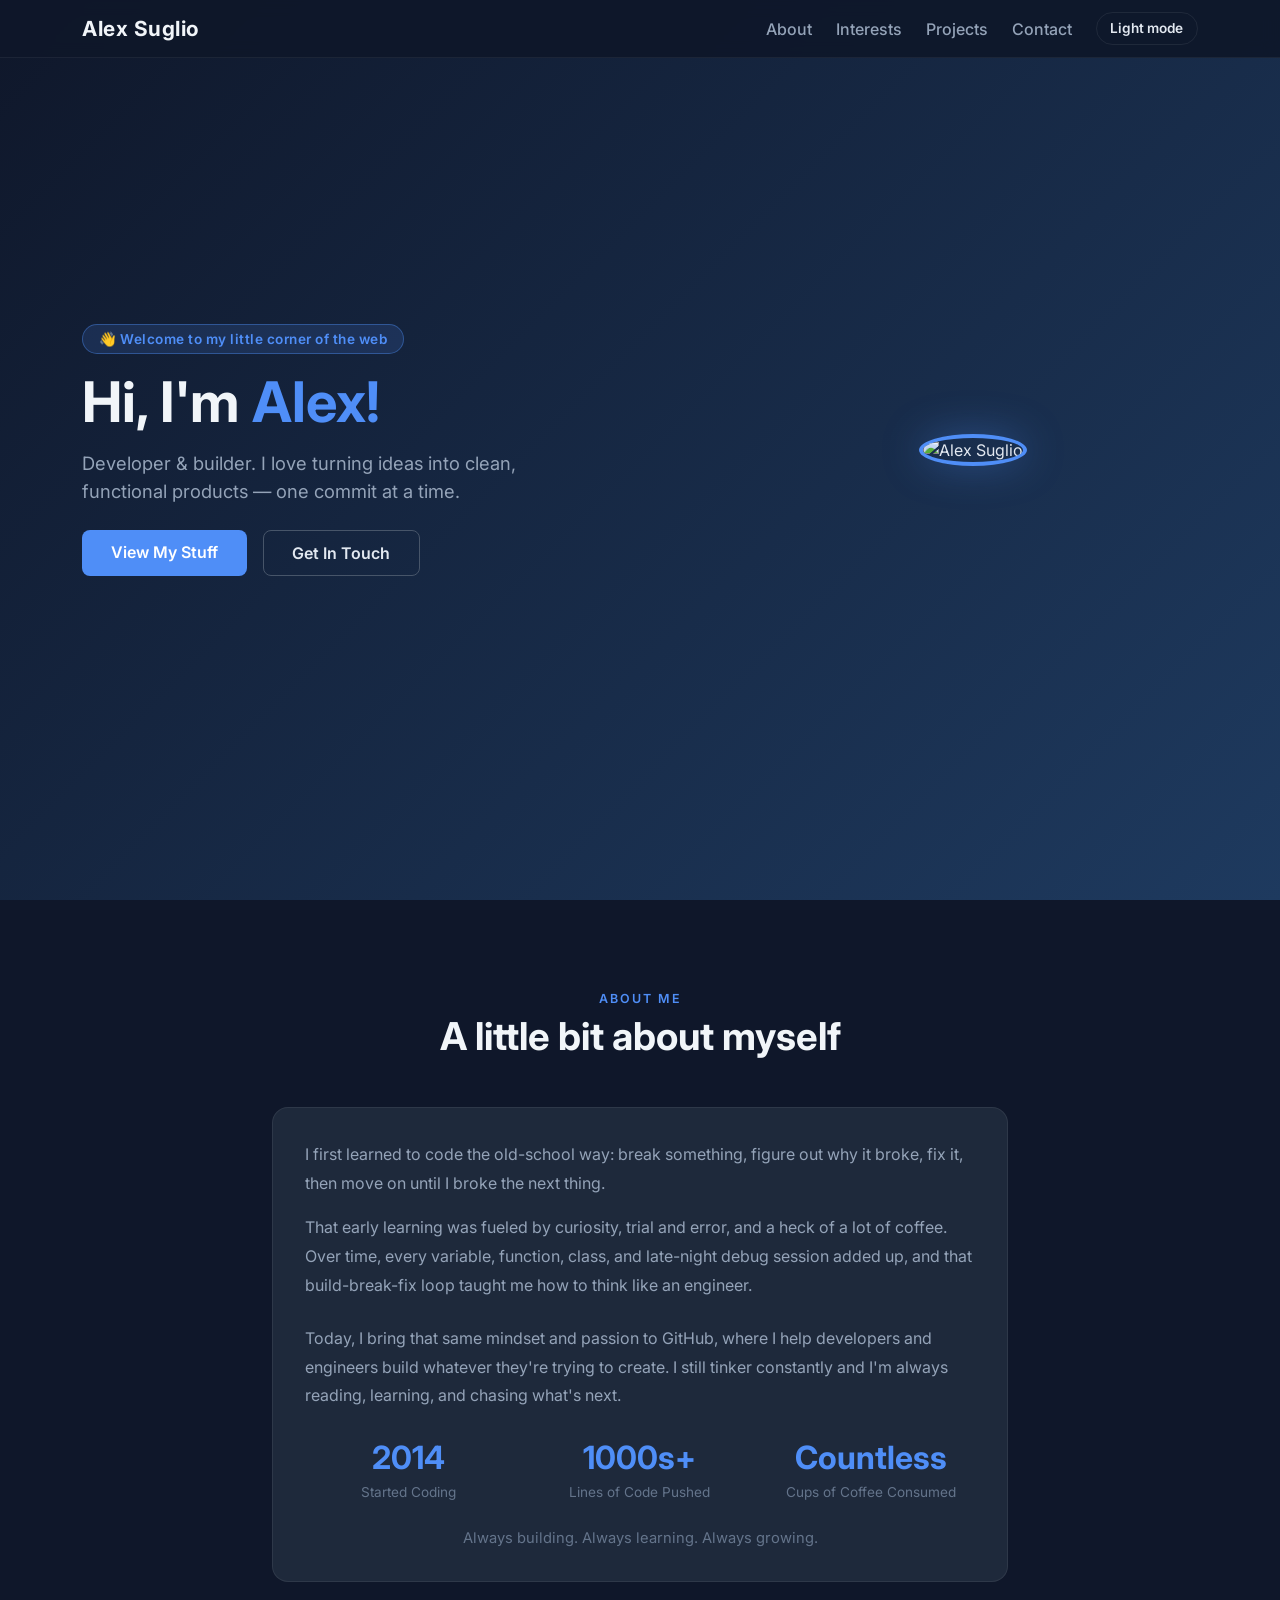
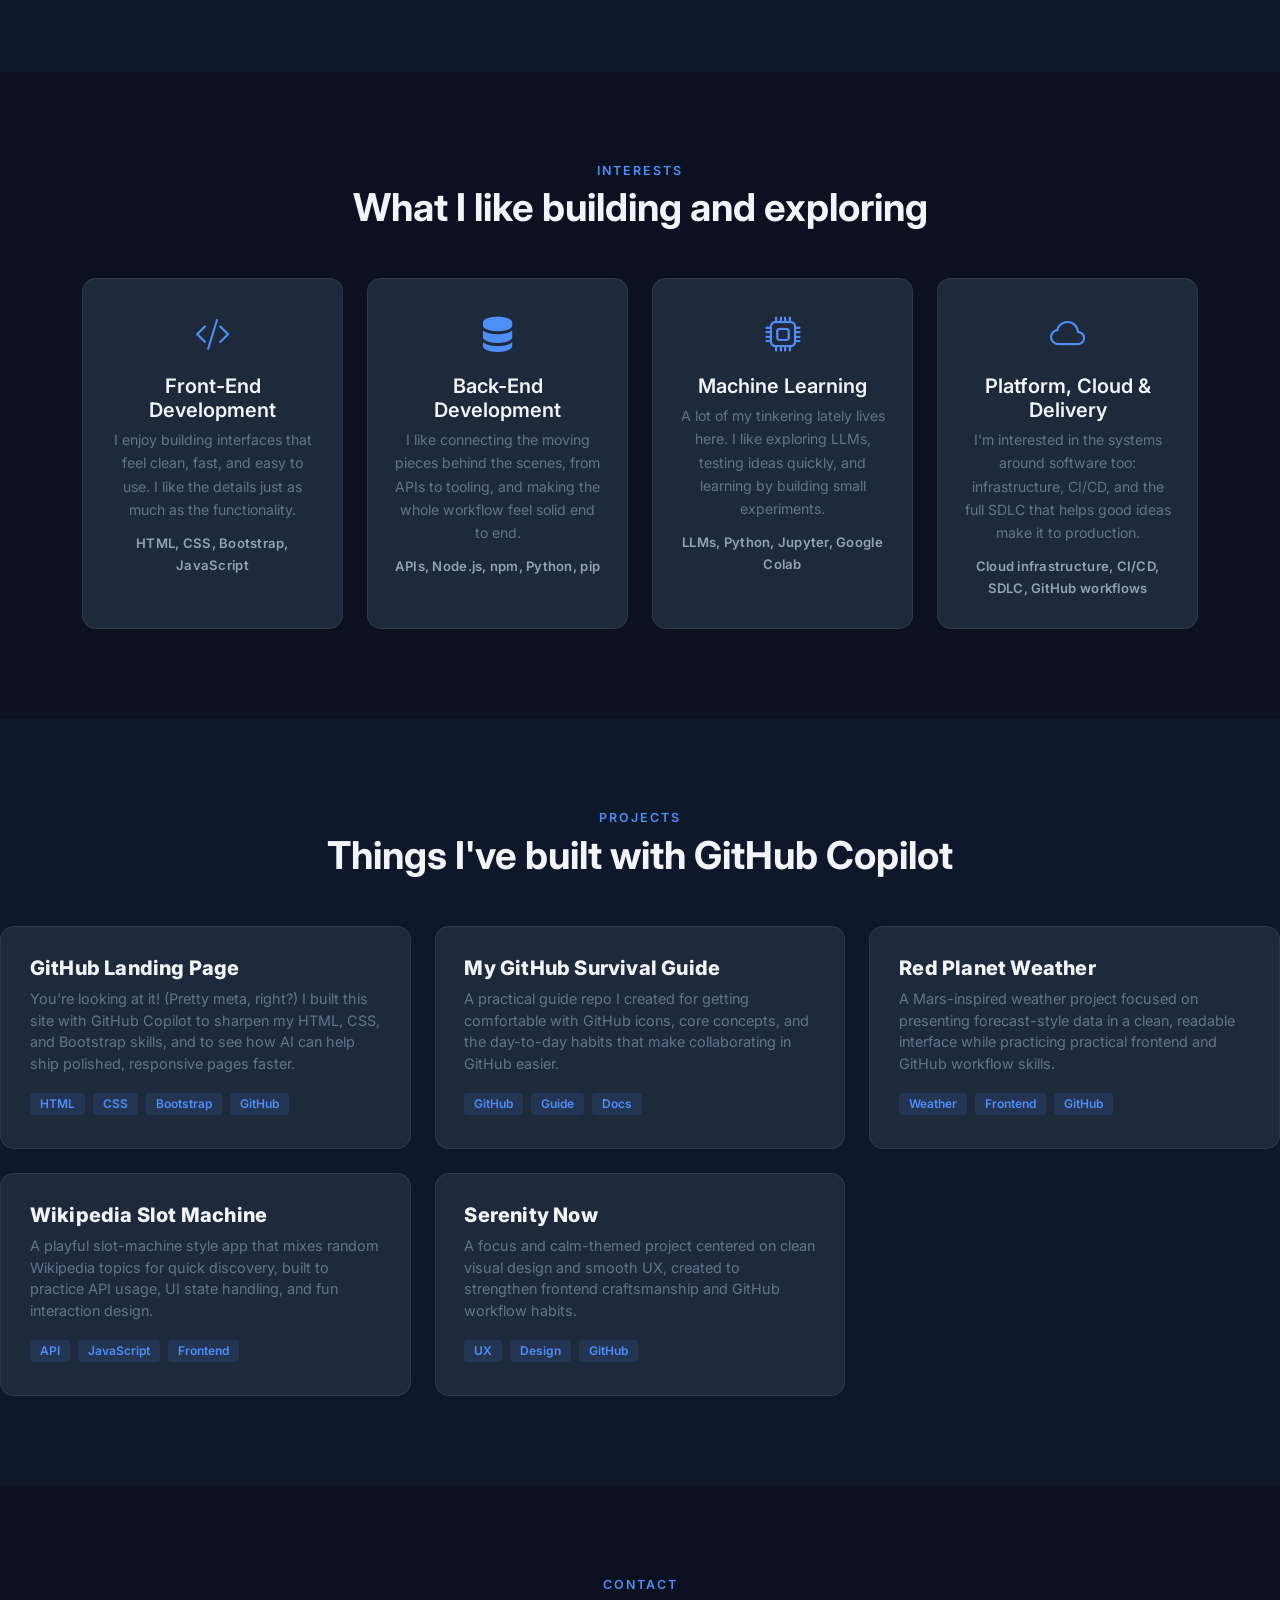
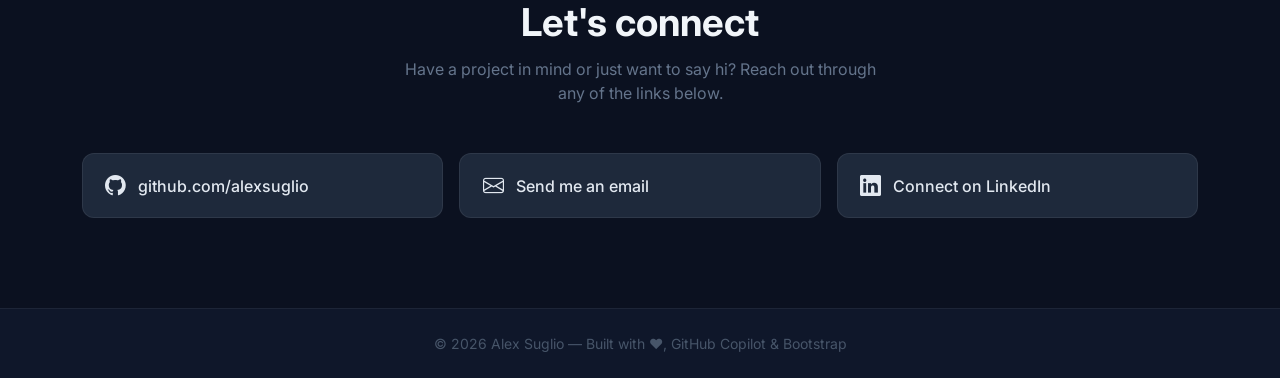
==== commit bf738b8d: "Add Wikipedia Slot Machine and Serenity Now to Projects section" ====
--- a/index.html
+++ b/index.html
@@ -1 +1,730 @@
-<!DOCTYPE html><html lang="en" class="inter_8db6fa51-module__MMaAbG__variable jetbrains_mono_9a2f2d6c-module__wsyXyG__variable h-full antialiased"><head><meta charSet="utf-8"/><meta name="viewport" content="width=device-width, initial-scale=1"/><link rel="preload" href="/GitHub-Landing-Page/_next/static/media/70bc3e132a0a741e-s.p.1409xf.ylxg8g.woff2" as="font" crossorigin="" type="font/woff2"/><link rel="preload" href="/GitHub-Landing-Page/_next/static/media/83afe278b6a6bb3c-s.p.0q-301v4kxxnr.woff2" as="font" crossorigin="" type="font/woff2"/><link rel="stylesheet" href="/GitHub-Landing-Page/_next/static/chunks/0y1ex0z.1_uvo.css" data-precedence="next"/><link rel="preload" as="script" fetchPriority="low" href="/GitHub-Landing-Page/_next/static/chunks/0b5i-yv-ub-pf.js"/><script src="/GitHub-Landing-Page/_next/static/chunks/0pqt~8bl3ukh4.js" async=""></script><script src="/GitHub-Landing-Page/_next/static/chunks/07lhk_q6pmm3r.js" async=""></script><script src="/GitHub-Landing-Page/_next/static/chunks/12yx52ny-a~1s.js" async=""></script><script src="/GitHub-Landing-Page/_next/static/chunks/turbopack-14seil~vpw3wf.js" async=""></script><script src="/GitHub-Landing-Page/_next/static/chunks/14pa31ko2q.bi.js" async=""></script><script src="/GitHub-Landing-Page/_next/static/chunks/0n4z.7yu76je-.js" async=""></script><script src="/GitHub-Landing-Page/_next/static/chunks/0_gor93a1j6je.js" async=""></script><script src="/GitHub-Landing-Page/_next/static/chunks/16jdvau9_-m-0.js" async=""></script><script src="/GitHub-Landing-Page/_next/static/chunks/0afa9ar66.lth.js" async=""></script><script src="/GitHub-Landing-Page/_next/static/chunks/00q3uja_7g7qy.js" async=""></script><meta name="next-size-adjust" content=""/><title>Serenity Now — AI Credits Management</title><meta name="description" content="GitHub Enterprise AI Credits purchasing, distribution, and management"/><link rel="icon" href="/GitHub-Landing-Page/favicon.ico?favicon.0x3dzn~oxb6tn.ico" sizes="256x256" type="image/x-icon"/><script src="/GitHub-Landing-Page/_next/static/chunks/03~yq9q893hmn.js" noModule=""></script></head><body class="min-h-full bg-background text-foreground"><div hidden=""><!--$--><!--/$--></div><aside class="fixed left-0 top-0 z-40 h-screen w-64 border-r border-gray-200 bg-gray-50 dark:border-gray-800 dark:bg-gray-950"><div class="flex h-16 items-center gap-3 border-b border-gray-200 px-5 dark:border-gray-800"><div class="flex h-8 w-8 items-center justify-center rounded-lg bg-gradient-to-br from-violet-500 to-purple-600"><svg xmlns="http://www.w3.org/2000/svg" width="24" height="24" viewBox="0 0 24 24" fill="none" stroke="currentColor" stroke-width="2" stroke-linecap="round" stroke-linejoin="round" class="lucide lucide-sparkles h-4 w-4 text-white" aria-hidden="true"><path d="M11.017 2.814a1 1 0 0 1 1.966 0l1.051 5.558a2 2 0 0 0 1.594 1.594l5.558 1.051a1 1 0 0 1 0 1.966l-5.558 1.051a2 2 0 0 0-1.594 1.594l-1.051 5.558a1 1 0 0 1-1.966 0l-1.051-5.558a2 2 0 0 0-1.594-1.594l-5.558-1.051a1 1 0 0 1 0-1.966l5.558-1.051a2 2 0 0 0 1.594-1.594z"></path><path d="M20 2v4"></path><path d="M22 4h-4"></path><circle cx="4" cy="20" r="2"></circle></svg></div><div><h1 class="text-sm font-semibold text-gray-900 dark:text-gray-100">AI Credits</h1><p class="text-xs text-gray-500 dark:text-gray-400">Enterprise Management</p></div></div><div class="border-b border-gray-200 px-4 py-3 dark:border-gray-800"><div class="flex items-center gap-2 rounded-md bg-white px-3 py-2 shadow-sm ring-1 ring-gray-200 dark:bg-gray-900 dark:ring-gray-800"><svg xmlns="http://www.w3.org/2000/svg" width="24" height="24" viewBox="0 0 24 24" fill="none" stroke="currentColor" stroke-width="2" stroke-linecap="round" stroke-linejoin="round" class="lucide lucide-building2 lucide-building-2 h-4 w-4 text-gray-400" aria-hidden="true"><path d="M10 12h4"></path><path d="M10 8h4"></path><path d="M14 21v-3a2 2 0 0 0-4 0v3"></path><path d="M6 10H4a2 2 0 0 0-2 2v7a2 2 0 0 0 2 2h16a2 2 0 0 0 2-2V9a2 2 0 0 0-2-2h-2"></path><path d="M6 21V5a2 2 0 0 1 2-2h8a2 2 0 0 1 2 2v16"></path></svg><div class="flex-1 min-w-0"><p class="truncate text-sm font-medium text-gray-900 dark:text-gray-100">Vandelay Industries</p><p class="text-xs text-gray-500">2,500 seats · Enterprise Cloud</p></div></div></div><nav class="space-y-1 px-3 py-4"><a class="flex items-center gap-3 rounded-md px-3 py-2 text-sm font-medium transition-colors bg-violet-50 text-violet-700 dark:bg-violet-950/50 dark:text-violet-300" href="/GitHub-Landing-Page/"><svg xmlns="http://www.w3.org/2000/svg" width="24" height="24" viewBox="0 0 24 24" fill="none" stroke="currentColor" stroke-width="2" stroke-linecap="round" stroke-linejoin="round" class="lucide lucide-layout-dashboard h-4 w-4 text-violet-600 dark:text-violet-400" aria-hidden="true"><rect width="7" height="9" x="3" y="3" rx="1"></rect><rect width="7" height="5" x="14" y="3" rx="1"></rect><rect width="7" height="9" x="14" y="12" rx="1"></rect><rect width="7" height="5" x="3" y="16" rx="1"></rect></svg>Dashboard</a><a class="flex items-center gap-3 rounded-md px-3 py-2 text-sm font-medium transition-colors text-gray-600 hover:bg-gray-100 hover:text-gray-900 dark:text-gray-400 dark:hover:bg-gray-900 dark:hover:text-gray-200" href="/GitHub-Landing-Page/pools/"><svg xmlns="http://www.w3.org/2000/svg" width="24" height="24" viewBox="0 0 24 24" fill="none" stroke="currentColor" stroke-width="2" stroke-linecap="round" stroke-linejoin="round" class="lucide lucide-layers h-4 w-4" aria-hidden="true"><path d="M12.83 2.18a2 2 0 0 0-1.66 0L2.6 6.08a1 1 0 0 0 0 1.83l8.58 3.91a2 2 0 0 0 1.66 0l8.58-3.9a1 1 0 0 0 0-1.83z"></path><path d="M2 12a1 1 0 0 0 .58.91l8.6 3.91a2 2 0 0 0 1.65 0l8.58-3.9A1 1 0 0 0 22 12"></path><path d="M2 17a1 1 0 0 0 .58.91l8.6 3.91a2 2 0 0 0 1.65 0l8.58-3.9A1 1 0 0 0 22 17"></path></svg>Credit Pools</a><a class="flex items-center gap-3 rounded-md px-3 py-2 text-sm font-medium transition-colors text-gray-600 hover:bg-gray-100 hover:text-gray-900 dark:text-gray-400 dark:hover:bg-gray-900 dark:hover:text-gray-200" href="/GitHub-Landing-Page/purchase/"><svg xmlns="http://www.w3.org/2000/svg" width="24" height="24" viewBox="0 0 24 24" fill="none" stroke="currentColor" stroke-width="2" stroke-linecap="round" stroke-linejoin="round" class="lucide lucide-credit-card h-4 w-4" aria-hidden="true"><rect width="20" height="14" x="2" y="5" rx="2"></rect><line x1="2" x2="22" y1="10" y2="10"></line></svg>Purchase</a><a class="flex items-center gap-3 rounded-md px-3 py-2 text-sm font-medium transition-colors text-gray-600 hover:bg-gray-100 hover:text-gray-900 dark:text-gray-400 dark:hover:bg-gray-900 dark:hover:text-gray-200" href="/GitHub-Landing-Page/distribution/"><svg xmlns="http://www.w3.org/2000/svg" width="24" height="24" viewBox="0 0 24 24" fill="none" stroke="currentColor" stroke-width="2" stroke-linecap="round" stroke-linejoin="round" class="lucide lucide-share2 lucide-share-2 h-4 w-4" aria-hidden="true"><circle cx="18" cy="5" r="3"></circle><circle cx="6" cy="12" r="3"></circle><circle cx="18" cy="19" r="3"></circle><line x1="8.59" x2="15.42" y1="13.51" y2="17.49"></line><line x1="15.41" x2="8.59" y1="6.51" y2="10.49"></line></svg>Distribution</a><a class="flex items-center gap-3 rounded-md px-3 py-2 text-sm font-medium transition-colors text-gray-600 hover:bg-gray-100 hover:text-gray-900 dark:text-gray-400 dark:hover:bg-gray-900 dark:hover:text-gray-200" href="/GitHub-Landing-Page/auto-topup/"><svg xmlns="http://www.w3.org/2000/svg" width="24" height="24" viewBox="0 0 24 24" fill="none" stroke="currentColor" stroke-width="2" stroke-linecap="round" stroke-linejoin="round" class="lucide lucide-refresh-cw h-4 w-4" aria-hidden="true"><path d="M3 12a9 9 0 0 1 9-9 9.75 9.75 0 0 1 6.74 2.74L21 8"></path><path d="M21 3v5h-5"></path><path d="M21 12a9 9 0 0 1-9 9 9.75 9.75 0 0 1-6.74-2.74L3 16"></path><path d="M8 16H3v5"></path></svg>Auto Top-Up</a><a class="flex items-center gap-3 rounded-md px-3 py-2 text-sm font-medium transition-colors text-gray-600 hover:bg-gray-100 hover:text-gray-900 dark:text-gray-400 dark:hover:bg-gray-900 dark:hover:text-gray-200" href="/GitHub-Landing-Page/policies/"><svg xmlns="http://www.w3.org/2000/svg" width="24" height="24" viewBox="0 0 24 24" fill="none" stroke="currentColor" stroke-width="2" stroke-linecap="round" stroke-linejoin="round" class="lucide lucide-shield h-4 w-4" aria-hidden="true"><path d="M20 13c0 5-3.5 7.5-7.66 8.95a1 1 0 0 1-.67-.01C7.5 20.5 4 18 4 13V6a1 1 0 0 1 1-1c2 0 4.5-1.2 6.24-2.72a1.17 1.17 0 0 1 1.52 0C14.51 3.81 17 5 19 5a1 1 0 0 1 1 1z"></path></svg>Policies</a><a class="flex items-center gap-3 rounded-md px-3 py-2 text-sm font-medium transition-colors text-gray-600 hover:bg-gray-100 hover:text-gray-900 dark:text-gray-400 dark:hover:bg-gray-900 dark:hover:text-gray-200" href="/GitHub-Landing-Page/analytics/"><svg xmlns="http://www.w3.org/2000/svg" width="24" height="24" viewBox="0 0 24 24" fill="none" stroke="currentColor" stroke-width="2" stroke-linecap="round" stroke-linejoin="round" class="lucide lucide-chart-column h-4 w-4" aria-hidden="true"><path d="M3 3v16a2 2 0 0 0 2 2h16"></path><path d="M18 17V9"></path><path d="M13 17V5"></path><path d="M8 17v-3"></path></svg>Analytics</a><a class="flex items-center gap-3 rounded-md px-3 py-2 text-sm font-medium transition-colors text-gray-600 hover:bg-gray-100 hover:text-gray-900 dark:text-gray-400 dark:hover:bg-gray-900 dark:hover:text-gray-200" href="/GitHub-Landing-Page/audit/"><svg xmlns="http://www.w3.org/2000/svg" width="24" height="24" viewBox="0 0 24 24" fill="none" stroke="currentColor" stroke-width="2" stroke-linecap="round" stroke-linejoin="round" class="lucide lucide-scroll-text h-4 w-4" aria-hidden="true"><path d="M15 12h-5"></path><path d="M15 8h-5"></path><path d="M19 17V5a2 2 0 0 0-2-2H4"></path><path d="M8 21h12a2 2 0 0 0 2-2v-1a1 1 0 0 0-1-1H11a1 1 0 0 0-1 1v1a2 2 0 1 1-4 0V5a2 2 0 1 0-4 0v2a1 1 0 0 0 1 1h3"></path></svg>Audit Log</a></nav><div class="absolute bottom-0 left-0 right-0 border-t border-gray-200 px-4 py-3 dark:border-gray-800"><p class="text-xs text-gray-400 dark:text-gray-600">Serenity Now™ · v0.1.0</p><p class="text-xs text-gray-400 dark:text-gray-600">🧘 Enterprise AI Credits</p></div></aside><div class="ml-64"><header class="sticky top-0 z-30 flex h-16 items-center justify-between border-b border-gray-200 bg-white/80 px-6 backdrop-blur dark:border-gray-800 dark:bg-gray-950/80"><div class="flex items-center gap-3"><div class="flex items-center gap-2 rounded-md bg-gray-100 px-3 py-1.5 dark:bg-gray-900"><svg xmlns="http://www.w3.org/2000/svg" width="24" height="24" viewBox="0 0 24 24" fill="none" stroke="currentColor" stroke-width="2" stroke-linecap="round" stroke-linejoin="round" class="lucide lucide-search h-4 w-4 text-gray-400" aria-hidden="true"><path d="m21 21-4.34-4.34"></path><circle cx="11" cy="11" r="8"></circle></svg><input type="text" placeholder="Search pools, teams, users..." class="w-64 bg-transparent text-sm text-gray-900 placeholder-gray-400 outline-none dark:text-gray-100"/></div></div><div class="flex items-center gap-4"><button type="button" tabindex="0" data-slot="button" aria-label="Toggle theme" class="group/button inline-flex shrink-0 items-center justify-center border border-transparent bg-clip-padding font-medium whitespace-nowrap transition-all outline-none select-none focus-visible:border-ring focus-visible:ring-3 focus-visible:ring-ring/50 active:not-aria-[haspopup]:translate-y-px disabled:pointer-events-none disabled:opacity-50 aria-invalid:border-destructive aria-invalid:ring-3 aria-invalid:ring-destructive/20 dark:aria-invalid:border-destructive/50 dark:aria-invalid:ring-destructive/40 [&amp;_svg]:pointer-events-none [&amp;_svg]:shrink-0 hover:bg-muted hover:text-foreground aria-expanded:bg-muted aria-expanded:text-foreground dark:hover:bg-muted/50 h-7 gap-1 rounded-[min(var(--radius-md),12px)] px-2.5 text-[0.8rem] in-data-[slot=button-group]:rounded-lg has-data-[icon=inline-end]:pr-1.5 has-data-[icon=inline-start]:pl-1.5 [&amp;_svg:not([class*=&#x27;size-&#x27;])]:size-3.5"><svg xmlns="http://www.w3.org/2000/svg" width="24" height="24" viewBox="0 0 24 24" fill="none" stroke="currentColor" stroke-width="2" stroke-linecap="round" stroke-linejoin="round" class="lucide lucide-moon h-4 w-4" aria-hidden="true"><path d="M20.985 12.486a9 9 0 1 1-9.473-9.472c.405-.022.617.46.402.803a6 6 0 0 0 8.268 8.268c.344-.215.825-.004.803.401"></path></svg></button><button type="button" tabindex="0" data-slot="button" class="group/button inline-flex shrink-0 items-center justify-center border border-transparent bg-clip-padding font-medium whitespace-nowrap transition-all outline-none select-none focus-visible:border-ring focus-visible:ring-3 focus-visible:ring-ring/50 active:not-aria-[haspopup]:translate-y-px disabled:pointer-events-none disabled:opacity-50 aria-invalid:border-destructive aria-invalid:ring-3 aria-invalid:ring-destructive/20 dark:aria-invalid:border-destructive/50 dark:aria-invalid:ring-destructive/40 [&amp;_svg]:pointer-events-none [&amp;_svg]:shrink-0 hover:bg-muted hover:text-foreground aria-expanded:bg-muted aria-expanded:text-foreground dark:hover:bg-muted/50 h-7 gap-1 rounded-[min(var(--radius-md),12px)] px-2.5 text-[0.8rem] in-data-[slot=button-group]:rounded-lg has-data-[icon=inline-end]:pr-1.5 has-data-[icon=inline-start]:pl-1.5 [&amp;_svg:not([class*=&#x27;size-&#x27;])]:size-3.5 relative"><svg xmlns="http://www.w3.org/2000/svg" width="24" height="24" viewBox="0 0 24 24" fill="none" stroke="currentColor" stroke-width="2" stroke-linecap="round" stroke-linejoin="round" class="lucide lucide-bell h-4 w-4" aria-hidden="true"><path d="M10.268 21a2 2 0 0 0 3.464 0"></path><path d="M3.262 15.326A1 1 0 0 0 4 17h16a1 1 0 0 0 .74-1.673C19.41 13.956 18 12.499 18 8A6 6 0 0 0 6 8c0 4.499-1.411 5.956-2.738 7.326"></path></svg><span data-slot="badge" data-variant="default" class="group/badge shrink-0 gap-1 overflow-hidden border border-transparent font-medium whitespace-nowrap transition-all focus-visible:border-ring focus-visible:ring-[3px] focus-visible:ring-ring/50 has-data-[icon=inline-end]:pr-1.5 has-data-[icon=inline-start]:pl-1.5 aria-invalid:border-destructive aria-invalid:ring-destructive/20 dark:aria-invalid:ring-destructive/40 [&amp;&gt;svg]:pointer-events-none [&amp;&gt;svg]:size-3! [a]:hover:bg-primary/80 absolute -right-1 -top-1 h-5 w-5 rounded-full bg-red-500 p-0 text-[10px] text-white flex items-center justify-center">4</span></button><div class="flex items-center gap-2"><div class="flex h-8 w-8 items-center justify-center rounded-full bg-violet-100 text-violet-700 dark:bg-violet-900 dark:text-violet-300"><svg xmlns="http://www.w3.org/2000/svg" width="24" height="24" viewBox="0 0 24 24" fill="none" stroke="currentColor" stroke-width="2" stroke-linecap="round" stroke-linejoin="round" class="lucide lucide-user h-4 w-4" aria-hidden="true"><path d="M19 21v-2a4 4 0 0 0-4-4H9a4 4 0 0 0-4 4v2"></path><circle cx="12" cy="7" r="4"></circle></svg></div><div><p class="text-sm font-medium text-gray-900 dark:text-gray-100">Art Vandelay</p><p class="text-xs text-gray-500">Enterprise Admin</p></div></div></div></header><main class="p-6"><div class="space-y-6"><div class="flex items-center justify-between"><div><h1 class="text-2xl font-bold text-gray-900 dark:text-gray-100">AI Credits Dashboard</h1><p class="text-sm text-gray-500 dark:text-gray-400">Vandelay Industries<!-- --> · <!-- -->GitHub Enterprise Cloud<!-- --> · <!-- -->2,500<!-- --> seats</p></div><a href="/GitHub-Landing-Page/purchase/"><button type="button" tabindex="0" data-slot="button" class="group/button inline-flex shrink-0 items-center justify-center rounded-lg border border-transparent bg-clip-padding text-sm font-medium whitespace-nowrap transition-all outline-none select-none focus-visible:border-ring focus-visible:ring-3 focus-visible:ring-ring/50 active:not-aria-[haspopup]:translate-y-px disabled:pointer-events-none disabled:opacity-50 aria-invalid:border-destructive aria-invalid:ring-3 aria-invalid:ring-destructive/20 dark:aria-invalid:border-destructive/50 dark:aria-invalid:ring-destructive/40 [&amp;_svg]:pointer-events-none [&amp;_svg]:shrink-0 [&amp;_svg:not([class*=&#x27;size-&#x27;])]:size-4 [a]:hover:bg-primary/80 h-8 gap-1.5 px-2.5 has-data-[icon=inline-end]:pr-2 has-data-[icon=inline-start]:pl-2 bg-violet-600 text-white hover:bg-violet-700"><svg xmlns="http://www.w3.org/2000/svg" width="24" height="24" viewBox="0 0 24 24" fill="none" stroke="currentColor" stroke-width="2" stroke-linecap="round" stroke-linejoin="round" class="lucide lucide-zap mr-2 h-4 w-4" aria-hidden="true"><path d="M4 14a1 1 0 0 1-.78-1.63l9.9-10.2a.5.5 0 0 1 .86.46l-1.92 6.02A1 1 0 0 0 13 10h7a1 1 0 0 1 .78 1.63l-9.9 10.2a.5.5 0 0 1-.86-.46l1.92-6.02A1 1 0 0 0 11 14z"></path></svg>Purchase Credits</button></a></div><div class="rounded-lg border border-amber-200 bg-amber-50 p-4 dark:border-amber-900 dark:bg-amber-950/30"><div class="flex items-center gap-2 mb-2"><svg xmlns="http://www.w3.org/2000/svg" width="24" height="24" viewBox="0 0 24 24" fill="none" stroke="currentColor" stroke-width="2" stroke-linecap="round" stroke-linejoin="round" class="lucide lucide-triangle-alert h-4 w-4 text-amber-600" aria-hidden="true"><path d="m21.73 18-8-14a2 2 0 0 0-3.48 0l-8 14A2 2 0 0 0 4 21h16a2 2 0 0 0 1.73-3"></path><path d="M12 9v4"></path><path d="M12 17h.01"></path></svg><span class="text-sm font-semibold text-amber-800 dark:text-amber-200">4<!-- --> active alert<!-- -->s</span></div><div class="space-y-1"><div class="flex items-center justify-between"><div class="flex items-center gap-2"><span data-slot="badge" data-variant="destructive" class="group/badge inline-flex h-5 w-fit shrink-0 items-center justify-center gap-1 overflow-hidden rounded-4xl border border-transparent px-2 py-0.5 font-medium whitespace-nowrap transition-all focus-visible:border-ring focus-visible:ring-[3px] has-data-[icon=inline-end]:pr-1.5 has-data-[icon=inline-start]:pl-1.5 aria-invalid:border-destructive aria-invalid:ring-destructive/20 dark:aria-invalid:ring-destructive/40 [&amp;&gt;svg]:pointer-events-none [&amp;&gt;svg]:size-3! bg-destructive/10 text-destructive focus-visible:ring-destructive/20 dark:bg-destructive/20 dark:focus-visible:ring-destructive/40 [a]:hover:bg-destructive/20 text-xs">critical</span><span class="text-sm text-amber-900 dark:text-amber-100">Human Fund pool nearly exhausted</span></div><a href="/GitHub-Landing-Page/pools/"><button type="button" tabindex="0" data-slot="button" class="group/button inline-flex shrink-0 items-center justify-center border border-transparent bg-clip-padding font-medium whitespace-nowrap transition-all outline-none select-none focus-visible:border-ring focus-visible:ring-3 focus-visible:ring-ring/50 active:not-aria-[haspopup]:translate-y-px disabled:pointer-events-none disabled:opacity-50 aria-invalid:border-destructive aria-invalid:ring-3 aria-invalid:ring-destructive/20 dark:aria-invalid:border-destructive/50 dark:aria-invalid:ring-destructive/40 [&amp;_svg]:pointer-events-none [&amp;_svg]:shrink-0 hover:bg-muted hover:text-foreground aria-expanded:bg-muted aria-expanded:text-foreground dark:hover:bg-muted/50 h-7 gap-1 rounded-[min(var(--radius-md),12px)] px-2.5 text-[0.8rem] in-data-[slot=button-group]:rounded-lg has-data-[icon=inline-end]:pr-1.5 has-data-[icon=inline-start]:pl-1.5 [&amp;_svg:not([class*=&#x27;size-&#x27;])]:size-3.5 text-amber-700">View <svg xmlns="http://www.w3.org/2000/svg" width="24" height="24" viewBox="0 0 24 24" fill="none" stroke="currentColor" stroke-width="2" stroke-linecap="round" stroke-linejoin="round" class="lucide lucide-arrow-right ml-1 h-3 w-3" aria-hidden="true"><path d="M5 12h14"></path><path d="m12 5 7 7-7 7"></path></svg></button></a></div><div class="flex items-center justify-between"><div class="flex items-center gap-2"><span data-slot="badge" data-variant="secondary" class="group/badge inline-flex h-5 w-fit shrink-0 items-center justify-center gap-1 overflow-hidden rounded-4xl border border-transparent px-2 py-0.5 font-medium whitespace-nowrap transition-all focus-visible:border-ring focus-visible:ring-[3px] focus-visible:ring-ring/50 has-data-[icon=inline-end]:pr-1.5 has-data-[icon=inline-start]:pl-1.5 aria-invalid:border-destructive aria-invalid:ring-destructive/20 dark:aria-invalid:ring-destructive/40 [&amp;&gt;svg]:pointer-events-none [&amp;&gt;svg]:size-3! bg-secondary text-secondary-foreground [a]:hover:bg-secondary/80 text-xs">warning</span><span class="text-sm text-amber-900 dark:text-amber-100">Monk&#x27;s Product Group supplemental request pending</span></div><a href="/GitHub-Landing-Page/purchase/"><button type="button" tabindex="0" data-slot="button" class="group/button inline-flex shrink-0 items-center justify-center border border-transparent bg-clip-padding font-medium whitespace-nowrap transition-all outline-none select-none focus-visible:border-ring focus-visible:ring-3 focus-visible:ring-ring/50 active:not-aria-[haspopup]:translate-y-px disabled:pointer-events-none disabled:opacity-50 aria-invalid:border-destructive aria-invalid:ring-3 aria-invalid:ring-destructive/20 dark:aria-invalid:border-destructive/50 dark:aria-invalid:ring-destructive/40 [&amp;_svg]:pointer-events-none [&amp;_svg]:shrink-0 hover:bg-muted hover:text-foreground aria-expanded:bg-muted aria-expanded:text-foreground dark:hover:bg-muted/50 h-7 gap-1 rounded-[min(var(--radius-md),12px)] px-2.5 text-[0.8rem] in-data-[slot=button-group]:rounded-lg has-data-[icon=inline-end]:pr-1.5 has-data-[icon=inline-start]:pl-1.5 [&amp;_svg:not([class*=&#x27;size-&#x27;])]:size-3.5 text-amber-700">View <svg xmlns="http://www.w3.org/2000/svg" width="24" height="24" viewBox="0 0 24 24" fill="none" stroke="currentColor" stroke-width="2" stroke-linecap="round" stroke-linejoin="round" class="lucide lucide-arrow-right ml-1 h-3 w-3" aria-hidden="true"><path d="M5 12h14"></path><path d="m12 5 7 7-7 7"></path></svg></button></a></div><div class="flex items-center justify-between"><div class="flex items-center gap-2"><span data-slot="badge" data-variant="secondary" class="group/badge inline-flex h-5 w-fit shrink-0 items-center justify-center gap-1 overflow-hidden rounded-4xl border border-transparent px-2 py-0.5 font-medium whitespace-nowrap transition-all focus-visible:border-ring focus-visible:ring-[3px] focus-visible:ring-ring/50 has-data-[icon=inline-end]:pr-1.5 has-data-[icon=inline-start]:pl-1.5 aria-invalid:border-destructive aria-invalid:ring-destructive/20 dark:aria-invalid:ring-destructive/40 [&amp;&gt;svg]:pointer-events-none [&amp;&gt;svg]:size-3! bg-secondary text-secondary-foreground [a]:hover:bg-secondary/80 text-xs">warning</span><span class="text-sm text-amber-900 dark:text-amber-100">Unauthorized credit purchase detected</span></div><a href="/GitHub-Landing-Page/audit/"><button type="button" tabindex="0" data-slot="button" class="group/button inline-flex shrink-0 items-center justify-center border border-transparent bg-clip-padding font-medium whitespace-nowrap transition-all outline-none select-none focus-visible:border-ring focus-visible:ring-3 focus-visible:ring-ring/50 active:not-aria-[haspopup]:translate-y-px disabled:pointer-events-none disabled:opacity-50 aria-invalid:border-destructive aria-invalid:ring-3 aria-invalid:ring-destructive/20 dark:aria-invalid:border-destructive/50 dark:aria-invalid:ring-destructive/40 [&amp;_svg]:pointer-events-none [&amp;_svg]:shrink-0 hover:bg-muted hover:text-foreground aria-expanded:bg-muted aria-expanded:text-foreground dark:hover:bg-muted/50 h-7 gap-1 rounded-[min(var(--radius-md),12px)] px-2.5 text-[0.8rem] in-data-[slot=button-group]:rounded-lg has-data-[icon=inline-end]:pr-1.5 has-data-[icon=inline-start]:pl-1.5 [&amp;_svg:not([class*=&#x27;size-&#x27;])]:size-3.5 text-amber-700">View <svg xmlns="http://www.w3.org/2000/svg" width="24" height="24" viewBox="0 0 24 24" fill="none" stroke="currentColor" stroke-width="2" stroke-linecap="round" stroke-linejoin="round" class="lucide lucide-arrow-right ml-1 h-3 w-3" aria-hidden="true"><path d="M5 12h14"></path><path d="m12 5 7 7-7 7"></path></svg></button></a></div></div></div><div class="grid grid-cols-1 gap-4 sm:grid-cols-2 lg:grid-cols-4"><div data-slot="card" data-size="default" class="group/card flex flex-col gap-4 overflow-hidden rounded-xl bg-card py-4 text-sm text-card-foreground ring-1 ring-foreground/10 has-data-[slot=card-footer]:pb-0 has-[&gt;img:first-child]:pt-0 data-[size=sm]:gap-3 data-[size=sm]:py-3 data-[size=sm]:has-data-[slot=card-footer]:pb-0 *:[img:first-child]:rounded-t-xl *:[img:last-child]:rounded-b-xl"><div data-slot="card-header" class="group/card-header @container/card-header auto-rows-min gap-1 rounded-t-xl px-4 group-data-[size=sm]/card:px-3 has-data-[slot=card-action]:grid-cols-[1fr_auto] has-data-[slot=card-description]:grid-rows-[auto_auto] [.border-b]:pb-4 group-data-[size=sm]/card:[.border-b]:pb-3 flex flex-row items-center justify-between space-y-0 pb-2"><div data-slot="card-title" class="font-heading group-data-[size=sm]/card:text-sm text-sm font-medium text-gray-500">Total Credits</div><svg xmlns="http://www.w3.org/2000/svg" width="24" height="24" viewBox="0 0 24 24" fill="none" stroke="currentColor" stroke-width="2" stroke-linecap="round" stroke-linejoin="round" class="lucide lucide-zap h-4 w-4 text-violet-500" aria-hidden="true"><path d="M4 14a1 1 0 0 1-.78-1.63l9.9-10.2a.5.5 0 0 1 .86.46l-1.92 6.02A1 1 0 0 0 13 10h7a1 1 0 0 1 .78 1.63l-9.9 10.2a.5.5 0 0 1-.86-.46l1.92-6.02A1 1 0 0 0 11 14z"></path></svg></div><div data-slot="card-content" class="px-4 group-data-[size=sm]/card:px-3"><div class="text-2xl font-bold">640.0K</div><p class="text-xs text-gray-500">500.0K<!-- --> enterprise + <!-- -->125.0K<!-- --> supplemental</p></div></div><div data-slot="card" data-size="default" class="group/card flex flex-col gap-4 overflow-hidden rounded-xl bg-card py-4 text-sm text-card-foreground ring-1 ring-foreground/10 has-data-[slot=card-footer]:pb-0 has-[&gt;img:first-child]:pt-0 data-[size=sm]:gap-3 data-[size=sm]:py-3 data-[size=sm]:has-data-[slot=card-footer]:pb-0 *:[img:first-child]:rounded-t-xl *:[img:last-child]:rounded-b-xl"><div data-slot="card-header" class="group/card-header @container/card-header auto-rows-min gap-1 rounded-t-xl px-4 group-data-[size=sm]/card:px-3 has-data-[slot=card-action]:grid-cols-[1fr_auto] has-data-[slot=card-description]:grid-rows-[auto_auto] [.border-b]:pb-4 group-data-[size=sm]/card:[.border-b]:pb-3 flex flex-row items-center justify-between space-y-0 pb-2"><div data-slot="card-title" class="font-heading group-data-[size=sm]/card:text-sm text-sm font-medium text-gray-500">Utilization</div><svg xmlns="http://www.w3.org/2000/svg" width="24" height="24" viewBox="0 0 24 24" fill="none" stroke="currentColor" stroke-width="2" stroke-linecap="round" stroke-linejoin="round" class="lucide lucide-trending-up h-4 w-4 text-green-500" aria-hidden="true"><path d="M16 7h6v6"></path><path d="m22 7-8.5 8.5-5-5L2 17"></path></svg></div><div data-slot="card-content" class="px-4 group-data-[size=sm]/card:px-3"><div class="text-2xl font-bold">78.4<!-- -->%</div><div class="mt-2 h-2 rounded-full bg-gray-200 dark:bg-gray-800"><div class="h-2 rounded-full bg-amber-500" style="width:78.4%"></div></div><p class="mt-1 text-xs text-gray-500">138.3K<!-- --> remaining · ~<!-- -->0<!-- --> days left</p></div></div><div data-slot="card" data-size="default" class="group/card flex flex-col gap-4 overflow-hidden rounded-xl bg-card py-4 text-sm text-card-foreground ring-1 ring-foreground/10 has-data-[slot=card-footer]:pb-0 has-[&gt;img:first-child]:pt-0 data-[size=sm]:gap-3 data-[size=sm]:py-3 data-[size=sm]:has-data-[slot=card-footer]:pb-0 *:[img:first-child]:rounded-t-xl *:[img:last-child]:rounded-b-xl"><div data-slot="card-header" class="group/card-header @container/card-header auto-rows-min gap-1 rounded-t-xl px-4 group-data-[size=sm]/card:px-3 has-data-[slot=card-action]:grid-cols-[1fr_auto] has-data-[slot=card-description]:grid-rows-[auto_auto] [.border-b]:pb-4 group-data-[size=sm]/card:[.border-b]:pb-3 flex flex-row items-center justify-between space-y-0 pb-2"><div data-slot="card-title" class="font-heading group-data-[size=sm]/card:text-sm text-sm font-medium text-gray-500">Monthly Spend</div><svg xmlns="http://www.w3.org/2000/svg" width="24" height="24" viewBox="0 0 24 24" fill="none" stroke="currentColor" stroke-width="2" stroke-linecap="round" stroke-linejoin="round" class="lucide lucide-dollar-sign h-4 w-4 text-green-500" aria-hidden="true"><line x1="12" x2="12" y1="2" y2="22"></line><path d="M17 5H9.5a3.5 3.5 0 0 0 0 7h5a3.5 3.5 0 0 1 0 7H6"></path></svg></div><div data-slot="card-content" class="px-4 group-data-[size=sm]/card:px-3"><div class="text-2xl font-bold">$176,600.00</div><p class="text-xs text-gray-500">of <!-- -->$205,000.00<!-- --> budget (<!-- -->86<!-- -->%)</p></div></div><div data-slot="card" data-size="default" class="group/card flex flex-col gap-4 overflow-hidden rounded-xl bg-card py-4 text-sm text-card-foreground ring-1 ring-foreground/10 has-data-[slot=card-footer]:pb-0 has-[&gt;img:first-child]:pt-0 data-[size=sm]:gap-3 data-[size=sm]:py-3 data-[size=sm]:has-data-[slot=card-footer]:pb-0 *:[img:first-child]:rounded-t-xl *:[img:last-child]:rounded-b-xl"><div data-slot="card-header" class="group/card-header @container/card-header auto-rows-min gap-1 rounded-t-xl px-4 group-data-[size=sm]/card:px-3 has-data-[slot=card-action]:grid-cols-[1fr_auto] has-data-[slot=card-description]:grid-rows-[auto_auto] [.border-b]:pb-4 group-data-[size=sm]/card:[.border-b]:pb-3 flex flex-row items-center justify-between space-y-0 pb-2"><div data-slot="card-title" class="font-heading group-data-[size=sm]/card:text-sm text-sm font-medium text-gray-500">Burn Rate</div><svg xmlns="http://www.w3.org/2000/svg" width="24" height="24" viewBox="0 0 24 24" fill="none" stroke="currentColor" stroke-width="2" stroke-linecap="round" stroke-linejoin="round" class="lucide lucide-trending-down h-4 w-4 text-green-500" aria-hidden="true"><path d="M16 17h6v-6"></path><path d="m22 17-8.5-8.5-5 5L2 7"></path></svg></div><div data-slot="card-content" class="px-4 group-data-[size=sm]/card:px-3"><div class="text-2xl font-bold">0<!-- -->/day</div><p class="text-xs text-gray-500">Avg: <!-- -->0<!-- -->/day</p></div></div></div><div class="grid grid-cols-1 gap-6 lg:grid-cols-3"><div data-slot="card" data-size="default" class="group/card flex flex-col gap-4 overflow-hidden rounded-xl bg-card py-4 text-sm text-card-foreground ring-1 ring-foreground/10 has-data-[slot=card-footer]:pb-0 has-[&gt;img:first-child]:pt-0 data-[size=sm]:gap-3 data-[size=sm]:py-3 data-[size=sm]:has-data-[slot=card-footer]:pb-0 *:[img:first-child]:rounded-t-xl *:[img:last-child]:rounded-b-xl lg:col-span-2"><div data-slot="card-header" class="group/card-header @container/card-header grid auto-rows-min items-start gap-1 rounded-t-xl px-4 group-data-[size=sm]/card:px-3 has-data-[slot=card-action]:grid-cols-[1fr_auto] has-data-[slot=card-description]:grid-rows-[auto_auto] [.border-b]:pb-4 group-data-[size=sm]/card:[.border-b]:pb-3"><div data-slot="card-title" class="font-heading text-base leading-snug font-medium group-data-[size=sm]/card:text-sm">Credit Consumption Trend</div><div data-slot="card-description" class="text-sm text-muted-foreground">Daily credit usage over the last 30 days</div></div><div data-slot="card-content" class="px-4 group-data-[size=sm]/card:px-3"><div class="recharts-responsive-container" style="width:100%;height:300px;min-width:0"><div style="width:0;overflow-x:visible"></div></div></div></div><div data-slot="card" data-size="default" class="group/card flex flex-col gap-4 overflow-hidden rounded-xl bg-card py-4 text-sm text-card-foreground ring-1 ring-foreground/10 has-data-[slot=card-footer]:pb-0 has-[&gt;img:first-child]:pt-0 data-[size=sm]:gap-3 data-[size=sm]:py-3 data-[size=sm]:has-data-[slot=card-footer]:pb-0 *:[img:first-child]:rounded-t-xl *:[img:last-child]:rounded-b-xl"><div data-slot="card-header" class="group/card-header @container/card-header grid auto-rows-min items-start gap-1 rounded-t-xl px-4 group-data-[size=sm]/card:px-3 has-data-[slot=card-action]:grid-cols-[1fr_auto] has-data-[slot=card-description]:grid-rows-[auto_auto] [.border-b]:pb-4 group-data-[size=sm]/card:[.border-b]:pb-3"><div data-slot="card-title" class="font-heading text-base leading-snug font-medium group-data-[size=sm]/card:text-sm">By AI Model</div><div data-slot="card-description" class="text-sm text-muted-foreground">30-day consumption by model type</div></div><div data-slot="card-content" class="px-4 group-data-[size=sm]/card:px-3"><div class="recharts-responsive-container" style="width:100%;height:200px;min-width:0"><div style="width:0;overflow-x:visible"></div></div><div class="mt-2 space-y-1"></div></div></div></div><div class="grid grid-cols-1 gap-6 lg:grid-cols-2"><div data-slot="card" data-size="default" class="group/card flex flex-col gap-4 overflow-hidden rounded-xl bg-card py-4 text-sm text-card-foreground ring-1 ring-foreground/10 has-data-[slot=card-footer]:pb-0 has-[&gt;img:first-child]:pt-0 data-[size=sm]:gap-3 data-[size=sm]:py-3 data-[size=sm]:has-data-[slot=card-footer]:pb-0 *:[img:first-child]:rounded-t-xl *:[img:last-child]:rounded-b-xl"><div data-slot="card-header" class="group/card-header @container/card-header grid auto-rows-min items-start gap-1 rounded-t-xl px-4 group-data-[size=sm]/card:px-3 has-data-[slot=card-action]:grid-cols-[1fr_auto] has-data-[slot=card-description]:grid-rows-[auto_auto] [.border-b]:pb-4 group-data-[size=sm]/card:[.border-b]:pb-3"><div data-slot="card-title" class="font-heading text-base leading-snug font-medium group-data-[size=sm]/card:text-sm">Top Consuming Organizations</div><div data-slot="card-description" class="text-sm text-muted-foreground">30-day credit usage by organization</div></div><div data-slot="card-content" class="px-4 group-data-[size=sm]/card:px-3"><div class="recharts-responsive-container" style="width:100%;height:250px;min-width:0"><div style="width:0;overflow-x:visible"></div></div></div></div><div data-slot="card" data-size="default" class="group/card flex flex-col gap-4 overflow-hidden rounded-xl bg-card py-4 text-sm text-card-foreground ring-1 ring-foreground/10 has-data-[slot=card-footer]:pb-0 has-[&gt;img:first-child]:pt-0 data-[size=sm]:gap-3 data-[size=sm]:py-3 data-[size=sm]:has-data-[slot=card-footer]:pb-0 *:[img:first-child]:rounded-t-xl *:[img:last-child]:rounded-b-xl"><div data-slot="card-header" class="group/card-header @container/card-header grid auto-rows-min items-start gap-1 rounded-t-xl px-4 group-data-[size=sm]/card:px-3 has-data-[slot=card-action]:grid-cols-[1fr_auto] has-data-[slot=card-description]:grid-rows-[auto_auto] [.border-b]:pb-4 group-data-[size=sm]/card:[.border-b]:pb-3"><div data-slot="card-title" class="font-heading text-base leading-snug font-medium group-data-[size=sm]/card:text-sm">Credit Pool Status</div><div data-slot="card-description" class="text-sm text-muted-foreground">All active pools and their utilization</div></div><div data-slot="card-content" class="px-4 group-data-[size=sm]/card:px-3"><div class="space-y-4"><div class="space-y-1"><div class="flex items-center justify-between"><div class="flex items-center gap-2"><span class="text-sm font-medium">Vandelay Master Credit Pool</span><span data-slot="badge" data-variant="outline" class="group/badge inline-flex h-5 w-fit shrink-0 items-center justify-center gap-1 overflow-hidden rounded-4xl border px-2 py-0.5 font-medium whitespace-nowrap transition-all focus-visible:border-ring focus-visible:ring-[3px] focus-visible:ring-ring/50 has-data-[icon=inline-end]:pr-1.5 has-data-[icon=inline-start]:pl-1.5 aria-invalid:border-destructive aria-invalid:ring-destructive/20 dark:aria-invalid:ring-destructive/40 [&amp;&gt;svg]:pointer-events-none [&amp;&gt;svg]:size-3! border-border text-foreground [a]:hover:bg-muted [a]:hover:text-muted-foreground text-xs">enterprise</span></div><span class="text-sm text-gray-500">387.5K<!-- --> / <!-- -->500.0K</span></div><div class="flex items-center gap-2"><div class="flex-1 h-2 rounded-full bg-gray-200 dark:bg-gray-800"><div class="h-2 rounded-full bg-amber-500" style="width:78%"></div></div><span class="text-xs font-medium min-w-[3rem] text-right text-amber-600">78<!-- -->%</span></div><p class="text-xs text-gray-400">Includes <!-- -->12.0K<!-- --> rollover credits</p></div><div class="space-y-1"><div class="flex items-center justify-between"><div class="flex items-center gap-2"><span class="text-sm font-medium">Latex Imports Supplemental</span><span data-slot="badge" data-variant="outline" class="group/badge inline-flex h-5 w-fit shrink-0 items-center justify-center gap-1 overflow-hidden rounded-4xl border px-2 py-0.5 font-medium whitespace-nowrap transition-all focus-visible:border-ring focus-visible:ring-[3px] focus-visible:ring-ring/50 has-data-[icon=inline-end]:pr-1.5 has-data-[icon=inline-start]:pl-1.5 aria-invalid:border-destructive aria-invalid:ring-destructive/20 dark:aria-invalid:ring-destructive/40 [&amp;&gt;svg]:pointer-events-none [&amp;&gt;svg]:size-3! border-border text-foreground [a]:hover:bg-muted [a]:hover:text-muted-foreground text-xs">supplemental</span></div><span class="text-sm text-gray-500">32.0K<!-- --> / <!-- -->40.0K</span></div><div class="flex items-center gap-2"><div class="flex-1 h-2 rounded-full bg-gray-200 dark:bg-gray-800"><div class="h-2 rounded-full bg-amber-500" style="width:80%"></div></div><span class="text-xs font-medium min-w-[3rem] text-right text-amber-600">80<!-- -->%</span></div><p class="text-xs text-gray-400">Includes <!-- -->3.5K<!-- --> rollover credits</p></div><div class="space-y-1"><div class="flex items-center justify-between"><div class="flex items-center gap-2"><span class="text-sm font-medium">Human Fund Supplemental</span><span data-slot="badge" data-variant="outline" class="group/badge inline-flex h-5 w-fit shrink-0 items-center justify-center gap-1 overflow-hidden rounded-4xl border px-2 py-0.5 font-medium whitespace-nowrap transition-all focus-visible:border-ring focus-visible:ring-[3px] focus-visible:ring-ring/50 has-data-[icon=inline-end]:pr-1.5 has-data-[icon=inline-start]:pl-1.5 aria-invalid:border-destructive aria-invalid:ring-destructive/20 dark:aria-invalid:ring-destructive/40 [&amp;&gt;svg]:pointer-events-none [&amp;&gt;svg]:size-3! border-border text-foreground [a]:hover:bg-muted [a]:hover:text-muted-foreground text-xs">supplemental</span></div><span class="text-sm text-gray-500">57.8K<!-- --> / <!-- -->60.0K</span></div><div class="flex items-center gap-2"><div class="flex-1 h-2 rounded-full bg-gray-200 dark:bg-gray-800"><div class="h-2 rounded-full bg-red-500" style="width:96%"></div></div><span class="text-xs font-medium min-w-[3rem] text-right text-red-600">96<!-- -->%</span></div></div><div class="space-y-1"><div class="flex items-center justify-between"><div class="flex items-center gap-2"><span class="text-sm font-medium">Peterman Ventures Supplemental</span><span data-slot="badge" data-variant="outline" class="group/badge inline-flex h-5 w-fit shrink-0 items-center justify-center gap-1 overflow-hidden rounded-4xl border px-2 py-0.5 font-medium whitespace-nowrap transition-all focus-visible:border-ring focus-visible:ring-[3px] focus-visible:ring-ring/50 has-data-[icon=inline-end]:pr-1.5 has-data-[icon=inline-start]:pl-1.5 aria-invalid:border-destructive aria-invalid:ring-destructive/20 dark:aria-invalid:ring-destructive/40 [&amp;&gt;svg]:pointer-events-none [&amp;&gt;svg]:size-3! border-border text-foreground [a]:hover:bg-muted [a]:hover:text-muted-foreground text-xs">supplemental</span></div><span class="text-sm text-gray-500">10.2K<!-- --> / <!-- -->25.0K</span></div><div class="flex items-center gap-2"><div class="flex-1 h-2 rounded-full bg-gray-200 dark:bg-gray-800"><div class="h-2 rounded-full bg-violet-500" style="width:41%"></div></div><span class="text-xs font-medium min-w-[3rem] text-right text-gray-600">41<!-- -->%</span></div><p class="text-xs text-gray-400">Includes <!-- -->8.4K<!-- --> rollover credits</p></div><div class="space-y-1"><div class="flex items-center justify-between"><div class="flex items-center gap-2"><span class="text-sm font-medium">Big Salad Power Users Reserved</span><span data-slot="badge" data-variant="outline" class="group/badge inline-flex h-5 w-fit shrink-0 items-center justify-center gap-1 overflow-hidden rounded-4xl border px-2 py-0.5 font-medium whitespace-nowrap transition-all focus-visible:border-ring focus-visible:ring-[3px] focus-visible:ring-ring/50 has-data-[icon=inline-end]:pr-1.5 has-data-[icon=inline-start]:pl-1.5 aria-invalid:border-destructive aria-invalid:ring-destructive/20 dark:aria-invalid:ring-destructive/40 [&amp;&gt;svg]:pointer-events-none [&amp;&gt;svg]:size-3! border-border text-foreground [a]:hover:bg-muted [a]:hover:text-muted-foreground text-xs">reserved</span></div><span class="text-sm text-gray-500">14.2K<!-- --> / <!-- -->15.0K</span></div><div class="flex items-center gap-2"><div class="flex-1 h-2 rounded-full bg-gray-200 dark:bg-gray-800"><div class="h-2 rounded-full bg-red-500" style="width:95%"></div></div><span class="text-xs font-medium min-w-[3rem] text-right text-red-600">95<!-- -->%</span></div></div></div><a href="/GitHub-Landing-Page/pools/"><button type="button" tabindex="0" data-slot="button" class="group/button inline-flex shrink-0 items-center justify-center rounded-lg border border-transparent bg-clip-padding text-sm font-medium whitespace-nowrap transition-all outline-none select-none focus-visible:border-ring focus-visible:ring-3 focus-visible:ring-ring/50 active:not-aria-[haspopup]:translate-y-px disabled:pointer-events-none disabled:opacity-50 aria-invalid:border-destructive aria-invalid:ring-3 aria-invalid:ring-destructive/20 dark:aria-invalid:border-destructive/50 dark:aria-invalid:ring-destructive/40 [&amp;_svg]:pointer-events-none [&amp;_svg]:shrink-0 [&amp;_svg:not([class*=&#x27;size-&#x27;])]:size-4 hover:bg-muted hover:text-foreground aria-expanded:bg-muted aria-expanded:text-foreground dark:hover:bg-muted/50 h-8 gap-1.5 px-2.5 has-data-[icon=inline-end]:pr-2 has-data-[icon=inline-start]:pl-2 mt-4 w-full text-violet-600">View All Pools <svg xmlns="http://www.w3.org/2000/svg" width="24" height="24" viewBox="0 0 24 24" fill="none" stroke="currentColor" stroke-width="2" stroke-linecap="round" stroke-linejoin="round" class="lucide lucide-arrow-right ml-2 h-4 w-4" aria-hidden="true"><path d="M5 12h14"></path><path d="m12 5 7 7-7 7"></path></svg></button></a></div></div></div><div data-slot="card" data-size="default" class="group/card flex flex-col gap-4 overflow-hidden rounded-xl bg-card py-4 text-sm text-card-foreground ring-1 ring-foreground/10 has-data-[slot=card-footer]:pb-0 has-[&gt;img:first-child]:pt-0 data-[size=sm]:gap-3 data-[size=sm]:py-3 data-[size=sm]:has-data-[slot=card-footer]:pb-0 *:[img:first-child]:rounded-t-xl *:[img:last-child]:rounded-b-xl"><div data-slot="card-header" class="group/card-header @container/card-header grid auto-rows-min items-start gap-1 rounded-t-xl px-4 group-data-[size=sm]/card:px-3 has-data-[slot=card-action]:grid-cols-[1fr_auto] has-data-[slot=card-description]:grid-rows-[auto_auto] [.border-b]:pb-4 group-data-[size=sm]/card:[.border-b]:pb-3"><div class="flex items-center justify-between"><div><div data-slot="card-title" class="font-heading text-base leading-snug font-medium group-data-[size=sm]/card:text-sm">Recent Activity</div><div data-slot="card-description" class="text-sm text-muted-foreground">Latest purchases and system events</div></div><a href="/GitHub-Landing-Page/audit/"><button type="button" tabindex="0" data-slot="button" class="group/button inline-flex shrink-0 items-center justify-center border bg-clip-padding font-medium whitespace-nowrap transition-all outline-none select-none focus-visible:border-ring focus-visible:ring-3 focus-visible:ring-ring/50 active:not-aria-[haspopup]:translate-y-px disabled:pointer-events-none disabled:opacity-50 aria-invalid:border-destructive aria-invalid:ring-3 aria-invalid:ring-destructive/20 dark:aria-invalid:border-destructive/50 dark:aria-invalid:ring-destructive/40 [&amp;_svg]:pointer-events-none [&amp;_svg]:shrink-0 border-border bg-background hover:bg-muted hover:text-foreground aria-expanded:bg-muted aria-expanded:text-foreground dark:border-input dark:bg-input/30 dark:hover:bg-input/50 h-7 gap-1 rounded-[min(var(--radius-md),12px)] px-2.5 text-[0.8rem] in-data-[slot=button-group]:rounded-lg has-data-[icon=inline-end]:pr-1.5 has-data-[icon=inline-start]:pl-1.5 [&amp;_svg:not([class*=&#x27;size-&#x27;])]:size-3.5">View Audit Log <svg xmlns="http://www.w3.org/2000/svg" width="24" height="24" viewBox="0 0 24 24" fill="none" stroke="currentColor" stroke-width="2" stroke-linecap="round" stroke-linejoin="round" class="lucide lucide-arrow-right ml-2 h-4 w-4" aria-hidden="true"><path d="M5 12h14"></path><path d="m12 5 7 7-7 7"></path></svg></button></a></div></div><div data-slot="card-content" class="px-4 group-data-[size=sm]/card:px-3"><div class="space-y-3"><div class="flex items-center gap-3 rounded-md p-2 hover:bg-gray-50 dark:hover:bg-gray-900/50"><svg xmlns="http://www.w3.org/2000/svg" width="24" height="24" viewBox="0 0 24 24" fill="none" stroke="currentColor" stroke-width="2" stroke-linecap="round" stroke-linejoin="round" class="lucide lucide-triangle-alert h-4 w-4 text-red-500" aria-hidden="true"><path d="m21.73 18-8-14a2 2 0 0 0-3.48 0l-8 14A2 2 0 0 0 4 21h16a2 2 0 0 0 1.73-3"></path><path d="M12 9v4"></path><path d="M12 17h.01"></path></svg><span class="flex-1 text-sm text-gray-700 dark:text-gray-300">Enterprise pool projected to exhaust May 28</span><span class="text-xs text-gray-400">Today</span></div><div class="flex items-center gap-3 rounded-md p-2 hover:bg-gray-50 dark:hover:bg-gray-900/50"><svg xmlns="http://www.w3.org/2000/svg" width="24" height="24" viewBox="0 0 24 24" fill="none" stroke="currentColor" stroke-width="2" stroke-linecap="round" stroke-linejoin="round" class="lucide lucide-triangle-alert h-4 w-4 text-amber-500" aria-hidden="true"><path d="m21.73 18-8-14a2 2 0 0 0-3.48 0l-8 14A2 2 0 0 0 4 21h16a2 2 0 0 0 1.73-3"></path><path d="M12 9v4"></path><path d="M12 17h.01"></path></svg><span class="flex-1 text-sm text-gray-700 dark:text-gray-300">Elaine Benes requested 50K supplemental credits — pending approval</span><span class="text-xs text-gray-400">2 days ago</span></div><div class="flex items-center gap-3 rounded-md p-2 hover:bg-gray-50 dark:hover:bg-gray-900/50"><svg xmlns="http://www.w3.org/2000/svg" width="24" height="24" viewBox="0 0 24 24" fill="none" stroke="currentColor" stroke-width="2" stroke-linecap="round" stroke-linejoin="round" class="lucide lucide-circle-x h-4 w-4 text-red-500" aria-hidden="true"><circle cx="12" cy="12" r="10"></circle><path d="m15 9-6 6"></path><path d="m9 9 6 6"></path></svg><span class="flex-1 text-sm text-gray-700 dark:text-gray-300">Cedric unauthorized purchase blocked by policy</span><span class="text-xs text-gray-400">4 days ago</span></div><div class="flex items-center gap-3 rounded-md p-2 hover:bg-gray-50 dark:hover:bg-gray-900/50"><svg xmlns="http://www.w3.org/2000/svg" width="24" height="24" viewBox="0 0 24 24" fill="none" stroke="currentColor" stroke-width="2" stroke-linecap="round" stroke-linejoin="round" class="lucide lucide-circle-check h-4 w-4 text-green-500" aria-hidden="true"><circle cx="12" cy="12" r="10"></circle><path d="m9 12 2 2 4-4"></path></svg><span class="flex-1 text-sm text-gray-700 dark:text-gray-300">Auto top-up: 20K credits for Human Fund Data ($2,000)</span><span class="text-xs text-gray-400">Apr 28</span></div><div class="flex items-center gap-3 rounded-md p-2 hover:bg-gray-50 dark:hover:bg-gray-900/50"><svg xmlns="http://www.w3.org/2000/svg" width="24" height="24" viewBox="0 0 24 24" fill="none" stroke="currentColor" stroke-width="2" stroke-linecap="round" stroke-linejoin="round" class="lucide lucide-clock h-4 w-4 text-violet-500" aria-hidden="true"><circle cx="12" cy="12" r="10"></circle><path d="M12 6v6l4 2"></path></svg><span class="flex-1 text-sm text-gray-700 dark:text-gray-300">Marine Ops supplemental allocation increased to 12K (post-incident)</span><span class="text-xs text-gray-400">May 5</span></div></div></div></div></div><!--$--><!--/$--></main></div><script src="/GitHub-Landing-Page/_next/static/chunks/0b5i-yv-ub-pf.js" id="_R_" async=""></script><script>(self.__next_f=self.__next_f||[]).push([0])</script><script>self.__next_f.push([1,"1:\"$Sreact.fragment\"\n2:I[95914,[\"/GitHub-Landing-Page/_next/static/chunks/14pa31ko2q.bi.js\",\"/GitHub-Landing-Page/_next/static/chunks/0n4z.7yu76je-.js\",\"/GitHub-Landing-Page/_next/static/chunks/0_gor93a1j6je.js\"],\"Sidebar\"]\n3:I[45872,[\"/GitHub-Landing-Page/_next/static/chunks/14pa31ko2q.bi.js\",\"/GitHub-Landing-Page/_next/static/chunks/0n4z.7yu76je-.js\",\"/GitHub-Landing-Page/_next/static/chunks/0_gor93a1j6je.js\"],\"Header\"]\n4:I[39756,[\"/GitHub-Landing-Page/_next/static/chunks/14pa31ko2q.bi.js\",\"/GitHub-Landing-Page/_next/static/chunks/0n4z.7yu76je-.js\",\"/GitHub-Landing-Page/_next/static/chunks/0_gor93a1j6je.js\"],\"default\"]\n5:I[37457,[\"/GitHub-Landing-Page/_next/static/chunks/14pa31ko2q.bi.js\",\"/GitHub-Landing-Page/_next/static/chunks/0n4z.7yu76je-.js\",\"/GitHub-Landing-Page/_next/static/chunks/0_gor93a1j6je.js\"],\"default\"]\n6:I[47257,[\"/GitHub-Landing-Page/_next/static/chunks/14pa31ko2q.bi.js\",\"/GitHub-Landing-Page/_next/static/chunks/0n4z.7yu76je-.js\",\"/GitHub-Landing-Page/_next/static/chunks/0_gor93a1j6je.js\"],\"ClientPageRoot\"]\n7:I[52683,[\"/GitHub-Landing-Page/_next/static/chunks/14pa31ko2q.bi.js\",\"/GitHub-Landing-Page/_next/static/chunks/0n4z.7yu76je-.js\",\"/GitHub-Landing-Page/_next/static/chunks/0_gor93a1j6je.js\",\"/GitHub-Landing-Page/_next/static/chunks/16jdvau9_-m-0.js\",\"/GitHub-Landing-Page/_next/static/chunks/0afa9ar66.lth.js\",\"/GitHub-Landing-Page/_next/static/chunks/00q3uja_7g7qy.js\"],\"default\"]\na:I[97367,[\"/GitHub-Landing-Page/_next/static/chunks/14pa31ko2q.bi.js\",\"/GitHub-Landing-Page/_next/static/chunks/0n4z.7yu76je-.js\",\"/GitHub-Landing-Page/_next/static/chunks/0_gor93a1j6je.js\"],\"OutletBoundary\"]\nb:\"$Sreact.suspense\"\nd:I[97367,[\"/GitHub-Landing-Page/_next/static/chunks/14pa31ko2q.bi.js\",\"/GitHub-Landing-Page/_next/static/chunks/0n4z.7yu76je-.js\",\"/GitHub-Landing-Page/_next/static/chunks/0_gor93a1j6je.js\"],\"ViewportBoundary\"]\nf:I[97367,[\"/GitHub-Landing-Page/_next/static/chunks/14pa31ko2q.bi.js\",\"/GitHub-Landing-Page/_next/static/chunks/0n4z.7yu76je-.js\",\"/GitHub-Landing-Page/_next/static/chunks/0_gor93a1j6je.js\"],\"MetadataBoundary\"]\n11:I[68027,[\"/GitHub-Landing-Page/_next/static/chunks/14pa31ko2q.bi.js\",\"/GitHub-Landing-Page/_next/static/chunks/0n4z.7yu76je-.js\",\"/GitHub-Landing-Page/_next/static/chunks/0_gor93a1j6je.js\"],\"default\",1]\n:HL[\"/GitHub-Landing-Page/_next/static/chunks/0y1ex0z.1_uvo.css\",\"style\"]\n:HL[\"/GitHub-Landing-Page/_next/static/media/70bc3e132a0a741e-s.p.1409xf.ylxg8g.woff2\",\"font\",{\"crossOrigin\":\"\",\"type\":\"font/woff2\"}]\n:HL[\"/GitHub-Landing-Page/_next/static/media/83afe278b6a6bb3c-s.p.0q-301v4kxxnr.woff2\",\"font\",{\"crossOrigin\":\"\",\"type\":\"font/woff2\"}]\n"])</script><script>self.__next_f.push([1,"0:{\"P\":null,\"c\":[\"\",\"\"],\"q\":\"\",\"i\":false,\"f\":[[[\"\",{\"children\":[\"__PAGE__\",{}]},\"$undefined\",\"$undefined\",16],[[\"$\",\"$1\",\"c\",{\"children\":[[[\"$\",\"link\",\"0\",{\"rel\":\"stylesheet\",\"href\":\"/GitHub-Landing-Page/_next/static/chunks/0y1ex0z.1_uvo.css\",\"precedence\":\"next\",\"crossOrigin\":\"$undefined\",\"nonce\":\"$undefined\"}],[\"$\",\"script\",\"script-0\",{\"src\":\"/GitHub-Landing-Page/_next/static/chunks/14pa31ko2q.bi.js\",\"async\":true,\"nonce\":\"$undefined\"}],[\"$\",\"script\",\"script-1\",{\"src\":\"/GitHub-Landing-Page/_next/static/chunks/0n4z.7yu76je-.js\",\"async\":true,\"nonce\":\"$undefined\"}],[\"$\",\"script\",\"script-2\",{\"src\":\"/GitHub-Landing-Page/_next/static/chunks/0_gor93a1j6je.js\",\"async\":true,\"nonce\":\"$undefined\"}]],[\"$\",\"html\",null,{\"lang\":\"en\",\"suppressHydrationWarning\":true,\"className\":\"inter_8db6fa51-module__MMaAbG__variable jetbrains_mono_9a2f2d6c-module__wsyXyG__variable h-full antialiased\",\"children\":[\"$\",\"body\",null,{\"className\":\"min-h-full bg-background text-foreground\",\"children\":[[\"$\",\"$L2\",null,{}],[\"$\",\"div\",null,{\"className\":\"ml-64\",\"children\":[[\"$\",\"$L3\",null,{}],[\"$\",\"main\",null,{\"className\":\"p-6\",\"children\":[\"$\",\"$L4\",null,{\"parallelRouterKey\":\"children\",\"error\":\"$undefined\",\"errorStyles\":\"$undefined\",\"errorScripts\":\"$undefined\",\"template\":[\"$\",\"$L5\",null,{}],\"templateStyles\":\"$undefined\",\"templateScripts\":\"$undefined\",\"notFound\":[[[\"$\",\"title\",null,{\"children\":\"404: This page could not be found.\"}],[\"$\",\"div\",null,{\"style\":{\"fontFamily\":\"system-ui,\\\"Segoe UI\\\",Roboto,Helvetica,Arial,sans-serif,\\\"Apple Color Emoji\\\",\\\"Segoe UI Emoji\\\"\",\"height\":\"100vh\",\"textAlign\":\"center\",\"display\":\"flex\",\"flexDirection\":\"column\",\"alignItems\":\"center\",\"justifyContent\":\"center\"},\"children\":[\"$\",\"div\",null,{\"children\":[[\"$\",\"style\",null,{\"dangerouslySetInnerHTML\":{\"__html\":\"body{color:#000;background:#fff;margin:0}.next-error-h1{border-right:1px solid rgba(0,0,0,.3)}@media (prefers-color-scheme:dark){body{color:#fff;background:#000}.next-error-h1{border-right:1px solid rgba(255,255,255,.3)}}\"}}],[\"$\",\"h1\",null,{\"className\":\"next-error-h1\",\"style\":{\"display\":\"inline-block\",\"margin\":\"0 20px 0 0\",\"padding\":\"0 23px 0 0\",\"fontSize\":24,\"fontWeight\":500,\"verticalAlign\":\"top\",\"lineHeight\":\"49px\"},\"children\":404}],[\"$\",\"div\",null,{\"style\":{\"display\":\"inline-block\"},\"children\":[\"$\",\"h2\",null,{\"style\":{\"fontSize\":14,\"fontWeight\":400,\"lineHeight\":\"49px\",\"margin\":0},\"children\":\"This page could not be found.\"}]}]]}]}]],[]],\"forbidden\":\"$undefined\",\"unauthorized\":\"$undefined\"}]}]]}]]}]}]]}],{\"children\":[[\"$\",\"$1\",\"c\",{\"children\":[[\"$\",\"$L6\",null,{\"Component\":\"$7\",\"serverProvidedParams\":{\"searchParams\":{},\"params\":{},\"promises\":[\"$@8\",\"$@9\"]}}],[[\"$\",\"script\",\"script-0\",{\"src\":\"/GitHub-Landing-Page/_next/static/chunks/16jdvau9_-m-0.js\",\"async\":true,\"nonce\":\"$undefined\"}],[\"$\",\"script\",\"script-1\",{\"src\":\"/GitHub-Landing-Page/_next/static/chunks/0afa9ar66.lth.js\",\"async\":true,\"nonce\":\"$undefined\"}],[\"$\",\"script\",\"script-2\",{\"src\":\"/GitHub-Landing-Page/_next/static/chunks/00q3uja_7g7qy.js\",\"async\":true,\"nonce\":\"$undefined\"}]],[\"$\",\"$La\",null,{\"children\":[\"$\",\"$b\",null,{\"name\":\"Next.MetadataOutlet\",\"children\":\"$@c\"}]}]]}],{},null,false,null]},null,false,null],[\"$\",\"$1\",\"h\",{\"children\":[null,[\"$\",\"$Ld\",null,{\"children\":\"$Le\"}],[\"$\",\"div\",null,{\"hidden\":true,\"children\":[\"$\",\"$Lf\",null,{\"children\":[\"$\",\"$b\",null,{\"name\":\"Next.Metadata\",\"children\":\"$L10\"}]}]}],[\"$\",\"meta\",null,{\"name\":\"next-size-adjust\",\"content\":\"\"}]]}],false]],\"m\":\"$undefined\",\"G\":[\"$11\",[[\"$\",\"link\",\"0\",{\"rel\":\"stylesheet\",\"href\":\"/GitHub-Landing-Page/_next/static/chunks/0y1ex0z.1_uvo.css\",\"precedence\":\"next\",\"crossOrigin\":\"$undefined\",\"nonce\":\"$undefined\"}]]],\"S\":true,\"h\":null,\"s\":\"$undefined\",\"l\":\"$undefined\",\"p\":\"$undefined\",\"d\":\"$undefined\",\"b\":\"4s5hvu29dVjIG9JxSwa2C\"}\n"])</script><script>self.__next_f.push([1,"8:{}\n9:\"$0:f:0:1:1:children:0:props:children:0:props:serverProvidedParams:params\"\n"])</script><script>self.__next_f.push([1,"e:[[\"$\",\"meta\",\"0\",{\"charSet\":\"utf-8\"}],[\"$\",\"meta\",\"1\",{\"name\":\"viewport\",\"content\":\"width=device-width, initial-scale=1\"}]]\n"])</script><script>self.__next_f.push([1,"12:I[27201,[\"/GitHub-Landing-Page/_next/static/chunks/14pa31ko2q.bi.js\",\"/GitHub-Landing-Page/_next/static/chunks/0n4z.7yu76je-.js\",\"/GitHub-Landing-Page/_next/static/chunks/0_gor93a1j6je.js\"],\"IconMark\"]\nc:null\n10:[[\"$\",\"title\",\"0\",{\"children\":\"Serenity Now — AI Credits Management\"}],[\"$\",\"meta\",\"1\",{\"name\":\"description\",\"content\":\"GitHub Enterprise AI Credits purchasing, distribution, and management\"}],[\"$\",\"link\",\"2\",{\"rel\":\"icon\",\"href\":\"/GitHub-Landing-Page/favicon.ico?favicon.0x3dzn~oxb6tn.ico\",\"sizes\":\"256x256\",\"type\":\"image/x-icon\"}],[\"$\",\"$L12\",\"3\",{}]]\n"])</script></body></html>+<!DOCTYPE html>
+<html lang="en">
+
+<head>
+    <meta charset="UTF-8">
+    <meta name="viewport" content="width=device-width, initial-scale=1.0">
+    <title>Alex Suglio</title>
+    <link rel="icon" type="image/svg+xml" href="./assets/copilot-96.svg">
+    <!-- Bootstrap 5 -->
+    <link href="https://cdn.jsdelivr.net/npm/bootstrap@5.3.3/dist/css/bootstrap.min.css" rel="stylesheet">
+    <!-- Bootstrap Icons -->
+    <link href="https://cdn.jsdelivr.net/npm/bootstrap-icons@1.11.3/font/bootstrap-icons.css" rel="stylesheet">
+    <!-- Google Fonts -->
+    <link href="https://fonts.googleapis.com/css2?family=Inter:wght@300;400;600;700&display=swap" rel="stylesheet">
+    <style>
+        :root {
+            --accent: #4f8ef7;
+            --dark: #0f172a;
+            --card-bg: #1e293b;
+            --bg-main: #0f172a;
+            --bg-alt: #0b1120;
+            --bg-hero-start: #0f172a;
+            --bg-hero-end: #1e3a5f;
+            --text-main: #e2e8f0;
+            --text-muted: #94a3b8;
+            --text-soft: #64748b;
+            --text-heading: #f1f5f9;
+            --text-inverse: #ffffff;
+            --border-soft: rgba(255, 255, 255, 0.07);
+            --border-ui: rgba(255, 255, 255, 0.06);
+            --nav-bg: rgba(15, 23, 42, 0.92);
+            --footer-text: #475569;
+            --hero-shadow: rgba(79, 142, 247, 0.35);
+            --card-shadow: rgba(0, 0, 0, 0.4);
+        }
+
+        body {
+            font-family: 'Inter', sans-serif;
+            background-color: var(--bg-main);
+            color: var(--text-main);
+        }
+
+        body[data-theme="light"] {
+            --accent: #2f6feb;
+            --bg-main: #f6f8fa;
+            --bg-alt: #eef3f8;
+            --bg-hero-start: #ffffff;
+            --bg-hero-end: #eaf2ff;
+            --text-main: #1e293b;
+            --text-muted: #475569;
+            --text-soft: #64748b;
+            --text-heading: #0f172a;
+            --text-inverse: #ffffff;
+            --card-bg: #ffffff;
+            --border-soft: rgba(15, 23, 42, 0.12);
+            --border-ui: rgba(15, 23, 42, 0.12);
+            --nav-bg: rgba(255, 255, 255, 0.9);
+            --footer-text: #64748b;
+            --hero-shadow: rgba(47, 111, 235, 0.2);
+            --card-shadow: rgba(15, 23, 42, 0.08);
+        }
+
+        /* ── Navbar ── */
+        .navbar {
+            background-color: var(--nav-bg);
+            backdrop-filter: blur(8px);
+            border-bottom: 1px solid var(--border-ui);
+        }
+
+        .navbar-brand {
+            font-weight: 700;
+            font-size: 1.3rem;
+            color: var(--text-heading) !important;
+            letter-spacing: 0.5px;
+        }
+
+        .nav-link {
+            color: var(--text-muted) !important;
+            font-weight: 500;
+            transition: color 0.2s;
+        }
+
+        .nav-link:hover {
+            color: var(--accent) !important;
+        }
+
+        /* ── Hero ── */
+        #hero {
+            min-height: 100vh;
+            background: linear-gradient(135deg, var(--bg-hero-start) 0%, var(--bg-hero-end) 100%);
+            display: flex;
+            align-items: center;
+        }
+
+        .hero-photo {
+            width: 220px;
+            height: 220px;
+            object-fit: cover;
+            border-radius: 50%;
+            border: 4px solid var(--accent);
+            box-shadow: 0 0 40px var(--hero-shadow);
+        }
+
+        .hero-badge {
+            display: inline-block;
+            background: rgba(79, 142, 247, 0.15);
+            color: var(--accent);
+            border: 1px solid rgba(79, 142, 247, 0.4);
+            border-radius: 50px;
+            padding: 4px 16px;
+            font-size: 0.85rem;
+            font-weight: 600;
+            letter-spacing: 0.5px;
+            margin-bottom: 1rem;
+        }
+
+        .hero-title {
+            font-size: clamp(2.2rem, 5vw, 3.5rem);
+            font-weight: 700;
+            line-height: 1.15;
+            color: var(--text-heading);
+        }
+
+        .hero-subtitle {
+            font-size: 1.15rem;
+            color: var(--text-muted);
+            max-width: 500px;
+        }
+
+        .btn-primary-custom {
+            background: var(--accent);
+            border: none;
+            color: #fff;
+            font-weight: 600;
+            padding: 0.65rem 1.8rem;
+            border-radius: 8px;
+            transition: transform 0.2s, box-shadow 0.2s;
+        }
+
+        .btn-primary-custom:hover {
+            transform: translateY(-2px);
+            box-shadow: 0 8px 20px rgba(79, 142, 247, 0.4);
+            color: #fff;
+        }
+
+        .btn-outline-custom {
+            background: transparent;
+            border: 1.5px solid #475569;
+            color: var(--text-main);
+            font-weight: 600;
+            padding: 0.65rem 1.8rem;
+            border-radius: 8px;
+            transition: border-color 0.2s, color 0.2s;
+        }
+
+        .btn-outline-custom:hover {
+            border-color: var(--accent);
+            color: var(--accent);
+        }
+
+        /* ── Section shared ── */
+        section {
+            padding: 90px 0;
+        }
+
+        .section-label {
+            text-transform: uppercase;
+            letter-spacing: 2px;
+            font-size: 0.78rem;
+            color: var(--accent);
+            font-weight: 600;
+        }
+
+        .section-title {
+            font-size: clamp(1.8rem, 3.5vw, 2.4rem);
+            font-weight: 700;
+            color: var(--text-heading);
+        }
+
+        /* ── About ── */
+        #about {
+            background-color: var(--bg-main);
+        }
+
+        .about-card {
+            background: var(--card-bg);
+            border: 1px solid var(--border-soft);
+            border-radius: 16px;
+            padding: 2rem;
+        }
+
+        .stat-number {
+            font-size: clamp(1.5rem, 5vw, 2rem);
+            font-weight: 700;
+            color: var(--accent);
+        }
+
+        .stat-label {
+            font-size: 0.85rem;
+            color: var(--text-soft);
+        }
+
+        /* ── Interests ── */
+        #interests {
+            background-color: var(--bg-alt);
+        }
+
+        .skill-card {
+            background: var(--card-bg);
+            border: 1px solid var(--border-soft);
+            border-radius: 14px;
+            padding: 1.8rem 1.5rem;
+            text-align: center;
+            transition: transform 0.25s, box-shadow 0.25s;
+            height: 100%;
+        }
+
+        .skill-card:hover {
+            transform: translateY(-6px);
+            box-shadow: 0 12px 30px var(--card-shadow);
+        }
+
+        .skill-icon {
+            font-size: 2.2rem;
+            color: var(--accent);
+            margin-bottom: 0.8rem;
+        }
+
+        .skill-card h5 {
+            color: var(--text-heading);
+            font-weight: 600;
+            margin-bottom: 0.4rem;
+        }
+
+        .skill-card p {
+            font-size: 0.88rem;
+            color: var(--text-soft);
+            margin: 0;
+            line-height: 1.65;
+        }
+
+        .skill-stack {
+            display: block;
+            margin-top: 0.75rem;
+            color: var(--text-muted);
+            font-size: 0.82rem;
+            font-weight: 600;
+            letter-spacing: 0.02em;
+        }
+
+        /* ── Projects ── */
+        #projects {
+            background-color: var(--bg-main);
+        }
+
+        .project-card {
+            background: var(--card-bg);
+            border: 1px solid var(--border-soft);
+            border-radius: 14px;
+            padding: 1.8rem;
+            height: 100%;
+            transition: border-color 0.25s;
+        }
+
+        .project-card:hover {
+            border-color: rgba(79, 142, 247, 0.5);
+            box-shadow: 0 8px 24px var(--card-shadow);
+        }
+
+        .project-tag {
+            display: inline-block;
+            background: rgba(79, 142, 247, 0.12);
+            color: var(--accent);
+            border-radius: 4px;
+            font-size: 0.75rem;
+            font-weight: 600;
+            padding: 2px 10px;
+            margin-right: 4px;
+            margin-bottom: 4px;
+        }
+
+        .project-link {
+            text-decoration: none;
+            color: inherit;
+            display: inline-block;
+        }
+
+        .project-link h5 {
+            color: var(--text-heading);
+            font-weight: 800;
+            letter-spacing: 0.2px;
+            margin-bottom: 0.5rem;
+            transition: color 0.2s ease, text-shadow 0.2s ease, transform 0.2s ease;
+        }
+
+        .project-link:hover h5 {
+            color: var(--accent);
+            text-shadow: 0 0 16px rgba(79, 142, 247, 0.35);
+            transform: translateX(3px);
+        }
+
+        /* ── Contact ── */
+        #contact {
+            background-color: var(--bg-alt);
+        }
+
+        .contact-link {
+            display: flex;
+            align-items: center;
+            gap: 12px;
+            background: var(--card-bg);
+            border: 1px solid var(--border-soft);
+            border-radius: 12px;
+            padding: 1rem 1.4rem;
+            color: var(--text-main);
+            text-decoration: none;
+            font-weight: 500;
+            transition: border-color 0.2s, color 0.2s;
+        }
+
+        .contact-link:hover {
+            border-color: var(--accent);
+            color: var(--accent);
+        }
+
+        .contact-link i {
+            font-size: 1.3rem;
+        }
+
+        /* ── Footer ── */
+        footer {
+            background-color: var(--bg-main);
+            border-top: 1px solid var(--border-ui);
+            padding: 24px 0;
+            text-align: center;
+            color: var(--footer-text);
+            font-size: 0.875rem;
+        }
+
+        .navbar-toggler-icon-theme {
+            color: var(--text-heading);
+        }
+
+        .text-theme-muted {
+            color: var(--text-muted) !important;
+            line-height: 1.8;
+        }
+
+        .text-theme-soft {
+            color: var(--text-soft) !important;
+        }
+
+        .theme-toggle {
+            border: 1px solid var(--border-soft);
+            background: transparent;
+            color: var(--text-main);
+            border-radius: 999px;
+            padding: 0.35rem 0.85rem;
+            font-weight: 600;
+            font-size: 0.85rem;
+            transition: border-color 0.2s ease, color 0.2s ease;
+        }
+
+        .theme-toggle:hover {
+            border-color: var(--accent);
+            color: var(--accent);
+        }
+
+        .theme-toggle-wrap {
+            margin-left: 1rem;
+        }
+
+        @media (max-width: 991.98px) {
+            .theme-toggle-wrap {
+                margin-left: 0;
+                margin-top: 0.8rem;
+            }
+        }
+
+        @media (max-width: 575.98px) {
+            .about-card {
+                padding: 1.4rem;
+            }
+
+            .stat-label {
+                font-size: 0.8rem;
+            }
+        }
+
+        /* ── Scroll reveal helper ── */
+        .fade-in {
+            opacity: 0;
+            transform: translateY(24px);
+            transition: opacity 0.6s ease, transform 0.6s ease;
+        }
+
+        .fade-in.visible {
+            opacity: 1;
+            transform: translateY(0);
+        }
+    </style>
+</head>
+
+<body>
+
+    <!-- ─────────────────── NAVBAR ─────────────────── -->
+    <nav class="navbar navbar-expand-lg fixed-top">
+        <div class="container">
+            <a class="navbar-brand" href="#">Alex Suglio</a>
+            <button class="navbar-toggler border-0" type="button" data-bs-toggle="collapse" data-bs-target="#navMenu">
+                <i class="bi bi-list fs-4 navbar-toggler-icon-theme"></i>
+            </button>
+            <div class="collapse navbar-collapse" id="navMenu">
+                <ul class="navbar-nav ms-auto gap-lg-2">
+                    <li class="nav-item"><a class="nav-link" href="#about">About</a></li>
+                    <li class="nav-item"><a class="nav-link" href="#interests">Interests</a></li>
+                    <li class="nav-item"><a class="nav-link" href="#projects">Projects</a></li>
+                    <li class="nav-item"><a class="nav-link" href="#contact">Contact</a></li>
+                </ul>
+                <div class="theme-toggle-wrap">
+                    <button id="themeToggle" class="theme-toggle" type="button" aria-label="Toggle color theme">Light
+                        mode</button>
+                </div>
+            </div>
+        </div>
+    </nav>
+
+    <!-- ─────────────────── HERO ─────────────────── -->
+    <section id="hero">
+        <div class="container">
+            <div class="row align-items-center gy-5">
+                <div class="col-lg-7 order-lg-1 order-2">
+                    <div class="hero-badge">👋 Welcome to my little corner of the web</div>
+                    <h1 class="hero-title mb-3">
+                        Hi, I'm <span style="color: var(--accent);">Alex!</span>
+                    </h1>
+                    <p class="hero-subtitle mb-4">
+                        Developer &amp; builder. I love turning ideas into clean,
+                        functional products — one commit at a time.
+                    </p>
+                    <div class="d-flex flex-wrap gap-3">
+                        <a href="#projects" class="btn btn-primary-custom">View My Stuff</a>
+                        <a href="#contact" class="btn btn-outline-custom">Get In Touch</a>
+                    </div>
+                </div>
+                <div class="col-lg-5 order-lg-2 order-1 text-center">
+                    <img src="https://github.com/user-attachments/assets/dcf57cea-580d-4201-806a-48379448980c"
+                        alt="Alex Suglio" class="hero-photo">
+                </div>
+            </div>
+        </div>
+    </section>
+
+    <!-- ─────────────────── ABOUT ─────────────────── -->
+    <section id="about">
+        <div class="container">
+            <div class="text-center mb-5 fade-in">
+                <div class="section-label">About Me</div>
+                <h2 class="section-title mt-1">A little bit about myself</h2>
+            </div>
+            <div class="row justify-content-center">
+                <div class="col-lg-8">
+                    <div class="about-card fade-in">
+                        <p class="mb-3 text-theme-muted">
+                            I first learned to code the old-school way: break something, figure out why it broke,
+                            fix it, then move on until I broke the next thing.
+                        </p>
+                        <p class="mb-4 text-theme-muted">
+                            That early learning was fueled by curiosity, trial and error, and a heck of a lot of coffee.
+                            Over time, every variable, function, class, and late-night debug session added up,
+                            and that build-break-fix loop taught me how to think like an engineer.
+                        </p>
+                        <p class="mb-4 text-theme-muted">
+                            Today, I bring that same mindset and passion to GitHub, where I help developers and engineers
+                            build whatever they're trying to create. I still tinker constantly and I'm
+                            always reading, learning, and chasing what's next.
+                        </p>
+                        <div class="row text-center g-3 g-sm-4">
+                            <div class="col-12 col-sm-4">
+                                <div class="stat-number">2014</div>
+                                <div class="stat-label">Started Coding</div>
+                            </div>
+                            <div class="col-12 col-sm-4">
+                                <div class="stat-number">1000s+</div>
+                                <div class="stat-label">Lines of Code Pushed</div>
+                            </div>
+                            <div class="col-12 col-sm-4">
+                                <div class="stat-number">Countless</div>
+                                <div class="stat-label">Cups of Coffee Consumed</div>
+                            </div>
+                        </div>
+                        <p class="text-center text-theme-soft mb-0 mt-4" style="font-size: 0.92rem;">
+                            Always building. Always learning. Always growing.
+                        </p>
+                    </div>
+                </div>
+            </div>
+        </div>
+    </section>
+
+    <!-- ─────────────────── INTERESTS  ─────────────────── -->
+    <section id="interests">
+        <div class="container">
+            <div class="text-center mb-5 fade-in">
+                <div class="section-label">Interests</div>
+                <h2 class="section-title mt-1">What I like building and exploring</h2>
+            </div>
+            <div class="row g-4 justify-content-center">
+                <div class="col-md-6 col-lg-3 fade-in">
+                    <div class="skill-card">
+                        <div class="skill-icon"><i class="bi bi-code-slash"></i></div>
+                        <h5>Front-End Development</h5>
+                        <p>
+                            I enjoy building interfaces that feel clean, fast, and easy to use.
+                            I like the details just as much as the functionality.
+                            <span class="skill-stack">HTML, CSS, Bootstrap, JavaScript</span>
+                        </p>
+                    </div>
+                </div>
+                <div class="col-md-6 col-lg-3 fade-in">
+                    <div class="skill-card">
+                        <div class="skill-icon"><i class="bi bi-server"></i></div>
+                        <h5>Back-End Development</h5>
+                        <p>
+                            I like connecting the moving pieces behind the scenes, from APIs to tooling,
+                            and making the whole workflow feel solid end to end.
+                            <span class="skill-stack">APIs, Node.js, npm, Python, pip</span>
+                        </p>
+                    </div>
+                </div>
+                <div class="col-md-6 col-lg-3 fade-in">
+                    <div class="skill-card">
+                        <div class="skill-icon"><i class="bi bi-cpu"></i></div>
+                        <h5>Machine Learning</h5>
+                        <p>
+                            A lot of my tinkering lately lives here. I like exploring LLMs,
+                            testing ideas quickly, and learning by building small experiments.
+                            <span class="skill-stack">LLMs, Python, Jupyter, Google Colab</span>
+                        </p>
+                    </div>
+                </div>
+                <div class="col-md-6 col-lg-3 fade-in">
+                    <div class="skill-card">
+                        <div class="skill-icon"><i class="bi bi-cloud"></i></div>
+                        <h5>Platform, Cloud &amp; Delivery</h5>
+                        <p>
+                            I'm interested in the systems around software too: infrastructure,
+                            CI/CD, and the full SDLC that helps good ideas make it to production.
+                            <span class="skill-stack">Cloud infrastructure, CI/CD, SDLC, GitHub workflows</span>
+                        </p>
+                    </div>
+                </div>
+            </div>
+        </div>
+    </section>
+
+    <!-- ─────────────────── PROJECTS ─────────────────── -->
+    <section id="projects">
+        <div class="container">
+            <div class="text-center mb-5 fade-in">
+                <div class="section-label">Projects</div>
+                <h2 class="section-title mt-1">
+                    Things I've built with GitHub Copilot
+                </h2>
+            </div>
+        </div>
+        <div class="row g-4">
+            <div class="col-md-6 col-lg-4 fade-in">
+                <div class="project-card">
+                    <a href="https://github.com/alexsuglio/GitHub-Landing-Page" target="_blank" class="project-link">
+                        <h5>GitHub Landing Page</h5>
+                    </a>
+                    <p class="mb-3 text-theme-soft" style="font-size:0.9rem;">
+                        You're looking at it! (Pretty meta, right?) I built this site with GitHub Copilot to sharpen
+                        my HTML, CSS, and Bootstrap skills, and to see how AI can help ship polished, responsive pages
+                        faster.
+                    </p>
+                    <div>
+                        <span class="project-tag">HTML</span>
+                        <span class="project-tag">CSS</span>
+                        <span class="project-tag">Bootstrap</span>
+                        <span class="project-tag">GitHub</span>
+                    </div>
+                </div>
+            </div>
+            <div class="col-md-6 col-lg-4 fade-in">
+                <div class="project-card">
+                    <a href="https://github.com/alexsuglio/my-github-survival-guide" target="_blank" class="project-link">
+                        <h5>My GitHub Survival Guide</h5>
+                    </a>
+                    <p class="mb-3 text-theme-soft" style="font-size:0.9rem;">
+                        A practical guide repo I created for getting comfortable with GitHub icons, core concepts, and the
+                        day-to-day habits that make collaborating in GitHub easier.
+                    </p>
+                    <div>
+                        <span class="project-tag">GitHub</span>
+                        <span class="project-tag">Guide</span>
+                        <span class="project-tag">Docs</span>
+                    </div>
+                </div>
+            </div>
+            <div class="col-md-6 col-lg-4 fade-in">
+                <div class="project-card">
+                    <a href="https://github.com/alexsuglio/red-planet-weather" target="_blank" class="project-link">
+                        <h5>Red Planet Weather</h5>
+                    </a>
+                    <p class="mb-3 text-theme-soft" style="font-size:0.9rem;">
+                        A Mars-inspired weather project focused on presenting forecast-style data in a clean,
+                        readable interface while practicing practical frontend and GitHub workflow skills.
+                    </p>
+                    <div>
+                        <span class="project-tag">Weather</span>
+                        <span class="project-tag">Frontend</span>
+                        <span class="project-tag">GitHub</span>
+                    </div>
+                </div>
+            </div>
+            <div class="col-md-6 col-lg-4 fade-in">
+                <div class="project-card">
+                    <a href="https://github.com/alexsuglio/wikipedia_slot_machine" target="_blank" class="project-link">
+                        <h5>Wikipedia Slot Machine</h5>
+                    </a>
+                    <p class="mb-3 text-theme-soft" style="font-size:0.9rem;">
+                        A playful slot-machine style app that mixes random Wikipedia topics for quick discovery,
+                        built to practice API usage, UI state handling, and fun interaction design.
+                    </p>
+                    <div>
+                        <span class="project-tag">API</span>
+                        <span class="project-tag">JavaScript</span>
+                        <span class="project-tag">Frontend</span>
+                    </div>
+                </div>
+            </div>
+            <div class="col-md-6 col-lg-4 fade-in">
+                <div class="project-card">
+                    <a href="https://github.com/alexsuglio/serenity-now" target="_blank" class="project-link">
+                        <h5>Serenity Now</h5>
+                    </a>
+                    <p class="mb-3 text-theme-soft" style="font-size:0.9rem;">
+                        A focus and calm-themed project centered on clean visual design and smooth UX,
+                        created to strengthen frontend craftsmanship and GitHub workflow habits.
+                    </p>
+                    <div>
+                        <span class="project-tag">UX</span>
+                        <span class="project-tag">Design</span>
+                        <span class="project-tag">GitHub</span>
+                    </div>
+                </div>
+            </div>
+        </div>
+        </div>
+    </section>
+
+    <!-- ─────────────────── CONTACT ─────────────────── -->
+    <section id="contact">
+        <div class="container">
+            <div class="text-center mb-5 fade-in">
+                <div class="section-label">Contact</div>
+                <h2 class="section-title mt-1">Let's connect</h2>
+                <p class="text-theme-soft" style="max-width:480px; margin:0.75rem auto 0;">
+                    Have a project in mind or just want to say hi?
+                    Reach out through any of the links below.
+                </p>
+            </div>
+            <div class="row g-3 justify-content-center">
+                <div class="col-md-4 col-sm-6 fade-in">
+                    <a href="https://github.com/alexsuglio" target="_blank" class="contact-link">
+                        <i class="bi bi-github"></i>
+                        <span>github.com/alexsuglio</span>
+                    </a>
+                </div>
+                <div class="col-md-4 col-sm-6 fade-in">
+                    <a href="mailto:alexsuglio@github.com" class="contact-link">
+                        <i class="bi bi-envelope"></i>
+                        <span>Send me an email</span>
+                    </a>
+                </div>
+                <div class="col-md-4 col-sm-6 fade-in">
+                    <a href="https://linkedin.com/in/alexandersuglio" target="_blank" class="contact-link">
+                        <i class="bi bi-linkedin"></i>
+                        <span>Connect on LinkedIn</span>
+                    </a>
+                </div>
+            </div>
+        </div>
+    </section>
+
+    <!-- ─────────────────── FOOTER ─────────────────── -->
+    <footer>
+        <div class="container">
+            <span>© 2026 Alex Suglio — Built with ❤️, GitHub Copilot &amp; Bootstrap</span>
+        </div>
+    </footer>
+
+    <!-- Bootstrap JS -->
+    <script src="https://cdn.jsdelivr.net/npm/bootstrap@5.3.3/dist/js/bootstrap.bundle.min.js"></script>
+    <!-- Scroll fade-in -->
+    <script>
+        const themeToggle = document.getElementById('themeToggle');
+        const savedTheme = localStorage.getItem('theme');
+        const initialTheme = savedTheme || 'dark';
+
+        const updateTheme = (theme) => {
+            document.body.setAttribute('data-theme', theme);
+            themeToggle.textContent = theme === 'dark' ? 'Light mode' : 'Dark mode';
+            localStorage.setItem('theme', theme);
+        };
+
+        updateTheme(initialTheme);
+
+        themeToggle.addEventListener('click', () => {
+            const currentTheme = document.body.getAttribute('data-theme');
+            updateTheme(currentTheme === 'dark' ? 'light' : 'dark');
+        });
+
+        const observer = new IntersectionObserver((entries) => {
+            entries.forEach(entry => {
+                if (entry.isIntersecting) {
+                    entry.target.classList.add('visible');
+                    observer.unobserve(entry.target);
+                }
+            });
+        }, { threshold: 0.15 });
+
+        document.querySelectorAll('.fade-in').forEach(el => observer.observe(el));
+    </script>
+
+</body>
+
+</html>
